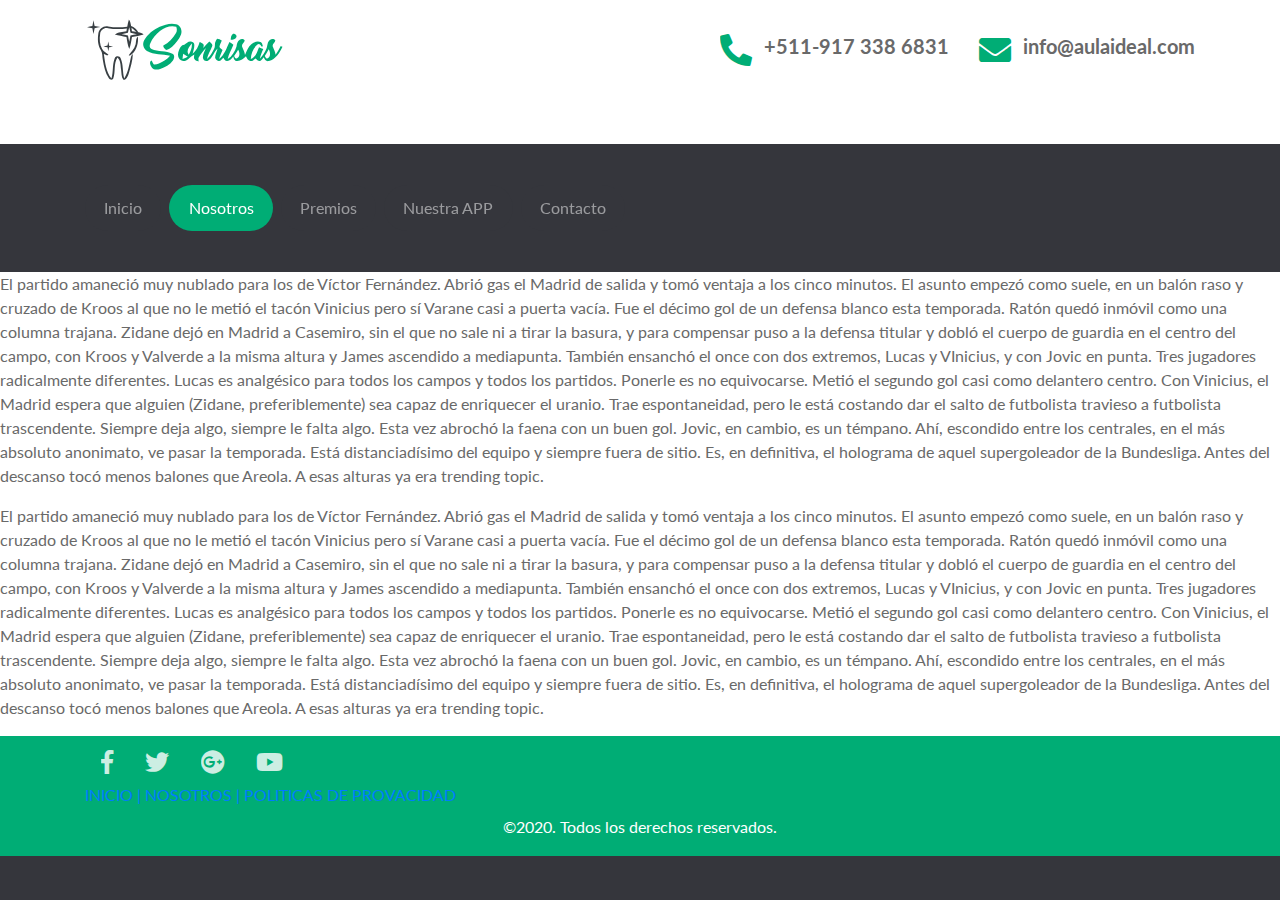
==== bienvenidos.html @ 440c434b "Commit 20200201" ====
<!doctype html>
<html lang="es">

<head>
    <title>SONRISAS | Cuidamos tus dientes.</title>
    <meta charset="utf-8">
    <meta name="viewport" content="width=device-width, initial-scale=1, shrink-to-fit=no">
    <link rel="shortcut icon" type="image/png" href="images/favicon.png">

    <!-- Carga del CSS de "Bootstrap" -->
    <link rel="stylesheet" href="css/bootstrap.min.css">

    <!-- Carga del CSS de "Font Awesome" -->
    <link rel="stylesheet" href="css/all.css">

    <!-- Carga del CSS de "Swiper" -->
    <link rel="stylesheet" href="css/swiper.min.css">

    <!-- Carga del CSS de "VenoBox" -->
    <link rel="stylesheet" href="css/venobox.css">

    <!-- Carga del CSS de "Jarallax" -->
    <link rel="stylesheet" href="css/jarallax.css">

    <!-- Carga del CSS de "Pickadate.js" -->
    <link rel="stylesheet" href="js/pickadate.js/themes/default.css">


    <!-- Carga del CSS de "Date Picker" -->
    <link rel="stylesheet" href="js/pickadate.js/themes/default.date.css">


    <!-- Carga del CSS de "Time Picker" -->
    <link rel="stylesheet" href="js/pickadate.js/themes/default.time.css">

    <!-- Carga de Fuentes de google-->
    <link href="https://fonts.googleapis.com/css?family=Lato:400,700" rel="stylesheet">


    <!-- Carga del CSS personalizado -->
    <link rel="stylesheet" href="css/estilos.css">
</head>

<body id="principal">
    <!-- Sección #detalles-encabezado -->
    <section id="detalles-encabezado" class="d-none d-md-block py-3">
        <div class="container">
            <div class="row justify-content-md-between align-items-md-center">
                <div class="col-auto">
                    <a href="#" class="logo">
                        <img src="images/logo.svg" alt="Logo del sitio" width="200" class="img-fluid">
                    </a>
                </div>

                <div class="col-auto ml-md-auto">
                    <i class="fas fa-phone fa-flip-horizontal fa-2x align-middle text-primary"></i>
                    <span class="font-weight-bold h5 ml-2"> +511-917 338 6831</span>
                </div>
                <div class="col-auto">
                    <i class="fas fa-envelope fa-2x align-middle text-primary"></i>
                    <span class="font-weight-bold h5 ml-2">info@aulaideal.com</span>
                </div>
            </div>
        </div>

    </section>

    <!-- Sección #menu-navegacion -->

    <nav id="menu-navegacion" class="navbar navbar-dark bg-secondary navbar-expand-md">
        <div class="container">
            <button type="button" id="ButtonMenu" class="navbar-toggler button_disable" data-toggle="collapse"
                data-target="#menu-principal" aria-expanded="false" aria-label="Botón Menú principal">
                <span class="boton-menu"></span>
            </button>

            <div class="collapse navbar-collapse" id="menu-principal">
                <ul class="navbar-nav mt-3 mt-md-0">
                    <li class="nav-item mb-1 mb-md-0 mr-md-2"><a href="index.html" class="nav-link inactive">Inicio</a>
                    </li>
                    <li class="nav-item mb-1 mb-md-0 mr-md-2"><a href="bienvenidos.html"
                            class="nav-link active">Nosotros</a></li>
                    <li class="nav-item mb-1 mb-md-0 mr-md-2"><a href="#premios" class="nav-link inactive">Premios</a>
                    </li>
                    <li class="nav-item mb-1 mb-md-0 mr-md-2"><a href="#nuestra-app" class="nav-link inactive">Nuestra
                            APP</a></li>
                    <li class="nav-item mb-1 mb-md-0 mr-md-0"><a href="#contacto" class="nav-link inactive">Contacto</a>
                    </li>
                </ul>
            </div>
        </div>
    </nav>

    <div id="fade">

        <p>
            El partido amaneció muy nublado para los de Víctor Fernández. Abrió gas el Madrid de salida y tomó ventaja a
            los cinco minutos. El asunto empezó como suele, en un balón raso y cruzado de Kroos al que no le metió el
            tacón Vinicius pero sí Varane casi a puerta vacía. Fue el décimo gol de un defensa blanco esta temporada.
            Ratón quedó inmóvil como una columna trajana.

            Zidane dejó en Madrid a Casemiro, sin el que no sale ni a tirar la basura, y para compensar puso a la
            defensa titular y dobló el cuerpo de guardia en el centro del campo, con Kroos y Valverde a la misma altura
            y James ascendido a mediapunta. También ensanchó el once con dos extremos, Lucas y VInicius, y con Jovic en
            punta. Tres jugadores radicalmente diferentes. Lucas es analgésico para todos los campos y todos los
            partidos. Ponerle es no equivocarse. Metió el segundo gol casi como delantero centro. Con Vinicius, el
            Madrid espera que alguien (Zidane, preferiblemente) sea capaz de enriquecer el uranio. Trae espontaneidad,
            pero le está costando dar el salto de futbolista travieso a futbolista trascendente. Siempre deja algo,
            siempre le falta algo. Esta vez abrochó la faena con un buen gol. Jovic, en cambio, es un témpano. Ahí,
            escondido entre los centrales, en el más absoluto anonimato, ve pasar la temporada. Está distanciadísimo del
            equipo y siempre fuera de sitio. Es, en definitiva, el holograma de aquel supergoleador de la Bundesliga.
            Antes del descanso tocó menos balones que Areola. A esas alturas ya era trending topic.
        </p>

        <p>
            El partido amaneció muy nublado para los de Víctor Fernández. Abrió gas el Madrid de salida y tomó ventaja a
            los cinco minutos. El asunto empezó como suele, en un balón raso y cruzado de Kroos al que no le metió el
            tacón Vinicius pero sí Varane casi a puerta vacía. Fue el décimo gol de un defensa blanco esta temporada.
            Ratón quedó inmóvil como una columna trajana.

            Zidane dejó en Madrid a Casemiro, sin el que no sale ni a tirar la basura, y para compensar puso a la
            defensa titular y dobló el cuerpo de guardia en el centro del campo, con Kroos y Valverde a la misma altura
            y James ascendido a mediapunta. También ensanchó el once con dos extremos, Lucas y VInicius, y con Jovic en
            punta. Tres jugadores radicalmente diferentes. Lucas es analgésico para todos los campos y todos los
            partidos. Ponerle es no equivocarse. Metió el segundo gol casi como delantero centro. Con Vinicius, el
            Madrid espera que alguien (Zidane, preferiblemente) sea capaz de enriquecer el uranio. Trae espontaneidad,
            pero le está costando dar el salto de futbolista travieso a futbolista trascendente. Siempre deja algo,
            siempre le falta algo. Esta vez abrochó la faena con un buen gol. Jovic, en cambio, es un témpano. Ahí,
            escondido entre los centrales, en el más absoluto anonimato, ve pasar la temporada. Está distanciadísimo del
            equipo y siempre fuera de sitio. Es, en definitiva, el holograma de aquel supergoleador de la Bundesliga.
            Antes del descanso tocó menos balones que Areola. A esas alturas ya era trending topic.
        </p>
        <!-- Seccion #barra-contacto -->
        <section id="barra-contacto_bienvenido" class="bg-primary text-white py-3 py-lg-1 text-center">
            <div class="container">
                <div class="row justify-content-sm-between align-items-sm-center">
                    <div class="col-12 col-sm-auto">
                        <ul class="redes-sociales list-unstyled d-inline-flex mb-0">
                            <li><a href="#"><i class="fab fa-facebook-f"></i></a></li>
                            <li><a href="#"><i class="fab fa-twitter"></i></a></li>
                            <li><a href="#"><i class="fab fa-google-plus"></i></a></li>
                            <li><a href="#"><i class="fab fa-youtube"></i></a></li>
                        </ul>
                    </div>
                </div>
                <div class="row justify-content-sm-between align-items-sm-center">
                    <div class="col-12 col-sm-auto">
                        <ul class="list-unstyled d-inline-flex mb-0">
                            <li><a href="#">INICIO | </a></li>
                            <li><a href="#">&nbsp;NOSOTROS | </a></li>
                            <li><a href="#">&nbsp;POLITICAS DE PROVACIDAD</a></li>
                        </ul>
                    </div>
                </div>
                <div style="margin-top: 0.5rem;">
                    &copy;2020. Todos los derechos reservados.
                </div>
            </div>
        </section>
    </div>

    <!-- Carga de "Jquery" -->
    <script src="js/jquery-3.3.1.min.js"></script>

    <!-- Carga de "Popper" -->
    <script src="js/popper.min.js"></script>

    <!-- Carga de "Bootstrap" -->
    <script src="js/bootstrap.min.js"></script>

    <!-- Carga de "Swiper" -->
    <script src="js/swiper.min.js"></script>

    <!-- Carga de "VenoBox" -->
    <script src="js/venobox.min.js"></script>

    <!-- Carga de "Jarallax" -->
    <script src="js/jarallax.min.js"></script>

    <!-- Carga de "PictureFill" -->
    <script src="js/picturefill.min.js"></script>

    <!-- Carga de "Waypoints" -->
    <script src="js/jquery.waypoints.min.js"></script>

    <!-- Carga de "jquery.counterup" -->
    <script src="js/jquery.counterup.min.js"></script>

    <!-- Carga de "Picker.js" | Crea el selector de fecha y de hora-->
    <script src="js/pickadate.js/picker.js"></script>

    <!-- Carga de "picker.date.js" | Crea el selector de fecha-->
    <script src="js/pickadate.js/picker.date.js"></script>

    <!-- Carga de "picker.time.js" | Crea el selector de fecha-->
    <script src="js/pickadate.js/picker.time.js"></script>

    <!-- Carga de "parsley.js" | Crea la validación de formularios-->
    <script src="js/parsley.min.js"></script>
    <script src="js/parsley.es.js"></script>

    <!-- Carga de "Jquery Stickit.js" | Crean un encabezado fijo en la parte superior de la página-->
    <script src="js/jquery.stickit.min.js"></script>


    <!-- Carga de "page-scroll-to-id" | Crean el efecto de scroll entre los enlaces-->
    <script src="js/jquery.malihu.PageScroll2id.min.js"></script>

    <!-- Carga de "css_browser_selector" | Crean clases para identificar un disp.-->
    <script src="js/css_browser_selector.js"></script>

    <!-- Archivo para configurar e iniciar las funciones de los scripts -->
    <script src="js/mis-scripts.js"></script>

</body>

</html>
---- css/all.css ----
.fa,
.fas,
.far,
.fal,
.fab {
    -moz-osx-font-smoothing: grayscale;
    -webkit-font-smoothing: antialiased;
    display: inline-block;
    font-style: normal;
    font-variant: normal;
    text-rendering: auto;
    line-height: 1;
}

.fa-lg {
    font-size: 1.33333em;
    line-height: 0.75em;
    vertical-align: -.0667em;
}

.fa-xs {
    font-size: .75em;
}

.fa-sm {
    font-size: .875em;
}

.fa-1x {
    font-size: 1em;
}

.fa-2x {
    font-size: 2em;
}

.fa-3x {
    font-size: 3em;
}

.fa-4x {
    font-size: 4em;
}

.fa-5x {
    font-size: 5em;
}

.fa-6x {
    font-size: 6em;
}

.fa-7x {
    font-size: 7em;
}

.fa-8x {
    font-size: 8em;
}

.fa-9x {
    font-size: 9em;
}

.fa-10x {
    font-size: 10em;
}

.fa-fw {
    text-align: center;
    width: 1.25em;
}

.fa-ul {
    list-style-type: none;
    margin-left: 2.5em;
    padding-left: 0;
}

.fa-ul>li {
    position: relative;
}

.fa-li {
    left: -2em;
    position: absolute;
    text-align: center;
    width: 2em;
    line-height: inherit;
}

.fa-border {
    border: solid 0.08em #eee;
    border-radius: .1em;
    padding: .2em .25em .15em;
}

.fa-pull-left {
    float: left;
}

.fa-pull-right {
    float: right;
}

.fa.fa-pull-left,
.fas.fa-pull-left,
.far.fa-pull-left,
.fal.fa-pull-left,
.fab.fa-pull-left {
    margin-right: .3em;
}

.fa.fa-pull-right,
.fas.fa-pull-right,
.far.fa-pull-right,
.fal.fa-pull-right,
.fab.fa-pull-right {
    margin-left: .3em;
}

.fa-spin {
    -webkit-animation: fa-spin 2s infinite linear;
    animation: fa-spin 2s infinite linear;
}

.fa-pulse {
    -webkit-animation: fa-spin 1s infinite steps(8);
    animation: fa-spin 1s infinite steps(8);
}

@-webkit-keyframes fa-spin {
    0% {
        -webkit-transform: rotate(0deg);
        transform: rotate(0deg);
    }
    100% {
        -webkit-transform: rotate(360deg);
        transform: rotate(360deg);
    }
}

@keyframes fa-spin {
    0% {
        -webkit-transform: rotate(0deg);
        transform: rotate(0deg);
    }
    100% {
        -webkit-transform: rotate(360deg);
        transform: rotate(360deg);
    }
}

.fa-rotate-90 {
    -ms-filter: "progid:DXImageTransform.Microsoft.BasicImage(rotation=1)";
    -webkit-transform: rotate(90deg);
    transform: rotate(90deg);
}

.fa-rotate-180 {
    -ms-filter: "progid:DXImageTransform.Microsoft.BasicImage(rotation=2)";
    -webkit-transform: rotate(180deg);
    transform: rotate(180deg);
}

.fa-rotate-270 {
    -ms-filter: "progid:DXImageTransform.Microsoft.BasicImage(rotation=3)";
    -webkit-transform: rotate(270deg);
    transform: rotate(270deg);
}

.fa-flip-horizontal {
    -ms-filter: "progid:DXImageTransform.Microsoft.BasicImage(rotation=0, mirror=1)";
    -webkit-transform: scale(-1, 1);
    transform: scale(-1, 1);
}

.fa-flip-vertical {
    -ms-filter: "progid:DXImageTransform.Microsoft.BasicImage(rotation=2, mirror=1)";
    -webkit-transform: scale(1, -1);
    transform: scale(1, -1);
}

.fa-flip-horizontal.fa-flip-vertical {
    -ms-filter: "progid:DXImageTransform.Microsoft.BasicImage(rotation=2, mirror=1)";
    -webkit-transform: scale(-1, -1);
    transform: scale(-1, -1);
}

:root .fa-rotate-90,
:root .fa-rotate-180,
:root .fa-rotate-270,
:root .fa-flip-horizontal,
:root .fa-flip-vertical {
    -webkit-filter: none;
    filter: none;
}

.fa-stack {
    display: inline-block;
    height: 2em;
    line-height: 2em;
    position: relative;
    vertical-align: middle;
    width: 2.5em;
}

.fa-stack-1x,
.fa-stack-2x {
    left: 0;
    position: absolute;
    text-align: center;
    width: 100%;
}

.fa-stack-1x {
    line-height: inherit;
}

.fa-stack-2x {
    font-size: 2em;
}

.fa-inverse {
    color: #fff;
}

/* Font Awesome uses the Unicode Private Use Area (PUA) to ensure screen
readers do not read off random characters that represent icons */

.fa-500px:before {
    content: "\f26e";
}

.fa-accessible-icon:before {
    content: "\f368";
}

.fa-accusoft:before {
    content: "\f369";
}

.fa-acquisitions-incorporated:before {
    content: "\f6af";
}

.fa-ad:before {
    content: "\f641";
}

.fa-address-book:before {
    content: "\f2b9";
}

.fa-address-card:before {
    content: "\f2bb";
}

.fa-adjust:before {
    content: "\f042";
}

.fa-adn:before {
    content: "\f170";
}

.fa-adobe:before {
    content: "\f778";
}

.fa-adversal:before {
    content: "\f36a";
}

.fa-affiliatetheme:before {
    content: "\f36b";
}

.fa-air-freshener:before {
    content: "\f5d0";
}

.fa-algolia:before {
    content: "\f36c";
}

.fa-align-center:before {
    content: "\f037";
}

.fa-align-justify:before {
    content: "\f039";
}

.fa-align-left:before {
    content: "\f036";
}

.fa-align-right:before {
    content: "\f038";
}

.fa-alipay:before {
    content: "\f642";
}

.fa-allergies:before {
    content: "\f461";
}

.fa-amazon:before {
    content: "\f270";
}

.fa-amazon-pay:before {
    content: "\f42c";
}

.fa-ambulance:before {
    content: "\f0f9";
}

.fa-american-sign-language-interpreting:before {
    content: "\f2a3";
}

.fa-amilia:before {
    content: "\f36d";
}

.fa-anchor:before {
    content: "\f13d";
}

.fa-android:before {
    content: "\f17b";
}

.fa-angellist:before {
    content: "\f209";
}

.fa-angle-double-down:before {
    content: "\f103";
}

.fa-angle-double-left:before {
    content: "\f100";
}

.fa-angle-double-right:before {
    content: "\f101";
}

.fa-angle-double-up:before {
    content: "\f102";
}

.fa-angle-down:before {
    content: "\f107";
}

.fa-angle-left:before {
    content: "\f104";
}

.fa-angle-right:before {
    content: "\f105";
}

.fa-angle-up:before {
    content: "\f106";
}

.fa-angry:before {
    content: "\f556";
}

.fa-angrycreative:before {
    content: "\f36e";
}

.fa-angular:before {
    content: "\f420";
}

.fa-ankh:before {
    content: "\f644";
}

.fa-app-store:before {
    content: "\f36f";
}

.fa-app-store-ios:before {
    content: "\f370";
}

.fa-apper:before {
    content: "\f371";
}

.fa-apple:before {
    content: "\f179";
}

.fa-apple-alt:before {
    content: "\f5d1";
}

.fa-apple-pay:before {
    content: "\f415";
}

.fa-archive:before {
    content: "\f187";
}

.fa-archway:before {
    content: "\f557";
}

.fa-arrow-alt-circle-down:before {
    content: "\f358";
}

.fa-arrow-alt-circle-left:before {
    content: "\f359";
}

.fa-arrow-alt-circle-right:before {
    content: "\f35a";
}

.fa-arrow-alt-circle-up:before {
    content: "\f35b";
}

.fa-arrow-circle-down:before {
    content: "\f0ab";
}

.fa-arrow-circle-left:before {
    content: "\f0a8";
}

.fa-arrow-circle-right:before {
    content: "\f0a9";
}

.fa-arrow-circle-up:before {
    content: "\f0aa";
}

.fa-arrow-down:before {
    content: "\f063";
}

.fa-arrow-left:before {
    content: "\f060";
}

.fa-arrow-right:before {
    content: "\f061";
}

.fa-arrow-up:before {
    content: "\f062";
}

.fa-arrows-alt:before {
    content: "\f0b2";
}

.fa-arrows-alt-h:before {
    content: "\f337";
}

.fa-arrows-alt-v:before {
    content: "\f338";
}

.fa-artstation:before {
    content: "\f77a";
}

.fa-assistive-listening-systems:before {
    content: "\f2a2";
}

.fa-asterisk:before {
    content: "\f069";
}

.fa-asymmetrik:before {
    content: "\f372";
}

.fa-at:before {
    content: "\f1fa";
}

.fa-atlas:before {
    content: "\f558";
}

.fa-atlassian:before {
    content: "\f77b";
}

.fa-atom:before {
    content: "\f5d2";
}

.fa-audible:before {
    content: "\f373";
}

.fa-audio-description:before {
    content: "\f29e";
}

.fa-autoprefixer:before {
    content: "\f41c";
}

.fa-avianex:before {
    content: "\f374";
}

.fa-aviato:before {
    content: "\f421";
}

.fa-award:before {
    content: "\f559";
}

.fa-aws:before {
    content: "\f375";
}

.fa-baby:before {
    content: "\f77c";
}

.fa-baby-carriage:before {
    content: "\f77d";
}

.fa-backspace:before {
    content: "\f55a";
}

.fa-backward:before {
    content: "\f04a";
}

.fa-balance-scale:before {
    content: "\f24e";
}

.fa-ban:before {
    content: "\f05e";
}

.fa-band-aid:before {
    content: "\f462";
}

.fa-bandcamp:before {
    content: "\f2d5";
}

.fa-barcode:before {
    content: "\f02a";
}

.fa-bars:before {
    content: "\f0c9";
}

.fa-baseball-ball:before {
    content: "\f433";
}

.fa-basketball-ball:before {
    content: "\f434";
}

.fa-bath:before {
    content: "\f2cd";
}

.fa-battery-empty:before {
    content: "\f244";
}

.fa-battery-full:before {
    content: "\f240";
}

.fa-battery-half:before {
    content: "\f242";
}

.fa-battery-quarter:before {
    content: "\f243";
}

.fa-battery-three-quarters:before {
    content: "\f241";
}

.fa-bed:before {
    content: "\f236";
}

.fa-beer:before {
    content: "\f0fc";
}

.fa-behance:before {
    content: "\f1b4";
}

.fa-behance-square:before {
    content: "\f1b5";
}

.fa-bell:before {
    content: "\f0f3";
}

.fa-bell-slash:before {
    content: "\f1f6";
}

.fa-bezier-curve:before {
    content: "\f55b";
}

.fa-bible:before {
    content: "\f647";
}

.fa-bicycle:before {
    content: "\f206";
}

.fa-bimobject:before {
    content: "\f378";
}

.fa-binoculars:before {
    content: "\f1e5";
}

.fa-biohazard:before {
    content: "\f780";
}

.fa-birthday-cake:before {
    content: "\f1fd";
}

.fa-bitbucket:before {
    content: "\f171";
}

.fa-bitcoin:before {
    content: "\f379";
}

.fa-bity:before {
    content: "\f37a";
}

.fa-black-tie:before {
    content: "\f27e";
}

.fa-blackberry:before {
    content: "\f37b";
}

.fa-blender:before {
    content: "\f517";
}

.fa-blender-phone:before {
    content: "\f6b6";
}

.fa-blind:before {
    content: "\f29d";
}

.fa-blog:before {
    content: "\f781";
}

.fa-blogger:before {
    content: "\f37c";
}

.fa-blogger-b:before {
    content: "\f37d";
}

.fa-bluetooth:before {
    content: "\f293";
}

.fa-bluetooth-b:before {
    content: "\f294";
}

.fa-bold:before {
    content: "\f032";
}

.fa-bolt:before {
    content: "\f0e7";
}

.fa-bomb:before {
    content: "\f1e2";
}

.fa-bone:before {
    content: "\f5d7";
}

.fa-bong:before {
    content: "\f55c";
}

.fa-book:before {
    content: "\f02d";
}

.fa-book-dead:before {
    content: "\f6b7";
}

.fa-book-open:before {
    content: "\f518";
}

.fa-book-reader:before {
    content: "\f5da";
}

.fa-bookmark:before {
    content: "\f02e";
}

.fa-bowling-ball:before {
    content: "\f436";
}

.fa-box:before {
    content: "\f466";
}

.fa-box-open:before {
    content: "\f49e";
}

.fa-boxes:before {
    content: "\f468";
}

.fa-braille:before {
    content: "\f2a1";
}

.fa-brain:before {
    content: "\f5dc";
}

.fa-briefcase:before {
    content: "\f0b1";
}

.fa-briefcase-medical:before {
    content: "\f469";
}

.fa-broadcast-tower:before {
    content: "\f519";
}

.fa-broom:before {
    content: "\f51a";
}

.fa-brush:before {
    content: "\f55d";
}

.fa-btc:before {
    content: "\f15a";
}

.fa-bug:before {
    content: "\f188";
}

.fa-building:before {
    content: "\f1ad";
}

.fa-bullhorn:before {
    content: "\f0a1";
}

.fa-bullseye:before {
    content: "\f140";
}

.fa-burn:before {
    content: "\f46a";
}

.fa-buromobelexperte:before {
    content: "\f37f";
}

.fa-bus:before {
    content: "\f207";
}

.fa-bus-alt:before {
    content: "\f55e";
}

.fa-business-time:before {
    content: "\f64a";
}

.fa-buysellads:before {
    content: "\f20d";
}

.fa-calculator:before {
    content: "\f1ec";
}

.fa-calendar:before {
    content: "\f133";
}

.fa-calendar-alt:before {
    content: "\f073";
}

.fa-calendar-check:before {
    content: "\f274";
}

.fa-calendar-day:before {
    content: "\f783";
}

.fa-calendar-minus:before {
    content: "\f272";
}

.fa-calendar-plus:before {
    content: "\f271";
}

.fa-calendar-times:before {
    content: "\f273";
}

.fa-calendar-week:before {
    content: "\f784";
}

.fa-camera:before {
    content: "\f030";
}

.fa-camera-retro:before {
    content: "\f083";
}

.fa-campground:before {
    content: "\f6bb";
}

.fa-canadian-maple-leaf:before {
    content: "\f785";
}

.fa-candy-cane:before {
    content: "\f786";
}

.fa-cannabis:before {
    content: "\f55f";
}

.fa-capsules:before {
    content: "\f46b";
}

.fa-car:before {
    content: "\f1b9";
}

.fa-car-alt:before {
    content: "\f5de";
}

.fa-car-battery:before {
    content: "\f5df";
}

.fa-car-crash:before {
    content: "\f5e1";
}

.fa-car-side:before {
    content: "\f5e4";
}

.fa-caret-down:before {
    content: "\f0d7";
}

.fa-caret-left:before {
    content: "\f0d9";
}

.fa-caret-right:before {
    content: "\f0da";
}

.fa-caret-square-down:before {
    content: "\f150";
}

.fa-caret-square-left:before {
    content: "\f191";
}

.fa-caret-square-right:before {
    content: "\f152";
}

.fa-caret-square-up:before {
    content: "\f151";
}

.fa-caret-up:before {
    content: "\f0d8";
}

.fa-carrot:before {
    content: "\f787";
}

.fa-cart-arrow-down:before {
    content: "\f218";
}

.fa-cart-plus:before {
    content: "\f217";
}

.fa-cash-register:before {
    content: "\f788";
}

.fa-cat:before {
    content: "\f6be";
}

.fa-cc-amazon-pay:before {
    content: "\f42d";
}

.fa-cc-amex:before {
    content: "\f1f3";
}

.fa-cc-apple-pay:before {
    content: "\f416";
}

.fa-cc-diners-club:before {
    content: "\f24c";
}

.fa-cc-discover:before {
    content: "\f1f2";
}

.fa-cc-jcb:before {
    content: "\f24b";
}

.fa-cc-mastercard:before {
    content: "\f1f1";
}

.fa-cc-paypal:before {
    content: "\f1f4";
}

.fa-cc-stripe:before {
    content: "\f1f5";
}

.fa-cc-visa:before {
    content: "\f1f0";
}

.fa-centercode:before {
    content: "\f380";
}

.fa-centos:before {
    content: "\f789";
}

.fa-certificate:before {
    content: "\f0a3";
}

.fa-chair:before {
    content: "\f6c0";
}

.fa-chalkboard:before {
    content: "\f51b";
}

.fa-chalkboard-teacher:before {
    content: "\f51c";
}

.fa-charging-station:before {
    content: "\f5e7";
}

.fa-chart-area:before {
    content: "\f1fe";
}

.fa-chart-bar:before {
    content: "\f080";
}

.fa-chart-line:before {
    content: "\f201";
}

.fa-chart-pie:before {
    content: "\f200";
}

.fa-check:before {
    content: "\f00c";
}

.fa-check-circle:before {
    content: "\f058";
}

.fa-check-double:before {
    content: "\f560";
}

.fa-check-square:before {
    content: "\f14a";
}

.fa-chess:before {
    content: "\f439";
}

.fa-chess-bishop:before {
    content: "\f43a";
}

.fa-chess-board:before {
    content: "\f43c";
}

.fa-chess-king:before {
    content: "\f43f";
}

.fa-chess-knight:before {
    content: "\f441";
}

.fa-chess-pawn:before {
    content: "\f443";
}

.fa-chess-queen:before {
    content: "\f445";
}

.fa-chess-rook:before {
    content: "\f447";
}

.fa-chevron-circle-down:before {
    content: "\f13a";
}

.fa-chevron-circle-left:before {
    content: "\f137";
}

.fa-chevron-circle-right:before {
    content: "\f138";
}

.fa-chevron-circle-up:before {
    content: "\f139";
}

.fa-chevron-down:before {
    content: "\f078";
}

.fa-chevron-left:before {
    content: "\f053";
}

.fa-chevron-right:before {
    content: "\f054";
}

.fa-chevron-up:before {
    content: "\f077";
}

.fa-child:before {
    content: "\f1ae";
}

.fa-chrome:before {
    content: "\f268";
}

.fa-church:before {
    content: "\f51d";
}

.fa-circle:before {
    content: "\f111";
}

.fa-circle-notch:before {
    content: "\f1ce";
}

.fa-city:before {
    content: "\f64f";
}

.fa-clipboard:before {
    content: "\f328";
}

.fa-clipboard-check:before {
    content: "\f46c";
}

.fa-clipboard-list:before {
    content: "\f46d";
}

.fa-clock:before {
    content: "\f017";
}

.fa-clone:before {
    content: "\f24d";
}

.fa-closed-captioning:before {
    content: "\f20a";
}

.fa-cloud:before {
    content: "\f0c2";
}

.fa-cloud-download-alt:before {
    content: "\f381";
}

.fa-cloud-meatball:before {
    content: "\f73b";
}

.fa-cloud-moon:before {
    content: "\f6c3";
}

.fa-cloud-moon-rain:before {
    content: "\f73c";
}

.fa-cloud-rain:before {
    content: "\f73d";
}

.fa-cloud-showers-heavy:before {
    content: "\f740";
}

.fa-cloud-sun:before {
    content: "\f6c4";
}

.fa-cloud-sun-rain:before {
    content: "\f743";
}

.fa-cloud-upload-alt:before {
    content: "\f382";
}

.fa-cloudscale:before {
    content: "\f383";
}

.fa-cloudsmith:before {
    content: "\f384";
}

.fa-cloudversify:before {
    content: "\f385";
}

.fa-cocktail:before {
    content: "\f561";
}

.fa-code:before {
    content: "\f121";
}

.fa-code-branch:before {
    content: "\f126";
}

.fa-codepen:before {
    content: "\f1cb";
}

.fa-codiepie:before {
    content: "\f284";
}

.fa-coffee:before {
    content: "\f0f4";
}

.fa-cog:before {
    content: "\f013";
}

.fa-cogs:before {
    content: "\f085";
}

.fa-coins:before {
    content: "\f51e";
}

.fa-columns:before {
    content: "\f0db";
}

.fa-comment:before {
    content: "\f075";
}

.fa-comment-alt:before {
    content: "\f27a";
}

.fa-comment-dollar:before {
    content: "\f651";
}

.fa-comment-dots:before {
    content: "\f4ad";
}

.fa-comment-slash:before {
    content: "\f4b3";
}

.fa-comments:before {
    content: "\f086";
}

.fa-comments-dollar:before {
    content: "\f653";
}

.fa-compact-disc:before {
    content: "\f51f";
}

.fa-compass:before {
    content: "\f14e";
}

.fa-compress:before {
    content: "\f066";
}

.fa-compress-arrows-alt:before {
    content: "\f78c";
}

.fa-concierge-bell:before {
    content: "\f562";
}

.fa-confluence:before {
    content: "\f78d";
}

.fa-connectdevelop:before {
    content: "\f20e";
}

.fa-contao:before {
    content: "\f26d";
}

.fa-cookie:before {
    content: "\f563";
}

.fa-cookie-bite:before {
    content: "\f564";
}

.fa-copy:before {
    content: "\f0c5";
}

.fa-copyright:before {
    content: "\f1f9";
}

.fa-couch:before {
    content: "\f4b8";
}

.fa-cpanel:before {
    content: "\f388";
}

.fa-creative-commons:before {
    content: "\f25e";
}

.fa-creative-commons-by:before {
    content: "\f4e7";
}

.fa-creative-commons-nc:before {
    content: "\f4e8";
}

.fa-creative-commons-nc-eu:before {
    content: "\f4e9";
}

.fa-creative-commons-nc-jp:before {
    content: "\f4ea";
}

.fa-creative-commons-nd:before {
    content: "\f4eb";
}

.fa-creative-commons-pd:before {
    content: "\f4ec";
}

.fa-creative-commons-pd-alt:before {
    content: "\f4ed";
}

.fa-creative-commons-remix:before {
    content: "\f4ee";
}

.fa-creative-commons-sa:before {
    content: "\f4ef";
}

.fa-creative-commons-sampling:before {
    content: "\f4f0";
}

.fa-creative-commons-sampling-plus:before {
    content: "\f4f1";
}

.fa-creative-commons-share:before {
    content: "\f4f2";
}

.fa-creative-commons-zero:before {
    content: "\f4f3";
}

.fa-credit-card:before {
    content: "\f09d";
}

.fa-critical-role:before {
    content: "\f6c9";
}

.fa-crop:before {
    content: "\f125";
}

.fa-crop-alt:before {
    content: "\f565";
}

.fa-cross:before {
    content: "\f654";
}

.fa-crosshairs:before {
    content: "\f05b";
}

.fa-crow:before {
    content: "\f520";
}

.fa-crown:before {
    content: "\f521";
}

.fa-css3:before {
    content: "\f13c";
}

.fa-css3-alt:before {
    content: "\f38b";
}

.fa-cube:before {
    content: "\f1b2";
}

.fa-cubes:before {
    content: "\f1b3";
}

.fa-cut:before {
    content: "\f0c4";
}

.fa-cuttlefish:before {
    content: "\f38c";
}

.fa-d-and-d:before {
    content: "\f38d";
}

.fa-d-and-d-beyond:before {
    content: "\f6ca";
}

.fa-dashcube:before {
    content: "\f210";
}

.fa-database:before {
    content: "\f1c0";
}

.fa-deaf:before {
    content: "\f2a4";
}

.fa-delicious:before {
    content: "\f1a5";
}

.fa-democrat:before {
    content: "\f747";
}

.fa-deploydog:before {
    content: "\f38e";
}

.fa-deskpro:before {
    content: "\f38f";
}

.fa-desktop:before {
    content: "\f108";
}

.fa-dev:before {
    content: "\f6cc";
}

.fa-deviantart:before {
    content: "\f1bd";
}

.fa-dharmachakra:before {
    content: "\f655";
}

.fa-dhl:before {
    content: "\f790";
}

.fa-diagnoses:before {
    content: "\f470";
}

.fa-diaspora:before {
    content: "\f791";
}

.fa-dice:before {
    content: "\f522";
}

.fa-dice-d20:before {
    content: "\f6cf";
}

.fa-dice-d6:before {
    content: "\f6d1";
}

.fa-dice-five:before {
    content: "\f523";
}

.fa-dice-four:before {
    content: "\f524";
}

.fa-dice-one:before {
    content: "\f525";
}

.fa-dice-six:before {
    content: "\f526";
}

.fa-dice-three:before {
    content: "\f527";
}

.fa-dice-two:before {
    content: "\f528";
}

.fa-digg:before {
    content: "\f1a6";
}

.fa-digital-ocean:before {
    content: "\f391";
}

.fa-digital-tachograph:before {
    content: "\f566";
}

.fa-directions:before {
    content: "\f5eb";
}

.fa-discord:before {
    content: "\f392";
}

.fa-discourse:before {
    content: "\f393";
}

.fa-divide:before {
    content: "\f529";
}

.fa-dizzy:before {
    content: "\f567";
}

.fa-dna:before {
    content: "\f471";
}

.fa-dochub:before {
    content: "\f394";
}

.fa-docker:before {
    content: "\f395";
}

.fa-dog:before {
    content: "\f6d3";
}

.fa-dollar-sign:before {
    content: "\f155";
}

.fa-dolly:before {
    content: "\f472";
}

.fa-dolly-flatbed:before {
    content: "\f474";
}

.fa-donate:before {
    content: "\f4b9";
}

.fa-door-closed:before {
    content: "\f52a";
}

.fa-door-open:before {
    content: "\f52b";
}

.fa-dot-circle:before {
    content: "\f192";
}

.fa-dove:before {
    content: "\f4ba";
}

.fa-download:before {
    content: "\f019";
}

.fa-draft2digital:before {
    content: "\f396";
}

.fa-drafting-compass:before {
    content: "\f568";
}

.fa-dragon:before {
    content: "\f6d5";
}

.fa-draw-polygon:before {
    content: "\f5ee";
}

.fa-dribbble:before {
    content: "\f17d";
}

.fa-dribbble-square:before {
    content: "\f397";
}

.fa-dropbox:before {
    content: "\f16b";
}

.fa-drum:before {
    content: "\f569";
}

.fa-drum-steelpan:before {
    content: "\f56a";
}

.fa-drumstick-bite:before {
    content: "\f6d7";
}

.fa-drupal:before {
    content: "\f1a9";
}

.fa-dumbbell:before {
    content: "\f44b";
}

.fa-dumpster:before {
    content: "\f793";
}

.fa-dumpster-fire:before {
    content: "\f794";
}

.fa-dungeon:before {
    content: "\f6d9";
}

.fa-dyalog:before {
    content: "\f399";
}

.fa-earlybirds:before {
    content: "\f39a";
}

.fa-ebay:before {
    content: "\f4f4";
}

.fa-edge:before {
    content: "\f282";
}

.fa-edit:before {
    content: "\f044";
}

.fa-eject:before {
    content: "\f052";
}

.fa-elementor:before {
    content: "\f430";
}

.fa-ellipsis-h:before {
    content: "\f141";
}

.fa-ellipsis-v:before {
    content: "\f142";
}

.fa-ello:before {
    content: "\f5f1";
}

.fa-ember:before {
    content: "\f423";
}

.fa-empire:before {
    content: "\f1d1";
}

.fa-envelope:before {
    content: "\f0e0";
}

.fa-envelope-open:before {
    content: "\f2b6";
}

.fa-envelope-open-text:before {
    content: "\f658";
}

.fa-envelope-square:before {
    content: "\f199";
}

.fa-envira:before {
    content: "\f299";
}

.fa-equals:before {
    content: "\f52c";
}

.fa-eraser:before {
    content: "\f12d";
}

.fa-erlang:before {
    content: "\f39d";
}

.fa-ethereum:before {
    content: "\f42e";
}

.fa-ethernet:before {
    content: "\f796";
}

.fa-etsy:before {
    content: "\f2d7";
}

.fa-euro-sign:before {
    content: "\f153";
}

.fa-exchange-alt:before {
    content: "\f362";
}

.fa-exclamation:before {
    content: "\f12a";
}

.fa-exclamation-circle:before {
    content: "\f06a";
}

.fa-exclamation-triangle:before {
    content: "\f071";
}

.fa-expand:before {
    content: "\f065";
}

.fa-expand-arrows-alt:before {
    content: "\f31e";
}

.fa-expeditedssl:before {
    content: "\f23e";
}

.fa-external-link-alt:before {
    content: "\f35d";
}

.fa-external-link-square-alt:before {
    content: "\f360";
}

.fa-eye:before {
    content: "\f06e";
}

.fa-eye-dropper:before {
    content: "\f1fb";
}

.fa-eye-slash:before {
    content: "\f070";
}

.fa-facebook:before {
    content: "\f09a";
}

.fa-facebook-f:before {
    content: "\f39e";
}

.fa-facebook-messenger:before {
    content: "\f39f";
}

.fa-facebook-square:before {
    content: "\f082";
}

.fa-fantasy-flight-games:before {
    content: "\f6dc";
}

.fa-fast-backward:before {
    content: "\f049";
}

.fa-fast-forward:before {
    content: "\f050";
}

.fa-fax:before {
    content: "\f1ac";
}

.fa-feather:before {
    content: "\f52d";
}

.fa-feather-alt:before {
    content: "\f56b";
}

.fa-fedex:before {
    content: "\f797";
}

.fa-fedora:before {
    content: "\f798";
}

.fa-female:before {
    content: "\f182";
}

.fa-fighter-jet:before {
    content: "\f0fb";
}

.fa-figma:before {
    content: "\f799";
}

.fa-file:before {
    content: "\f15b";
}

.fa-file-alt:before {
    content: "\f15c";
}

.fa-file-archive:before {
    content: "\f1c6";
}

.fa-file-audio:before {
    content: "\f1c7";
}

.fa-file-code:before {
    content: "\f1c9";
}

.fa-file-contract:before {
    content: "\f56c";
}

.fa-file-csv:before {
    content: "\f6dd";
}

.fa-file-download:before {
    content: "\f56d";
}

.fa-file-excel:before {
    content: "\f1c3";
}

.fa-file-export:before {
    content: "\f56e";
}

.fa-file-image:before {
    content: "\f1c5";
}

.fa-file-import:before {
    content: "\f56f";
}

.fa-file-invoice:before {
    content: "\f570";
}

.fa-file-invoice-dollar:before {
    content: "\f571";
}

.fa-file-medical:before {
    content: "\f477";
}

.fa-file-medical-alt:before {
    content: "\f478";
}

.fa-file-pdf:before {
    content: "\f1c1";
}

.fa-file-powerpoint:before {
    content: "\f1c4";
}

.fa-file-prescription:before {
    content: "\f572";
}

.fa-file-signature:before {
    content: "\f573";
}

.fa-file-upload:before {
    content: "\f574";
}

.fa-file-video:before {
    content: "\f1c8";
}

.fa-file-word:before {
    content: "\f1c2";
}

.fa-fill:before {
    content: "\f575";
}

.fa-fill-drip:before {
    content: "\f576";
}

.fa-film:before {
    content: "\f008";
}

.fa-filter:before {
    content: "\f0b0";
}

.fa-fingerprint:before {
    content: "\f577";
}

.fa-fire:before {
    content: "\f06d";
}

.fa-fire-alt:before {
    content: "\f7e4";
}

.fa-fire-extinguisher:before {
    content: "\f134";
}

.fa-firefox:before {
    content: "\f269";
}

.fa-first-aid:before {
    content: "\f479";
}

.fa-first-order:before {
    content: "\f2b0";
}

.fa-first-order-alt:before {
    content: "\f50a";
}

.fa-firstdraft:before {
    content: "\f3a1";
}

.fa-fish:before {
    content: "\f578";
}

.fa-fist-raised:before {
    content: "\f6de";
}

.fa-flag:before {
    content: "\f024";
}

.fa-flag-checkered:before {
    content: "\f11e";
}

.fa-flag-usa:before {
    content: "\f74d";
}

.fa-flask:before {
    content: "\f0c3";
}

.fa-flickr:before {
    content: "\f16e";
}

.fa-flipboard:before {
    content: "\f44d";
}

.fa-flushed:before {
    content: "\f579";
}

.fa-fly:before {
    content: "\f417";
}

.fa-folder:before {
    content: "\f07b";
}

.fa-folder-minus:before {
    content: "\f65d";
}

.fa-folder-open:before {
    content: "\f07c";
}

.fa-folder-plus:before {
    content: "\f65e";
}

.fa-font:before {
    content: "\f031";
}

.fa-font-awesome:before {
    content: "\f2b4";
}

.fa-font-awesome-alt:before {
    content: "\f35c";
}

.fa-font-awesome-flag:before {
    content: "\f425";
}

.fa-font-awesome-logo-full:before {
    content: "\f4e6";
}

.fa-fonticons:before {
    content: "\f280";
}

.fa-fonticons-fi:before {
    content: "\f3a2";
}

.fa-football-ball:before {
    content: "\f44e";
}

.fa-fort-awesome:before {
    content: "\f286";
}

.fa-fort-awesome-alt:before {
    content: "\f3a3";
}

.fa-forumbee:before {
    content: "\f211";
}

.fa-forward:before {
    content: "\f04e";
}

.fa-foursquare:before {
    content: "\f180";
}

.fa-free-code-camp:before {
    content: "\f2c5";
}

.fa-freebsd:before {
    content: "\f3a4";
}

.fa-frog:before {
    content: "\f52e";
}

.fa-frown:before {
    content: "\f119";
}

.fa-frown-open:before {
    content: "\f57a";
}

.fa-fulcrum:before {
    content: "\f50b";
}

.fa-funnel-dollar:before {
    content: "\f662";
}

.fa-futbol:before {
    content: "\f1e3";
}

.fa-galactic-republic:before {
    content: "\f50c";
}

.fa-galactic-senate:before {
    content: "\f50d";
}

.fa-gamepad:before {
    content: "\f11b";
}

.fa-gas-pump:before {
    content: "\f52f";
}

.fa-gavel:before {
    content: "\f0e3";
}

.fa-gem:before {
    content: "\f3a5";
}

.fa-genderless:before {
    content: "\f22d";
}

.fa-get-pocket:before {
    content: "\f265";
}

.fa-gg:before {
    content: "\f260";
}

.fa-gg-circle:before {
    content: "\f261";
}

.fa-ghost:before {
    content: "\f6e2";
}

.fa-gift:before {
    content: "\f06b";
}

.fa-gifts:before {
    content: "\f79c";
}

.fa-git:before {
    content: "\f1d3";
}

.fa-git-square:before {
    content: "\f1d2";
}

.fa-github:before {
    content: "\f09b";
}

.fa-github-alt:before {
    content: "\f113";
}

.fa-github-square:before {
    content: "\f092";
}

.fa-gitkraken:before {
    content: "\f3a6";
}

.fa-gitlab:before {
    content: "\f296";
}

.fa-gitter:before {
    content: "\f426";
}

.fa-glass-cheers:before {
    content: "\f79f";
}

.fa-glass-martini:before {
    content: "\f000";
}

.fa-glass-martini-alt:before {
    content: "\f57b";
}

.fa-glass-whiskey:before {
    content: "\f7a0";
}

.fa-glasses:before {
    content: "\f530";
}

.fa-glide:before {
    content: "\f2a5";
}

.fa-glide-g:before {
    content: "\f2a6";
}

.fa-globe:before {
    content: "\f0ac";
}

.fa-globe-africa:before {
    content: "\f57c";
}

.fa-globe-americas:before {
    content: "\f57d";
}

.fa-globe-asia:before {
    content: "\f57e";
}

.fa-globe-europe:before {
    content: "\f7a2";
}

.fa-gofore:before {
    content: "\f3a7";
}

.fa-golf-ball:before {
    content: "\f450";
}

.fa-goodreads:before {
    content: "\f3a8";
}

.fa-goodreads-g:before {
    content: "\f3a9";
}

.fa-google:before {
    content: "\f1a0";
}

.fa-google-drive:before {
    content: "\f3aa";
}

.fa-google-play:before {
    content: "\f3ab";
}

.fa-google-plus:before {
    content: "\f2b3";
}

.fa-google-plus-g:before {
    content: "\f0d5";
}

.fa-google-plus-square:before {
    content: "\f0d4";
}

.fa-google-wallet:before {
    content: "\f1ee";
}

.fa-gopuram:before {
    content: "\f664";
}

.fa-graduation-cap:before {
    content: "\f19d";
}

.fa-gratipay:before {
    content: "\f184";
}

.fa-grav:before {
    content: "\f2d6";
}

.fa-greater-than:before {
    content: "\f531";
}

.fa-greater-than-equal:before {
    content: "\f532";
}

.fa-grimace:before {
    content: "\f57f";
}

.fa-grin:before {
    content: "\f580";
}

.fa-grin-alt:before {
    content: "\f581";
}

.fa-grin-beam:before {
    content: "\f582";
}

.fa-grin-beam-sweat:before {
    content: "\f583";
}

.fa-grin-hearts:before {
    content: "\f584";
}

.fa-grin-squint:before {
    content: "\f585";
}

.fa-grin-squint-tears:before {
    content: "\f586";
}

.fa-grin-stars:before {
    content: "\f587";
}

.fa-grin-tears:before {
    content: "\f588";
}

.fa-grin-tongue:before {
    content: "\f589";
}

.fa-grin-tongue-squint:before {
    content: "\f58a";
}

.fa-grin-tongue-wink:before {
    content: "\f58b";
}

.fa-grin-wink:before {
    content: "\f58c";
}

.fa-grip-horizontal:before {
    content: "\f58d";
}

.fa-grip-lines:before {
    content: "\f7a4";
}

.fa-grip-lines-vertical:before {
    content: "\f7a5";
}

.fa-grip-vertical:before {
    content: "\f58e";
}

.fa-gripfire:before {
    content: "\f3ac";
}

.fa-grunt:before {
    content: "\f3ad";
}

.fa-guitar:before {
    content: "\f7a6";
}

.fa-gulp:before {
    content: "\f3ae";
}

.fa-h-square:before {
    content: "\f0fd";
}

.fa-hacker-news:before {
    content: "\f1d4";
}

.fa-hacker-news-square:before {
    content: "\f3af";
}

.fa-hackerrank:before {
    content: "\f5f7";
}

.fa-hammer:before {
    content: "\f6e3";
}

.fa-hamsa:before {
    content: "\f665";
}

.fa-hand-holding:before {
    content: "\f4bd";
}

.fa-hand-holding-heart:before {
    content: "\f4be";
}

.fa-hand-holding-usd:before {
    content: "\f4c0";
}

.fa-hand-lizard:before {
    content: "\f258";
}

.fa-hand-paper:before {
    content: "\f256";
}

.fa-hand-peace:before {
    content: "\f25b";
}

.fa-hand-point-down:before {
    content: "\f0a7";
}

.fa-hand-point-left:before {
    content: "\f0a5";
}

.fa-hand-point-right:before {
    content: "\f0a4";
}

.fa-hand-point-up:before {
    content: "\f0a6";
}

.fa-hand-pointer:before {
    content: "\f25a";
}

.fa-hand-rock:before {
    content: "\f255";
}

.fa-hand-scissors:before {
    content: "\f257";
}

.fa-hand-spock:before {
    content: "\f259";
}

.fa-hands:before {
    content: "\f4c2";
}

.fa-hands-helping:before {
    content: "\f4c4";
}

.fa-handshake:before {
    content: "\f2b5";
}

.fa-hanukiah:before {
    content: "\f6e6";
}

.fa-hashtag:before {
    content: "\f292";
}

.fa-hat-wizard:before {
    content: "\f6e8";
}

.fa-haykal:before {
    content: "\f666";
}

.fa-hdd:before {
    content: "\f0a0";
}

.fa-heading:before {
    content: "\f1dc";
}

.fa-headphones:before {
    content: "\f025";
}

.fa-headphones-alt:before {
    content: "\f58f";
}

.fa-headset:before {
    content: "\f590";
}

.fa-heart:before {
    content: "\f004";
}

.fa-heart-broken:before {
    content: "\f7a9";
}

.fa-heartbeat:before {
    content: "\f21e";
}

.fa-helicopter:before {
    content: "\f533";
}

.fa-highlighter:before {
    content: "\f591";
}

.fa-hiking:before {
    content: "\f6ec";
}

.fa-hippo:before {
    content: "\f6ed";
}

.fa-hips:before {
    content: "\f452";
}

.fa-hire-a-helper:before {
    content: "\f3b0";
}

.fa-history:before {
    content: "\f1da";
}

.fa-hockey-puck:before {
    content: "\f453";
}

.fa-holly-berry:before {
    content: "\f7aa";
}

.fa-home:before {
    content: "\f015";
}

.fa-hooli:before {
    content: "\f427";
}

.fa-hornbill:before {
    content: "\f592";
}

.fa-horse:before {
    content: "\f6f0";
}

.fa-horse-head:before {
    content: "\f7ab";
}

.fa-hospital:before {
    content: "\f0f8";
}

.fa-hospital-alt:before {
    content: "\f47d";
}

.fa-hospital-symbol:before {
    content: "\f47e";
}

.fa-hot-tub:before {
    content: "\f593";
}

.fa-hotel:before {
    content: "\f594";
}

.fa-hotjar:before {
    content: "\f3b1";
}

.fa-hourglass:before {
    content: "\f254";
}

.fa-hourglass-end:before {
    content: "\f253";
}

.fa-hourglass-half:before {
    content: "\f252";
}

.fa-hourglass-start:before {
    content: "\f251";
}

.fa-house-damage:before {
    content: "\f6f1";
}

.fa-houzz:before {
    content: "\f27c";
}

.fa-hryvnia:before {
    content: "\f6f2";
}

.fa-html5:before {
    content: "\f13b";
}

.fa-hubspot:before {
    content: "\f3b2";
}

.fa-i-cursor:before {
    content: "\f246";
}

.fa-icicles:before {
    content: "\f7ad";
}

.fa-id-badge:before {
    content: "\f2c1";
}

.fa-id-card:before {
    content: "\f2c2";
}

.fa-id-card-alt:before {
    content: "\f47f";
}

.fa-igloo:before {
    content: "\f7ae";
}

.fa-image:before {
    content: "\f03e";
}

.fa-images:before {
    content: "\f302";
}

.fa-imdb:before {
    content: "\f2d8";
}

.fa-inbox:before {
    content: "\f01c";
}

.fa-indent:before {
    content: "\f03c";
}

.fa-industry:before {
    content: "\f275";
}

.fa-infinity:before {
    content: "\f534";
}

.fa-info:before {
    content: "\f129";
}

.fa-info-circle:before {
    content: "\f05a";
}

.fa-instagram:before {
    content: "\f16d";
}

.fa-intercom:before {
    content: "\f7af";
}

.fa-internet-explorer:before {
    content: "\f26b";
}

.fa-invision:before {
    content: "\f7b0";
}

.fa-ioxhost:before {
    content: "\f208";
}

.fa-italic:before {
    content: "\f033";
}

.fa-itunes:before {
    content: "\f3b4";
}

.fa-itunes-note:before {
    content: "\f3b5";
}

.fa-java:before {
    content: "\f4e4";
}

.fa-jedi:before {
    content: "\f669";
}

.fa-jedi-order:before {
    content: "\f50e";
}

.fa-jenkins:before {
    content: "\f3b6";
}

.fa-jira:before {
    content: "\f7b1";
}

.fa-joget:before {
    content: "\f3b7";
}

.fa-joint:before {
    content: "\f595";
}

.fa-joomla:before {
    content: "\f1aa";
}

.fa-journal-whills:before {
    content: "\f66a";
}

.fa-js:before {
    content: "\f3b8";
}

.fa-js-square:before {
    content: "\f3b9";
}

.fa-jsfiddle:before {
    content: "\f1cc";
}

.fa-kaaba:before {
    content: "\f66b";
}

.fa-kaggle:before {
    content: "\f5fa";
}

.fa-key:before {
    content: "\f084";
}

.fa-keybase:before {
    content: "\f4f5";
}

.fa-keyboard:before {
    content: "\f11c";
}

.fa-keycdn:before {
    content: "\f3ba";
}

.fa-khanda:before {
    content: "\f66d";
}

.fa-kickstarter:before {
    content: "\f3bb";
}

.fa-kickstarter-k:before {
    content: "\f3bc";
}

.fa-kiss:before {
    content: "\f596";
}

.fa-kiss-beam:before {
    content: "\f597";
}

.fa-kiss-wink-heart:before {
    content: "\f598";
}

.fa-kiwi-bird:before {
    content: "\f535";
}

.fa-korvue:before {
    content: "\f42f";
}

.fa-landmark:before {
    content: "\f66f";
}

.fa-language:before {
    content: "\f1ab";
}

.fa-laptop:before {
    content: "\f109";
}

.fa-laptop-code:before {
    content: "\f5fc";
}

.fa-laravel:before {
    content: "\f3bd";
}

.fa-lastfm:before {
    content: "\f202";
}

.fa-lastfm-square:before {
    content: "\f203";
}

.fa-laugh:before {
    content: "\f599";
}

.fa-laugh-beam:before {
    content: "\f59a";
}

.fa-laugh-squint:before {
    content: "\f59b";
}

.fa-laugh-wink:before {
    content: "\f59c";
}

.fa-layer-group:before {
    content: "\f5fd";
}

.fa-leaf:before {
    content: "\f06c";
}

.fa-leanpub:before {
    content: "\f212";
}

.fa-lemon:before {
    content: "\f094";
}

.fa-less:before {
    content: "\f41d";
}

.fa-less-than:before {
    content: "\f536";
}

.fa-less-than-equal:before {
    content: "\f537";
}

.fa-level-down-alt:before {
    content: "\f3be";
}

.fa-level-up-alt:before {
    content: "\f3bf";
}

.fa-life-ring:before {
    content: "\f1cd";
}

.fa-lightbulb:before {
    content: "\f0eb";
}

.fa-line:before {
    content: "\f3c0";
}

.fa-link:before {
    content: "\f0c1";
}

.fa-linkedin:before {
    content: "\f08c";
}

.fa-linkedin-in:before {
    content: "\f0e1";
}

.fa-linode:before {
    content: "\f2b8";
}

.fa-linux:before {
    content: "\f17c";
}

.fa-lira-sign:before {
    content: "\f195";
}

.fa-list:before {
    content: "\f03a";
}

.fa-list-alt:before {
    content: "\f022";
}

.fa-list-ol:before {
    content: "\f0cb";
}

.fa-list-ul:before {
    content: "\f0ca";
}

.fa-location-arrow:before {
    content: "\f124";
}

.fa-lock:before {
    content: "\f023";
}

.fa-lock-open:before {
    content: "\f3c1";
}

.fa-long-arrow-alt-down:before {
    content: "\f309";
}

.fa-long-arrow-alt-left:before {
    content: "\f30a";
}

.fa-long-arrow-alt-right:before {
    content: "\f30b";
}

.fa-long-arrow-alt-up:before {
    content: "\f30c";
}

.fa-low-vision:before {
    content: "\f2a8";
}

.fa-luggage-cart:before {
    content: "\f59d";
}

.fa-lyft:before {
    content: "\f3c3";
}

.fa-magento:before {
    content: "\f3c4";
}

.fa-magic:before {
    content: "\f0d0";
}

.fa-magnet:before {
    content: "\f076";
}

.fa-mail-bulk:before {
    content: "\f674";
}

.fa-mailchimp:before {
    content: "\f59e";
}

.fa-male:before {
    content: "\f183";
}

.fa-mandalorian:before {
    content: "\f50f";
}

.fa-map:before {
    content: "\f279";
}

.fa-map-marked:before {
    content: "\f59f";
}

.fa-map-marked-alt:before {
    content: "\f5a0";
}

.fa-map-marker:before {
    content: "\f041";
}

.fa-map-marker-alt:before {
    content: "\f3c5";
}

.fa-map-pin:before {
    content: "\f276";
}

.fa-map-signs:before {
    content: "\f277";
}

.fa-markdown:before {
    content: "\f60f";
}

.fa-marker:before {
    content: "\f5a1";
}

.fa-mars:before {
    content: "\f222";
}

.fa-mars-double:before {
    content: "\f227";
}

.fa-mars-stroke:before {
    content: "\f229";
}

.fa-mars-stroke-h:before {
    content: "\f22b";
}

.fa-mars-stroke-v:before {
    content: "\f22a";
}

.fa-mask:before {
    content: "\f6fa";
}

.fa-mastodon:before {
    content: "\f4f6";
}

.fa-maxcdn:before {
    content: "\f136";
}

.fa-medal:before {
    content: "\f5a2";
}

.fa-medapps:before {
    content: "\f3c6";
}

.fa-medium:before {
    content: "\f23a";
}

.fa-medium-m:before {
    content: "\f3c7";
}

.fa-medkit:before {
    content: "\f0fa";
}

.fa-medrt:before {
    content: "\f3c8";
}

.fa-meetup:before {
    content: "\f2e0";
}

.fa-megaport:before {
    content: "\f5a3";
}

.fa-meh:before {
    content: "\f11a";
}

.fa-meh-blank:before {
    content: "\f5a4";
}

.fa-meh-rolling-eyes:before {
    content: "\f5a5";
}

.fa-memory:before {
    content: "\f538";
}

.fa-mendeley:before {
    content: "\f7b3";
}

.fa-menorah:before {
    content: "\f676";
}

.fa-mercury:before {
    content: "\f223";
}

.fa-meteor:before {
    content: "\f753";
}

.fa-microchip:before {
    content: "\f2db";
}

.fa-microphone:before {
    content: "\f130";
}

.fa-microphone-alt:before {
    content: "\f3c9";
}

.fa-microphone-alt-slash:before {
    content: "\f539";
}

.fa-microphone-slash:before {
    content: "\f131";
}

.fa-microscope:before {
    content: "\f610";
}

.fa-microsoft:before {
    content: "\f3ca";
}

.fa-minus:before {
    content: "\f068";
}

.fa-minus-circle:before {
    content: "\f056";
}

.fa-minus-square:before {
    content: "\f146";
}

.fa-mitten:before {
    content: "\f7b5";
}

.fa-mix:before {
    content: "\f3cb";
}

.fa-mixcloud:before {
    content: "\f289";
}

.fa-mizuni:before {
    content: "\f3cc";
}

.fa-mobile:before {
    content: "\f10b";
}

.fa-mobile-alt:before {
    content: "\f3cd";
}

.fa-modx:before {
    content: "\f285";
}

.fa-monero:before {
    content: "\f3d0";
}

.fa-money-bill:before {
    content: "\f0d6";
}

.fa-money-bill-alt:before {
    content: "\f3d1";
}

.fa-money-bill-wave:before {
    content: "\f53a";
}

.fa-money-bill-wave-alt:before {
    content: "\f53b";
}

.fa-money-check:before {
    content: "\f53c";
}

.fa-money-check-alt:before {
    content: "\f53d";
}

.fa-monument:before {
    content: "\f5a6";
}

.fa-moon:before {
    content: "\f186";
}

.fa-mortar-pestle:before {
    content: "\f5a7";
}

.fa-mosque:before {
    content: "\f678";
}

.fa-motorcycle:before {
    content: "\f21c";
}

.fa-mountain:before {
    content: "\f6fc";
}

.fa-mouse-pointer:before {
    content: "\f245";
}

.fa-mug-hot:before {
    content: "\f7b6";
}

.fa-music:before {
    content: "\f001";
}

.fa-napster:before {
    content: "\f3d2";
}

.fa-neos:before {
    content: "\f612";
}

.fa-network-wired:before {
    content: "\f6ff";
}

.fa-neuter:before {
    content: "\f22c";
}

.fa-newspaper:before {
    content: "\f1ea";
}

.fa-nimblr:before {
    content: "\f5a8";
}

.fa-nintendo-switch:before {
    content: "\f418";
}

.fa-node:before {
    content: "\f419";
}

.fa-node-js:before {
    content: "\f3d3";
}

.fa-not-equal:before {
    content: "\f53e";
}

.fa-notes-medical:before {
    content: "\f481";
}

.fa-npm:before {
    content: "\f3d4";
}

.fa-ns8:before {
    content: "\f3d5";
}

.fa-nutritionix:before {
    content: "\f3d6";
}

.fa-object-group:before {
    content: "\f247";
}

.fa-object-ungroup:before {
    content: "\f248";
}

.fa-odnoklassniki:before {
    content: "\f263";
}

.fa-odnoklassniki-square:before {
    content: "\f264";
}

.fa-oil-can:before {
    content: "\f613";
}

.fa-old-republic:before {
    content: "\f510";
}

.fa-om:before {
    content: "\f679";
}

.fa-opencart:before {
    content: "\f23d";
}

.fa-openid:before {
    content: "\f19b";
}

.fa-opera:before {
    content: "\f26a";
}

.fa-optin-monster:before {
    content: "\f23c";
}

.fa-osi:before {
    content: "\f41a";
}

.fa-otter:before {
    content: "\f700";
}

.fa-outdent:before {
    content: "\f03b";
}

.fa-page4:before {
    content: "\f3d7";
}

.fa-pagelines:before {
    content: "\f18c";
}

.fa-paint-brush:before {
    content: "\f1fc";
}

.fa-paint-roller:before {
    content: "\f5aa";
}

.fa-palette:before {
    content: "\f53f";
}

.fa-palfed:before {
    content: "\f3d8";
}

.fa-pallet:before {
    content: "\f482";
}

.fa-paper-plane:before {
    content: "\f1d8";
}

.fa-paperclip:before {
    content: "\f0c6";
}

.fa-parachute-box:before {
    content: "\f4cd";
}

.fa-paragraph:before {
    content: "\f1dd";
}

.fa-parking:before {
    content: "\f540";
}

.fa-passport:before {
    content: "\f5ab";
}

.fa-pastafarianism:before {
    content: "\f67b";
}

.fa-paste:before {
    content: "\f0ea";
}

.fa-patreon:before {
    content: "\f3d9";
}

.fa-pause:before {
    content: "\f04c";
}

.fa-pause-circle:before {
    content: "\f28b";
}

.fa-paw:before {
    content: "\f1b0";
}

.fa-paypal:before {
    content: "\f1ed";
}

.fa-peace:before {
    content: "\f67c";
}

.fa-pen:before {
    content: "\f304";
}

.fa-pen-alt:before {
    content: "\f305";
}

.fa-pen-fancy:before {
    content: "\f5ac";
}

.fa-pen-nib:before {
    content: "\f5ad";
}

.fa-pen-square:before {
    content: "\f14b";
}

.fa-pencil-alt:before {
    content: "\f303";
}

.fa-pencil-ruler:before {
    content: "\f5ae";
}

.fa-penny-arcade:before {
    content: "\f704";
}

.fa-people-carry:before {
    content: "\f4ce";
}

.fa-percent:before {
    content: "\f295";
}

.fa-percentage:before {
    content: "\f541";
}

.fa-periscope:before {
    content: "\f3da";
}

.fa-person-booth:before {
    content: "\f756";
}

.fa-phabricator:before {
    content: "\f3db";
}

.fa-phoenix-framework:before {
    content: "\f3dc";
}

.fa-phoenix-squadron:before {
    content: "\f511";
}

.fa-phone:before {
    content: "\f095";
}

.fa-phone-slash:before {
    content: "\f3dd";
}

.fa-phone-square:before {
    content: "\f098";
}

.fa-phone-volume:before {
    content: "\f2a0";
}

.fa-php:before {
    content: "\f457";
}

.fa-pied-piper:before {
    content: "\f2ae";
}

.fa-pied-piper-alt:before {
    content: "\f1a8";
}

.fa-pied-piper-hat:before {
    content: "\f4e5";
}

.fa-pied-piper-pp:before {
    content: "\f1a7";
}

.fa-piggy-bank:before {
    content: "\f4d3";
}

.fa-pills:before {
    content: "\f484";
}

.fa-pinterest:before {
    content: "\f0d2";
}

.fa-pinterest-p:before {
    content: "\f231";
}

.fa-pinterest-square:before {
    content: "\f0d3";
}

.fa-place-of-worship:before {
    content: "\f67f";
}

.fa-plane:before {
    content: "\f072";
}

.fa-plane-arrival:before {
    content: "\f5af";
}

.fa-plane-departure:before {
    content: "\f5b0";
}

.fa-play:before {
    content: "\f04b";
}

.fa-play-circle:before {
    content: "\f144";
}

.fa-playstation:before {
    content: "\f3df";
}

.fa-plug:before {
    content: "\f1e6";
}

.fa-plus:before {
    content: "\f067";
}

.fa-plus-circle:before {
    content: "\f055";
}

.fa-plus-square:before {
    content: "\f0fe";
}

.fa-podcast:before {
    content: "\f2ce";
}

.fa-poll:before {
    content: "\f681";
}

.fa-poll-h:before {
    content: "\f682";
}

.fa-poo:before {
    content: "\f2fe";
}

.fa-poo-storm:before {
    content: "\f75a";
}

.fa-poop:before {
    content: "\f619";
}

.fa-portrait:before {
    content: "\f3e0";
}

.fa-pound-sign:before {
    content: "\f154";
}

.fa-power-off:before {
    content: "\f011";
}

.fa-pray:before {
    content: "\f683";
}

.fa-praying-hands:before {
    content: "\f684";
}

.fa-prescription:before {
    content: "\f5b1";
}

.fa-prescription-bottle:before {
    content: "\f485";
}

.fa-prescription-bottle-alt:before {
    content: "\f486";
}

.fa-print:before {
    content: "\f02f";
}

.fa-procedures:before {
    content: "\f487";
}

.fa-product-hunt:before {
    content: "\f288";
}

.fa-project-diagram:before {
    content: "\f542";
}

.fa-pushed:before {
    content: "\f3e1";
}

.fa-puzzle-piece:before {
    content: "\f12e";
}

.fa-python:before {
    content: "\f3e2";
}

.fa-qq:before {
    content: "\f1d6";
}

.fa-qrcode:before {
    content: "\f029";
}

.fa-question:before {
    content: "\f128";
}

.fa-question-circle:before {
    content: "\f059";
}

.fa-quidditch:before {
    content: "\f458";
}

.fa-quinscape:before {
    content: "\f459";
}

.fa-quora:before {
    content: "\f2c4";
}

.fa-quote-left:before {
    content: "\f10d";
}

.fa-quote-right:before {
    content: "\f10e";
}

.fa-quran:before {
    content: "\f687";
}

.fa-r-project:before {
    content: "\f4f7";
}

.fa-radiation:before {
    content: "\f7b9";
}

.fa-radiation-alt:before {
    content: "\f7ba";
}

.fa-rainbow:before {
    content: "\f75b";
}

.fa-random:before {
    content: "\f074";
}

.fa-raspberry-pi:before {
    content: "\f7bb";
}

.fa-ravelry:before {
    content: "\f2d9";
}

.fa-react:before {
    content: "\f41b";
}

.fa-reacteurope:before {
    content: "\f75d";
}

.fa-readme:before {
    content: "\f4d5";
}

.fa-rebel:before {
    content: "\f1d0";
}

.fa-receipt:before {
    content: "\f543";
}

.fa-recycle:before {
    content: "\f1b8";
}

.fa-red-river:before {
    content: "\f3e3";
}

.fa-reddit:before {
    content: "\f1a1";
}

.fa-reddit-alien:before {
    content: "\f281";
}

.fa-reddit-square:before {
    content: "\f1a2";
}

.fa-redhat:before {
    content: "\f7bc";
}

.fa-redo:before {
    content: "\f01e";
}

.fa-redo-alt:before {
    content: "\f2f9";
}

.fa-registered:before {
    content: "\f25d";
}

.fa-renren:before {
    content: "\f18b";
}

.fa-reply:before {
    content: "\f3e5";
}

.fa-reply-all:before {
    content: "\f122";
}

.fa-replyd:before {
    content: "\f3e6";
}

.fa-republican:before {
    content: "\f75e";
}

.fa-researchgate:before {
    content: "\f4f8";
}

.fa-resolving:before {
    content: "\f3e7";
}

.fa-restroom:before {
    content: "\f7bd";
}

.fa-retweet:before {
    content: "\f079";
}

.fa-rev:before {
    content: "\f5b2";
}

.fa-ribbon:before {
    content: "\f4d6";
}

.fa-ring:before {
    content: "\f70b";
}

.fa-road:before {
    content: "\f018";
}

.fa-robot:before {
    content: "\f544";
}

.fa-rocket:before {
    content: "\f135";
}

.fa-rocketchat:before {
    content: "\f3e8";
}

.fa-rockrms:before {
    content: "\f3e9";
}

.fa-route:before {
    content: "\f4d7";
}

.fa-rss:before {
    content: "\f09e";
}

.fa-rss-square:before {
    content: "\f143";
}

.fa-ruble-sign:before {
    content: "\f158";
}

.fa-ruler:before {
    content: "\f545";
}

.fa-ruler-combined:before {
    content: "\f546";
}

.fa-ruler-horizontal:before {
    content: "\f547";
}

.fa-ruler-vertical:before {
    content: "\f548";
}

.fa-running:before {
    content: "\f70c";
}

.fa-rupee-sign:before {
    content: "\f156";
}

.fa-sad-cry:before {
    content: "\f5b3";
}

.fa-sad-tear:before {
    content: "\f5b4";
}

.fa-safari:before {
    content: "\f267";
}

.fa-sass:before {
    content: "\f41e";
}

.fa-satellite:before {
    content: "\f7bf";
}

.fa-satellite-dish:before {
    content: "\f7c0";
}

.fa-save:before {
    content: "\f0c7";
}

.fa-schlix:before {
    content: "\f3ea";
}

.fa-school:before {
    content: "\f549";
}

.fa-screwdriver:before {
    content: "\f54a";
}

.fa-scribd:before {
    content: "\f28a";
}

.fa-scroll:before {
    content: "\f70e";
}

.fa-sd-card:before {
    content: "\f7c2";
}

.fa-search:before {
    content: "\f002";
}

.fa-search-dollar:before {
    content: "\f688";
}

.fa-search-location:before {
    content: "\f689";
}

.fa-search-minus:before {
    content: "\f010";
}

.fa-search-plus:before {
    content: "\f00e";
}

.fa-searchengin:before {
    content: "\f3eb";
}

.fa-seedling:before {
    content: "\f4d8";
}

.fa-sellcast:before {
    content: "\f2da";
}

.fa-sellsy:before {
    content: "\f213";
}

.fa-server:before {
    content: "\f233";
}

.fa-servicestack:before {
    content: "\f3ec";
}

.fa-shapes:before {
    content: "\f61f";
}

.fa-share:before {
    content: "\f064";
}

.fa-share-alt:before {
    content: "\f1e0";
}

.fa-share-alt-square:before {
    content: "\f1e1";
}

.fa-share-square:before {
    content: "\f14d";
}

.fa-shekel-sign:before {
    content: "\f20b";
}

.fa-shield-alt:before {
    content: "\f3ed";
}

.fa-ship:before {
    content: "\f21a";
}

.fa-shipping-fast:before {
    content: "\f48b";
}

.fa-shirtsinbulk:before {
    content: "\f214";
}

.fa-shoe-prints:before {
    content: "\f54b";
}

.fa-shopping-bag:before {
    content: "\f290";
}

.fa-shopping-basket:before {
    content: "\f291";
}

.fa-shopping-cart:before {
    content: "\f07a";
}

.fa-shopware:before {
    content: "\f5b5";
}

.fa-shower:before {
    content: "\f2cc";
}

.fa-shuttle-van:before {
    content: "\f5b6";
}

.fa-sign:before {
    content: "\f4d9";
}

.fa-sign-in-alt:before {
    content: "\f2f6";
}

.fa-sign-language:before {
    content: "\f2a7";
}

.fa-sign-out-alt:before {
    content: "\f2f5";
}

.fa-signal:before {
    content: "\f012";
}

.fa-signature:before {
    content: "\f5b7";
}

.fa-sim-card:before {
    content: "\f7c4";
}

.fa-simplybuilt:before {
    content: "\f215";
}

.fa-sistrix:before {
    content: "\f3ee";
}

.fa-sitemap:before {
    content: "\f0e8";
}

.fa-sith:before {
    content: "\f512";
}

.fa-skating:before {
    content: "\f7c5";
}

.fa-sketch:before {
    content: "\f7c6";
}

.fa-skiing:before {
    content: "\f7c9";
}

.fa-skiing-nordic:before {
    content: "\f7ca";
}

.fa-skull:before {
    content: "\f54c";
}

.fa-skull-crossbones:before {
    content: "\f714";
}

.fa-skyatlas:before {
    content: "\f216";
}

.fa-skype:before {
    content: "\f17e";
}

.fa-slack:before {
    content: "\f198";
}

.fa-slack-hash:before {
    content: "\f3ef";
}

.fa-slash:before {
    content: "\f715";
}

.fa-sleigh:before {
    content: "\f7cc";
}

.fa-sliders-h:before {
    content: "\f1de";
}

.fa-slideshare:before {
    content: "\f1e7";
}

.fa-smile:before {
    content: "\f118";
}

.fa-smile-beam:before {
    content: "\f5b8";
}

.fa-smile-wink:before {
    content: "\f4da";
}

.fa-smog:before {
    content: "\f75f";
}

.fa-smoking:before {
    content: "\f48d";
}

.fa-smoking-ban:before {
    content: "\f54d";
}

.fa-sms:before {
    content: "\f7cd";
}

.fa-snapchat:before {
    content: "\f2ab";
}

.fa-snapchat-ghost:before {
    content: "\f2ac";
}

.fa-snapchat-square:before {
    content: "\f2ad";
}

.fa-snowboarding:before {
    content: "\f7ce";
}

.fa-snowflake:before {
    content: "\f2dc";
}

.fa-snowman:before {
    content: "\f7d0";
}

.fa-snowplow:before {
    content: "\f7d2";
}

.fa-socks:before {
    content: "\f696";
}

.fa-solar-panel:before {
    content: "\f5ba";
}

.fa-sort:before {
    content: "\f0dc";
}

.fa-sort-alpha-down:before {
    content: "\f15d";
}

.fa-sort-alpha-up:before {
    content: "\f15e";
}

.fa-sort-amount-down:before {
    content: "\f160";
}

.fa-sort-amount-up:before {
    content: "\f161";
}

.fa-sort-down:before {
    content: "\f0dd";
}

.fa-sort-numeric-down:before {
    content: "\f162";
}

.fa-sort-numeric-up:before {
    content: "\f163";
}

.fa-sort-up:before {
    content: "\f0de";
}

.fa-soundcloud:before {
    content: "\f1be";
}

.fa-sourcetree:before {
    content: "\f7d3";
}

.fa-spa:before {
    content: "\f5bb";
}

.fa-space-shuttle:before {
    content: "\f197";
}

.fa-speakap:before {
    content: "\f3f3";
}

.fa-spider:before {
    content: "\f717";
}

.fa-spinner:before {
    content: "\f110";
}

.fa-splotch:before {
    content: "\f5bc";
}

.fa-spotify:before {
    content: "\f1bc";
}

.fa-spray-can:before {
    content: "\f5bd";
}

.fa-square:before {
    content: "\f0c8";
}

.fa-square-full:before {
    content: "\f45c";
}

.fa-square-root-alt:before {
    content: "\f698";
}

.fa-squarespace:before {
    content: "\f5be";
}

.fa-stack-exchange:before {
    content: "\f18d";
}

.fa-stack-overflow:before {
    content: "\f16c";
}

.fa-stamp:before {
    content: "\f5bf";
}

.fa-star:before {
    content: "\f005";
}

.fa-star-and-crescent:before {
    content: "\f699";
}

.fa-star-half:before {
    content: "\f089";
}

.fa-star-half-alt:before {
    content: "\f5c0";
}

.fa-star-of-david:before {
    content: "\f69a";
}

.fa-star-of-life:before {
    content: "\f621";
}

.fa-staylinked:before {
    content: "\f3f5";
}

.fa-steam:before {
    content: "\f1b6";
}

.fa-steam-square:before {
    content: "\f1b7";
}

.fa-steam-symbol:before {
    content: "\f3f6";
}

.fa-step-backward:before {
    content: "\f048";
}

.fa-step-forward:before {
    content: "\f051";
}

.fa-stethoscope:before {
    content: "\f0f1";
}

.fa-sticker-mule:before {
    content: "\f3f7";
}

.fa-sticky-note:before {
    content: "\f249";
}

.fa-stop:before {
    content: "\f04d";
}

.fa-stop-circle:before {
    content: "\f28d";
}

.fa-stopwatch:before {
    content: "\f2f2";
}

.fa-store:before {
    content: "\f54e";
}

.fa-store-alt:before {
    content: "\f54f";
}

.fa-strava:before {
    content: "\f428";
}

.fa-stream:before {
    content: "\f550";
}

.fa-street-view:before {
    content: "\f21d";
}

.fa-strikethrough:before {
    content: "\f0cc";
}

.fa-stripe:before {
    content: "\f429";
}

.fa-stripe-s:before {
    content: "\f42a";
}

.fa-stroopwafel:before {
    content: "\f551";
}

.fa-studiovinari:before {
    content: "\f3f8";
}

.fa-stumbleupon:before {
    content: "\f1a4";
}

.fa-stumbleupon-circle:before {
    content: "\f1a3";
}

.fa-subscript:before {
    content: "\f12c";
}

.fa-subway:before {
    content: "\f239";
}

.fa-suitcase:before {
    content: "\f0f2";
}

.fa-suitcase-rolling:before {
    content: "\f5c1";
}

.fa-sun:before {
    content: "\f185";
}

.fa-superpowers:before {
    content: "\f2dd";
}

.fa-superscript:before {
    content: "\f12b";
}

.fa-supple:before {
    content: "\f3f9";
}

.fa-surprise:before {
    content: "\f5c2";
}

.fa-suse:before {
    content: "\f7d6";
}

.fa-swatchbook:before {
    content: "\f5c3";
}

.fa-swimmer:before {
    content: "\f5c4";
}

.fa-swimming-pool:before {
    content: "\f5c5";
}

.fa-synagogue:before {
    content: "\f69b";
}

.fa-sync:before {
    content: "\f021";
}

.fa-sync-alt:before {
    content: "\f2f1";
}

.fa-syringe:before {
    content: "\f48e";
}

.fa-table:before {
    content: "\f0ce";
}

.fa-table-tennis:before {
    content: "\f45d";
}

.fa-tablet:before {
    content: "\f10a";
}

.fa-tablet-alt:before {
    content: "\f3fa";
}

.fa-tablets:before {
    content: "\f490";
}

.fa-tachometer-alt:before {
    content: "\f3fd";
}

.fa-tag:before {
    content: "\f02b";
}

.fa-tags:before {
    content: "\f02c";
}

.fa-tape:before {
    content: "\f4db";
}

.fa-tasks:before {
    content: "\f0ae";
}

.fa-taxi:before {
    content: "\f1ba";
}

.fa-teamspeak:before {
    content: "\f4f9";
}

.fa-teeth:before {
    content: "\f62e";
}

.fa-teeth-open:before {
    content: "\f62f";
}

.fa-telegram:before {
    content: "\f2c6";
}

.fa-telegram-plane:before {
    content: "\f3fe";
}

.fa-temperature-high:before {
    content: "\f769";
}

.fa-temperature-low:before {
    content: "\f76b";
}

.fa-tencent-weibo:before {
    content: "\f1d5";
}

.fa-tenge:before {
    content: "\f7d7";
}

.fa-terminal:before {
    content: "\f120";
}

.fa-text-height:before {
    content: "\f034";
}

.fa-text-width:before {
    content: "\f035";
}

.fa-th:before {
    content: "\f00a";
}

.fa-th-large:before {
    content: "\f009";
}

.fa-th-list:before {
    content: "\f00b";
}

.fa-the-red-yeti:before {
    content: "\f69d";
}

.fa-theater-masks:before {
    content: "\f630";
}

.fa-themeco:before {
    content: "\f5c6";
}

.fa-themeisle:before {
    content: "\f2b2";
}

.fa-thermometer:before {
    content: "\f491";
}

.fa-thermometer-empty:before {
    content: "\f2cb";
}

.fa-thermometer-full:before {
    content: "\f2c7";
}

.fa-thermometer-half:before {
    content: "\f2c9";
}

.fa-thermometer-quarter:before {
    content: "\f2ca";
}

.fa-thermometer-three-quarters:before {
    content: "\f2c8";
}

.fa-think-peaks:before {
    content: "\f731";
}

.fa-thumbs-down:before {
    content: "\f165";
}

.fa-thumbs-up:before {
    content: "\f164";
}

.fa-thumbtack:before {
    content: "\f08d";
}

.fa-ticket-alt:before {
    content: "\f3ff";
}

.fa-times:before {
    content: "\f00d";
}

.fa-times-circle:before {
    content: "\f057";
}

.fa-tint:before {
    content: "\f043";
}

.fa-tint-slash:before {
    content: "\f5c7";
}

.fa-tired:before {
    content: "\f5c8";
}

.fa-toggle-off:before {
    content: "\f204";
}

.fa-toggle-on:before {
    content: "\f205";
}

.fa-toilet:before {
    content: "\f7d8";
}

.fa-toilet-paper:before {
    content: "\f71e";
}

.fa-toolbox:before {
    content: "\f552";
}

.fa-tools:before {
    content: "\f7d9";
}

.fa-tooth:before {
    content: "\f5c9";
}

.fa-torah:before {
    content: "\f6a0";
}

.fa-torii-gate:before {
    content: "\f6a1";
}

.fa-tractor:before {
    content: "\f722";
}

.fa-trade-federation:before {
    content: "\f513";
}

.fa-trademark:before {
    content: "\f25c";
}

.fa-traffic-light:before {
    content: "\f637";
}

.fa-train:before {
    content: "\f238";
}

.fa-tram:before {
    content: "\f7da";
}

.fa-transgender:before {
    content: "\f224";
}

.fa-transgender-alt:before {
    content: "\f225";
}

.fa-trash:before {
    content: "\f1f8";
}

.fa-trash-alt:before {
    content: "\f2ed";
}

.fa-tree:before {
    content: "\f1bb";
}

.fa-trello:before {
    content: "\f181";
}

.fa-tripadvisor:before {
    content: "\f262";
}

.fa-trophy:before {
    content: "\f091";
}

.fa-truck:before {
    content: "\f0d1";
}

.fa-truck-loading:before {
    content: "\f4de";
}

.fa-truck-monster:before {
    content: "\f63b";
}

.fa-truck-moving:before {
    content: "\f4df";
}

.fa-truck-pickup:before {
    content: "\f63c";
}

.fa-tshirt:before {
    content: "\f553";
}

.fa-tty:before {
    content: "\f1e4";
}

.fa-tumblr:before {
    content: "\f173";
}

.fa-tumblr-square:before {
    content: "\f174";
}

.fa-tv:before {
    content: "\f26c";
}

.fa-twitch:before {
    content: "\f1e8";
}

.fa-twitter:before {
    content: "\f099";
}

.fa-twitter-square:before {
    content: "\f081";
}

.fa-typo3:before {
    content: "\f42b";
}

.fa-uber:before {
    content: "\f402";
}

.fa-ubuntu:before {
    content: "\f7df";
}

.fa-uikit:before {
    content: "\f403";
}

.fa-umbrella:before {
    content: "\f0e9";
}

.fa-umbrella-beach:before {
    content: "\f5ca";
}

.fa-underline:before {
    content: "\f0cd";
}

.fa-undo:before {
    content: "\f0e2";
}

.fa-undo-alt:before {
    content: "\f2ea";
}

.fa-uniregistry:before {
    content: "\f404";
}

.fa-universal-access:before {
    content: "\f29a";
}

.fa-university:before {
    content: "\f19c";
}

.fa-unlink:before {
    content: "\f127";
}

.fa-unlock:before {
    content: "\f09c";
}

.fa-unlock-alt:before {
    content: "\f13e";
}

.fa-untappd:before {
    content: "\f405";
}

.fa-upload:before {
    content: "\f093";
}

.fa-ups:before {
    content: "\f7e0";
}

.fa-usb:before {
    content: "\f287";
}

.fa-user:before {
    content: "\f007";
}

.fa-user-alt:before {
    content: "\f406";
}

.fa-user-alt-slash:before {
    content: "\f4fa";
}

.fa-user-astronaut:before {
    content: "\f4fb";
}

.fa-user-check:before {
    content: "\f4fc";
}

.fa-user-circle:before {
    content: "\f2bd";
}

.fa-user-clock:before {
    content: "\f4fd";
}

.fa-user-cog:before {
    content: "\f4fe";
}

.fa-user-edit:before {
    content: "\f4ff";
}

.fa-user-friends:before {
    content: "\f500";
}

.fa-user-graduate:before {
    content: "\f501";
}

.fa-user-injured:before {
    content: "\f728";
}

.fa-user-lock:before {
    content: "\f502";
}

.fa-user-md:before {
    content: "\f0f0";
}

.fa-user-minus:before {
    content: "\f503";
}

.fa-user-ninja:before {
    content: "\f504";
}

.fa-user-plus:before {
    content: "\f234";
}

.fa-user-secret:before {
    content: "\f21b";
}

.fa-user-shield:before {
    content: "\f505";
}

.fa-user-slash:before {
    content: "\f506";
}

.fa-user-tag:before {
    content: "\f507";
}

.fa-user-tie:before {
    content: "\f508";
}

.fa-user-times:before {
    content: "\f235";
}

.fa-users:before {
    content: "\f0c0";
}

.fa-users-cog:before {
    content: "\f509";
}

.fa-usps:before {
    content: "\f7e1";
}

.fa-ussunnah:before {
    content: "\f407";
}

.fa-utensil-spoon:before {
    content: "\f2e5";
}

.fa-utensils:before {
    content: "\f2e7";
}

.fa-vaadin:before {
    content: "\f408";
}

.fa-vector-square:before {
    content: "\f5cb";
}

.fa-venus:before {
    content: "\f221";
}

.fa-venus-double:before {
    content: "\f226";
}

.fa-venus-mars:before {
    content: "\f228";
}

.fa-viacoin:before {
    content: "\f237";
}

.fa-viadeo:before {
    content: "\f2a9";
}

.fa-viadeo-square:before {
    content: "\f2aa";
}

.fa-vial:before {
    content: "\f492";
}

.fa-vials:before {
    content: "\f493";
}

.fa-viber:before {
    content: "\f409";
}

.fa-video:before {
    content: "\f03d";
}

.fa-video-slash:before {
    content: "\f4e2";
}

.fa-vihara:before {
    content: "\f6a7";
}

.fa-vimeo:before {
    content: "\f40a";
}

.fa-vimeo-square:before {
    content: "\f194";
}

.fa-vimeo-v:before {
    content: "\f27d";
}

.fa-vine:before {
    content: "\f1ca";
}

.fa-vk:before {
    content: "\f189";
}

.fa-vnv:before {
    content: "\f40b";
}

.fa-volleyball-ball:before {
    content: "\f45f";
}

.fa-volume-down:before {
    content: "\f027";
}

.fa-volume-mute:before {
    content: "\f6a9";
}

.fa-volume-off:before {
    content: "\f026";
}

.fa-volume-up:before {
    content: "\f028";
}

.fa-vote-yea:before {
    content: "\f772";
}

.fa-vr-cardboard:before {
    content: "\f729";
}

.fa-vuejs:before {
    content: "\f41f";
}

.fa-walking:before {
    content: "\f554";
}

.fa-wallet:before {
    content: "\f555";
}

.fa-warehouse:before {
    content: "\f494";
}

.fa-water:before {
    content: "\f773";
}

.fa-weebly:before {
    content: "\f5cc";
}

.fa-weibo:before {
    content: "\f18a";
}

.fa-weight:before {
    content: "\f496";
}

.fa-weight-hanging:before {
    content: "\f5cd";
}

.fa-weixin:before {
    content: "\f1d7";
}

.fa-whatsapp:before {
    content: "\f232";
}

.fa-whatsapp-square:before {
    content: "\f40c";
}

.fa-wheelchair:before {
    content: "\f193";
}

.fa-whmcs:before {
    content: "\f40d";
}

.fa-wifi:before {
    content: "\f1eb";
}

.fa-wikipedia-w:before {
    content: "\f266";
}

.fa-wind:before {
    content: "\f72e";
}

.fa-window-close:before {
    content: "\f410";
}

.fa-window-maximize:before {
    content: "\f2d0";
}

.fa-window-minimize:before {
    content: "\f2d1";
}

.fa-window-restore:before {
    content: "\f2d2";
}

.fa-windows:before {
    content: "\f17a";
}

.fa-wine-bottle:before {
    content: "\f72f";
}

.fa-wine-glass:before {
    content: "\f4e3";
}

.fa-wine-glass-alt:before {
    content: "\f5ce";
}

.fa-wix:before {
    content: "\f5cf";
}

.fa-wizards-of-the-coast:before {
    content: "\f730";
}

.fa-wolf-pack-battalion:before {
    content: "\f514";
}

.fa-won-sign:before {
    content: "\f159";
}

.fa-wordpress:before {
    content: "\f19a";
}

.fa-wordpress-simple:before {
    content: "\f411";
}

.fa-wpbeginner:before {
    content: "\f297";
}

.fa-wpexplorer:before {
    content: "\f2de";
}

.fa-wpforms:before {
    content: "\f298";
}

.fa-wpressr:before {
    content: "\f3e4";
}

.fa-wrench:before {
    content: "\f0ad";
}

.fa-x-ray:before {
    content: "\f497";
}

.fa-xbox:before {
    content: "\f412";
}

.fa-xing:before {
    content: "\f168";
}

.fa-xing-square:before {
    content: "\f169";
}

.fa-y-combinator:before {
    content: "\f23b";
}

.fa-yahoo:before {
    content: "\f19e";
}

.fa-yandex:before {
    content: "\f413";
}

.fa-yandex-international:before {
    content: "\f414";
}

.fa-yarn:before {
    content: "\f7e3";
}

.fa-yelp:before {
    content: "\f1e9";
}

.fa-yen-sign:before {
    content: "\f157";
}

.fa-yin-yang:before {
    content: "\f6ad";
}

.fa-yoast:before {
    content: "\f2b1";
}

.fa-youtube:before {
    content: "\f167";
}

.fa-youtube-square:before {
    content: "\f431";
}

.fa-zhihu:before {
    content: "\f63f";
}

.sr-only {
    border: 0;
    clip: rect(0, 0, 0, 0);
    height: 1px;
    margin: -1px;
    overflow: hidden;
    padding: 0;
    position: absolute;
    width: 1px;
}

.sr-only-focusable:active,
.sr-only-focusable:focus {
    clip: auto;
    height: auto;
    margin: 0;
    overflow: visible;
    position: static;
    width: auto;
}

@font-face {
    font-family: 'Font Awesome 5 Brands';
    font-style: normal;
    font-weight: normal;
    src: url("../fonts/fa-brands-400.eot");
    src: url("../fonts/fa-brands-400.eot?#iefix") format("embedded-opentype"), url("../fonts/fa-brands-400.woff2") format("woff2"), url("../fonts/fa-brands-400.woff") format("woff"), url("../fonts/fa-brands-400.ttf") format("truetype"), url("../fonts/fa-brands-400.svg#fontawesome") format("svg");
}

.fab {
    font-family: 'Font Awesome 5 Brands';
}

@font-face {
    font-family: 'Font Awesome 5 Free';
    font-style: normal;
    font-weight: 400;
    src: url("../fonts/fa-regular-400.eot");
    src: url("../fonts/fa-regular-400.eot?#iefix") format("embedded-opentype"), url("../fonts/fa-regular-400.woff2") format("woff2"), url("../fonts/fa-regular-400.woff") format("woff"), url("../fonts/fa-regular-400.ttf") format("truetype"), url("../fonts/fa-regular-400.svg#fontawesome") format("svg");
}

.far {
    font-family: 'Font Awesome 5 Free';
    font-weight: 400;
}

@font-face {
    font-family: 'Font Awesome 5 Free';
    font-style: normal;
    font-weight: 900;
    src: url("../fonts/fa-solid-900.eot");
    src: url("../fonts/fa-solid-900.eot?#iefix") format("embedded-opentype"), url("../fonts/fa-solid-900.woff2") format("woff2"), url("../fonts/fa-solid-900.woff") format("woff"), url("../fonts/fa-solid-900.ttf") format("truetype"), url("../fonts/fa-solid-900.svg#fontawesome") format("svg");
}

.fa,
.fas {
    font-family: 'Font Awesome 5 Free';
    font-weight: 900;
}
---- css/venobox.css ----
/* ------ venobox.css --------*/
.vbox-overlay *, .vbox-overlay *:before, .vbox-overlay *:after{
    -webkit-backface-visibility: hidden;
    -webkit-box-sizing:border-box;
    -moz-box-sizing:border-box;
    box-sizing:border-box;
}
.vbox-overlay * { 
    -webkit-backface-visibility: visible;
    backface-visibility: visible;
}
.vbox-overlay{
    display: -webkit-flex;
    display: flex;
    -webkit-flex-direction: column;
    flex-direction: column;
    -webkit-justify-content: center;
    justify-content: center;
    -webkit-align-items: center;
    align-items: center;
    position: fixed;
    left: 0;
    top: 0;
    bottom: 0;
    right: 0;
    z-index: 1040;
    -webkit-transform:translateZ(1000px);
    transform: translateZ(1000px);
    transform-style: preserve-3d;
}

/* ----- navigation ----- */
.vbox-title{
    width: 100%;
    height: 40px;
    float: left;
    text-align: center;
    line-height: 28px;
    font-size: 12px;
    padding: 6px 40px;
    overflow: hidden;
    position: fixed;
    display: none;
    left: 0;
    z-index: 1050;
}
.vbox-close{
    cursor: pointer;
    position: fixed;
    top: -1px;
    right: 0;
    width: 50px;
    height: 40px;
    padding: 6px;
    display: block;
    background-position:10px center;
    overflow: hidden;
    font-size: 24px;
    line-height: 1;
    text-align: center;
    z-index: 1050;
}
.vbox-num{
    cursor: pointer;
    position: fixed;
    left: 0;
    height: 40px;
    display: block;
    overflow: hidden;
    line-height: 28px;
    font-size: 12px;
    padding: 6px 10px;
    display: none;
    z-index: 1050;
}
/* ----- navigation ARROWS ----- */
.vbox-next, .vbox-prev{
    position: fixed;
    top: 50%;
    margin-top: -15px;
    overflow: hidden;
    cursor: pointer;
    display: block;
    width: 45px;
    height: 45px;
    z-index: 1050;
}
.vbox-next span, .vbox-prev span{
    position: relative;
    width: 20px;
    height: 20px;
    border: 2px solid transparent;
    border-top-color: #B6B6B6;
    border-right-color: #B6B6B6;
    text-indent: -100px;
    position: absolute;
    top: 8px;
    display: block;
}
.vbox-prev{
    left: 15px;
}
.vbox-next{
    right: 15px;
}
.vbox-prev span{
    left: 10px;
    -ms-transform: rotate(-135deg);
    -webkit-transform: rotate(-135deg);
    transform: rotate(-135deg);
}
.vbox-next span{
    -ms-transform: rotate(45deg);
    -webkit-transform: rotate(45deg);
    transform: rotate(45deg);
    right: 10px;
}
/* ------- inline window ------ */
.vbox-inline{
    width: 420px;
    height: 315px;
    height: 70vh;
    padding: 10px;
    background: #fff;
    margin: 0 auto;
    overflow: auto;
    text-align: left;
}
/* ------- Video & iFrames window ------ */
.venoframe{
    max-width: 100%;
    width: 100%;
    border: none;
    width: 100%;
    height: 260px;
    height: 70vh;
}
.venoframe.vbvid{
    height: 260px;
}
@media (min-width: 768px) {
    .venoframe, .vbox-inline{
        width: 90%;
        height: 360px;
        height: 70vh;
    }
    .venoframe.vbvid{
        width: 640px;
        height: 360px;
    }
}
@media (min-width: 992px) {
    .venoframe, .vbox-inline{
        max-width: 1200px;
        width: 80%;
        height: 540px;
        height: 70vh;
    }
    .venoframe.vbvid{
        width: 960px;
        height: 540px;
    }
}
/* 
Please do NOT edit this part! 
or at least read this note: http://i.imgur.com/7C0ws9e.gif
*/
.vbox-open{
    overflow: hidden;
}
.vbox-container{
    position: absolute;
    left: 0;
    right: 0;
    top: 0;
    bottom: 0;
    overflow-x: hidden;
    overflow-y: scroll;
    overflow-scrolling: touch;
    -webkit-overflow-scrolling: touch;
    z-index: 20;
    max-height: 100%;

}

.vbox-content{
    text-align: center;
    float: left;
    width: 100%;
    position: relative;
    overflow: hidden;
    padding: 20px 10px;
}
.vbox-container img{
    max-width: 100%;
    height: auto;
}
.figlio{
    box-shadow: 0 0 12px rgba(0,0,0,0.19), 0 6px 6px rgba(0,0,0,0.23);
    max-width: 100%;
    text-align: initial;
}
img.figlio{
    -webkit-user-select: none;
-khtml-user-select: none;
-moz-user-select: none;
-o-user-select: none;
user-select: none;
}
.vbox-content.swipe-left{
    margin-left: -200px !important;
}
.vbox-content.swipe-right{
    margin-left: 200px !important;
}
.animated{
    webkit-transition: margin 300ms ease-out;
    transition: margin 300ms ease-out;
}
.animate-in{
    opacity: 1;
}
.animate-out{
    opacity: 0;
}
/* ---------- preloader ----------
 * SPINKIT 
 * http://tobiasahlin.com/spinkit/
-------------------------------- */
.sk-double-bounce,.sk-rotating-plane{width:40px;height:40px;margin:40px auto}.sk-rotating-plane{background-color:#333;-webkit-animation:sk-rotatePlane 1.2s infinite ease-in-out;animation:sk-rotatePlane 1.2s infinite ease-in-out}@-webkit-keyframes sk-rotatePlane{0%{-webkit-transform:perspective(120px) rotateX(0) rotateY(0);transform:perspective(120px) rotateX(0) rotateY(0)}50%{-webkit-transform:perspective(120px) rotateX(-180.1deg) rotateY(0);transform:perspective(120px) rotateX(-180.1deg) rotateY(0)}100%{-webkit-transform:perspective(120px) rotateX(-180deg) rotateY(-179.9deg);transform:perspective(120px) rotateX(-180deg) rotateY(-179.9deg)}}@keyframes sk-rotatePlane{0%{-webkit-transform:perspective(120px) rotateX(0) rotateY(0);transform:perspective(120px) rotateX(0) rotateY(0)}50%{-webkit-transform:perspective(120px) rotateX(-180.1deg) rotateY(0);transform:perspective(120px) rotateX(-180.1deg) rotateY(0)}100%{-webkit-transform:perspective(120px) rotateX(-180deg) rotateY(-179.9deg);transform:perspective(120px) rotateX(-180deg) rotateY(-179.9deg)}}.sk-double-bounce{position:relative}.sk-double-bounce .sk-child{width:100%;height:100%;border-radius:50%;background-color:#333;opacity:.6;position:absolute;top:0;left:0;-webkit-animation:sk-doubleBounce 2s infinite ease-in-out;animation:sk-doubleBounce 2s infinite ease-in-out}.sk-chasing-dots .sk-child,.sk-spinner-pulse,.sk-three-bounce .sk-child{background-color:#333;border-radius:100%}.sk-double-bounce .sk-double-bounce2{-webkit-animation-delay:-1s;animation-delay:-1s}@-webkit-keyframes sk-doubleBounce{0%,100%{-webkit-transform:scale(0);transform:scale(0)}50%{-webkit-transform:scale(1);transform:scale(1)}}@keyframes sk-doubleBounce{0%,100%{-webkit-transform:scale(0);transform:scale(0)}50%{-webkit-transform:scale(1);transform:scale(1)}}.sk-wave{margin:40px auto;width:50px;height:40px;text-align:center;font-size:10px}.sk-wave .sk-rect{background-color:#333;height:100%;width:6px;display:inline-block;-webkit-animation:sk-waveStretchDelay 1.2s infinite ease-in-out;animation:sk-waveStretchDelay 1.2s infinite ease-in-out}.sk-wave .sk-rect1{-webkit-animation-delay:-1.2s;animation-delay:-1.2s}.sk-wave .sk-rect2{-webkit-animation-delay:-1.1s;animation-delay:-1.1s}.sk-wave .sk-rect3{-webkit-animation-delay:-1s;animation-delay:-1s}.sk-wave .sk-rect4{-webkit-animation-delay:-.9s;animation-delay:-.9s}.sk-wave .sk-rect5{-webkit-animation-delay:-.8s;animation-delay:-.8s}@-webkit-keyframes sk-waveStretchDelay{0%,100%,40%{-webkit-transform:scaleY(.4);transform:scaleY(.4)}20%{-webkit-transform:scaleY(1);transform:scaleY(1)}}@keyframes sk-waveStretchDelay{0%,100%,40%{-webkit-transform:scaleY(.4);transform:scaleY(.4)}20%{-webkit-transform:scaleY(1);transform:scaleY(1)}}.sk-wandering-cubes{margin:40px auto;width:40px;height:40px;position:relative}.sk-wandering-cubes .sk-cube{background-color:#333;width:10px;height:10px;position:absolute;top:0;left:0;-webkit-animation:sk-wanderingCube 1.8s ease-in-out -1.8s infinite both;animation:sk-wanderingCube 1.8s ease-in-out -1.8s infinite both}.sk-chasing-dots,.sk-spinner-pulse{width:40px;height:40px;margin:40px auto}.sk-wandering-cubes .sk-cube2{-webkit-animation-delay:-.9s;animation-delay:-.9s}@-webkit-keyframes sk-wanderingCube{0%{-webkit-transform:rotate(0);transform:rotate(0)}25%{-webkit-transform:translateX(30px) rotate(-90deg) scale(.5);transform:translateX(30px) rotate(-90deg) scale(.5)}50%{-webkit-transform:translateX(30px) translateY(30px) rotate(-179deg);transform:translateX(30px) translateY(30px) rotate(-179deg)}50.1%{-webkit-transform:translateX(30px) translateY(30px) rotate(-180deg);transform:translateX(30px) translateY(30px) rotate(-180deg)}75%{-webkit-transform:translateX(0) translateY(30px) rotate(-270deg) scale(.5);transform:translateX(0) translateY(30px) rotate(-270deg) scale(.5)}100%{-webkit-transform:rotate(-360deg);transform:rotate(-360deg)}}@keyframes sk-wanderingCube{0%{-webkit-transform:rotate(0);transform:rotate(0)}25%{-webkit-transform:translateX(30px) rotate(-90deg) scale(.5);transform:translateX(30px) rotate(-90deg) scale(.5)}50%{-webkit-transform:translateX(30px) translateY(30px) rotate(-179deg);transform:translateX(30px) translateY(30px) rotate(-179deg)}50.1%{-webkit-transform:translateX(30px) translateY(30px) rotate(-180deg);transform:translateX(30px) translateY(30px) rotate(-180deg)}75%{-webkit-transform:translateX(0) translateY(30px) rotate(-270deg) scale(.5);transform:translateX(0) translateY(30px) rotate(-270deg) scale(.5)}100%{-webkit-transform:rotate(-360deg);transform:rotate(-360deg)}}.sk-spinner-pulse{-webkit-animation:sk-pulseScaleOut 1s infinite ease-in-out;animation:sk-pulseScaleOut 1s infinite ease-in-out}@-webkit-keyframes sk-pulseScaleOut{0%{-webkit-transform:scale(0);transform:scale(0)}100%{-webkit-transform:scale(1);transform:scale(1);opacity:0}}@keyframes sk-pulseScaleOut{0%{-webkit-transform:scale(0);transform:scale(0)}100%{-webkit-transform:scale(1);transform:scale(1);opacity:0}}.sk-chasing-dots{position:relative;text-align:center;-webkit-animation:sk-chasingDotsRotate 2s infinite linear;animation:sk-chasingDotsRotate 2s infinite linear}.sk-chasing-dots .sk-child{width:60%;height:60%;display:inline-block;position:absolute;top:0;-webkit-animation:sk-chasingDotsBounce 2s infinite ease-in-out;animation:sk-chasingDotsBounce 2s infinite ease-in-out}.sk-chasing-dots .sk-dot2{top:auto;bottom:0;-webkit-animation-delay:-1s;animation-delay:-1s}@-webkit-keyframes sk-chasingDotsRotate{100%{-webkit-transform:rotate(360deg);transform:rotate(360deg)}}@keyframes sk-chasingDotsRotate{100%{-webkit-transform:rotate(360deg);transform:rotate(360deg)}}@-webkit-keyframes sk-chasingDotsBounce{0%,100%{-webkit-transform:scale(0);transform:scale(0)}50%{-webkit-transform:scale(1);transform:scale(1)}}@keyframes sk-chasingDotsBounce{0%,100%{-webkit-transform:scale(0);transform:scale(0)}50%{-webkit-transform:scale(1);transform:scale(1)}}.sk-three-bounce{margin:40px auto;width:80px;text-align:center}.sk-three-bounce .sk-child{width:20px;height:20px;display:inline-block;-webkit-animation:sk-three-bounce 1.4s ease-in-out 0s infinite both;animation:sk-three-bounce 1.4s ease-in-out 0s infinite both}.sk-circle .sk-child:before,.sk-fading-circle .sk-circle:before{display:block;border-radius:100%;content:'';background-color:#333}.sk-three-bounce .sk-bounce1{-webkit-animation-delay:-.32s;animation-delay:-.32s}.sk-three-bounce .sk-bounce2{-webkit-animation-delay:-.16s;animation-delay:-.16s}@-webkit-keyframes sk-three-bounce{0%,100%,80%{-webkit-transform:scale(0);transform:scale(0)}40%{-webkit-transform:scale(1);transform:scale(1)}}@keyframes sk-three-bounce{0%,100%,80%{-webkit-transform:scale(0);transform:scale(0)}40%{-webkit-transform:scale(1);transform:scale(1)}}.sk-circle{margin:40px auto;width:40px;height:40px;position:relative}.sk-circle .sk-child{width:100%;height:100%;position:absolute;left:0;top:0}.sk-circle .sk-child:before{margin:0 auto;width:15%;height:15%;-webkit-animation:sk-circleBounceDelay 1.2s infinite ease-in-out both;animation:sk-circleBounceDelay 1.2s infinite ease-in-out both}.sk-circle .sk-circle2{-webkit-transform:rotate(30deg);-ms-transform:rotate(30deg);transform:rotate(30deg)}.sk-circle .sk-circle3{-webkit-transform:rotate(60deg);-ms-transform:rotate(60deg);transform:rotate(60deg)}.sk-circle .sk-circle4{-webkit-transform:rotate(90deg);-ms-transform:rotate(90deg);transform:rotate(90deg)}.sk-circle .sk-circle5{-webkit-transform:rotate(120deg);-ms-transform:rotate(120deg);transform:rotate(120deg)}.sk-circle .sk-circle6{-webkit-transform:rotate(150deg);-ms-transform:rotate(150deg);transform:rotate(150deg)}.sk-circle .sk-circle7{-webkit-transform:rotate(180deg);-ms-transform:rotate(180deg);transform:rotate(180deg)}.sk-circle .sk-circle8{-webkit-transform:rotate(210deg);-ms-transform:rotate(210deg);transform:rotate(210deg)}.sk-circle .sk-circle9{-webkit-transform:rotate(240deg);-ms-transform:rotate(240deg);transform:rotate(240deg)}.sk-circle .sk-circle10{-webkit-transform:rotate(270deg);-ms-transform:rotate(270deg);transform:rotate(270deg)}.sk-circle .sk-circle11{-webkit-transform:rotate(300deg);-ms-transform:rotate(300deg);transform:rotate(300deg)}.sk-circle .sk-circle12{-webkit-transform:rotate(330deg);-ms-transform:rotate(330deg);transform:rotate(330deg)}.sk-circle .sk-circle2:before{-webkit-animation-delay:-1.1s;animation-delay:-1.1s}.sk-circle .sk-circle3:before{-webkit-animation-delay:-1s;animation-delay:-1s}.sk-circle .sk-circle4:before{-webkit-animation-delay:-.9s;animation-delay:-.9s}.sk-circle .sk-circle5:before{-webkit-animation-delay:-.8s;animation-delay:-.8s}.sk-circle .sk-circle6:before{-webkit-animation-delay:-.7s;animation-delay:-.7s}.sk-circle .sk-circle7:before{-webkit-animation-delay:-.6s;animation-delay:-.6s}.sk-circle .sk-circle8:before{-webkit-animation-delay:-.5s;animation-delay:-.5s}.sk-circle .sk-circle9:before{-webkit-animation-delay:-.4s;animation-delay:-.4s}.sk-circle .sk-circle10:before{-webkit-animation-delay:-.3s;animation-delay:-.3s}.sk-circle .sk-circle11:before{-webkit-animation-delay:-.2s;animation-delay:-.2s}.sk-circle .sk-circle12:before{-webkit-animation-delay:-.1s;animation-delay:-.1s}@-webkit-keyframes sk-circleBounceDelay{0%,100%,80%{-webkit-transform:scale(0);transform:scale(0)}40%{-webkit-transform:scale(1);transform:scale(1)}}@keyframes sk-circleBounceDelay{0%,100%,80%{-webkit-transform:scale(0);transform:scale(0)}40%{-webkit-transform:scale(1);transform:scale(1)}}.sk-cube-grid{width:40px;height:40px;margin:40px auto}.sk-cube-grid .sk-cube{width:33.33%;height:33.33%;background-color:#333;float:left;-webkit-animation:sk-cubeGridScaleDelay 1.3s infinite ease-in-out;animation:sk-cubeGridScaleDelay 1.3s infinite ease-in-out}.sk-cube-grid .sk-cube1{-webkit-animation-delay:.2s;animation-delay:.2s}.sk-cube-grid .sk-cube2{-webkit-animation-delay:.3s;animation-delay:.3s}.sk-cube-grid .sk-cube3{-webkit-animation-delay:.4s;animation-delay:.4s}.sk-cube-grid .sk-cube4{-webkit-animation-delay:.1s;animation-delay:.1s}.sk-cube-grid .sk-cube5{-webkit-animation-delay:.2s;animation-delay:.2s}.sk-cube-grid .sk-cube6{-webkit-animation-delay:.3s;animation-delay:.3s}.sk-cube-grid .sk-cube7{-webkit-animation-delay:0ms;animation-delay:0ms}.sk-cube-grid .sk-cube8{-webkit-animation-delay:.1s;animation-delay:.1s}.sk-cube-grid .sk-cube9{-webkit-animation-delay:.2s;animation-delay:.2s}@-webkit-keyframes sk-cubeGridScaleDelay{0%,100%,70%{-webkit-transform:scale3D(1,1,1);transform:scale3D(1,1,1)}35%{-webkit-transform:scale3D(0,0,1);transform:scale3D(0,0,1)}}@keyframes sk-cubeGridScaleDelay{0%,100%,70%{-webkit-transform:scale3D(1,1,1);transform:scale3D(1,1,1)}35%{-webkit-transform:scale3D(0,0,1);transform:scale3D(0,0,1)}}.sk-fading-circle{margin:40px auto;width:40px;height:40px;position:relative}.sk-fading-circle .sk-circle{width:100%;height:100%;position:absolute;left:0;top:0}.sk-fading-circle .sk-circle:before{margin:0 auto;width:15%;height:15%;-webkit-animation:sk-circleFadeDelay 1.2s infinite ease-in-out both;animation:sk-circleFadeDelay 1.2s infinite ease-in-out both}.sk-fading-circle .sk-circle2{-webkit-transform:rotate(30deg);-ms-transform:rotate(30deg);transform:rotate(30deg)}.sk-fading-circle .sk-circle3{-webkit-transform:rotate(60deg);-ms-transform:rotate(60deg);transform:rotate(60deg)}.sk-fading-circle .sk-circle4{-webkit-transform:rotate(90deg);-ms-transform:rotate(90deg);transform:rotate(90deg)}.sk-fading-circle .sk-circle5{-webkit-transform:rotate(120deg);-ms-transform:rotate(120deg);transform:rotate(120deg)}.sk-fading-circle .sk-circle6{-webkit-transform:rotate(150deg);-ms-transform:rotate(150deg);transform:rotate(150deg)}.sk-fading-circle .sk-circle7{-webkit-transform:rotate(180deg);-ms-transform:rotate(180deg);transform:rotate(180deg)}.sk-fading-circle .sk-circle8{-webkit-transform:rotate(210deg);-ms-transform:rotate(210deg);transform:rotate(210deg)}.sk-fading-circle .sk-circle9{-webkit-transform:rotate(240deg);-ms-transform:rotate(240deg);transform:rotate(240deg)}.sk-fading-circle .sk-circle10{-webkit-transform:rotate(270deg);-ms-transform:rotate(270deg);transform:rotate(270deg)}.sk-fading-circle .sk-circle11{-webkit-transform:rotate(300deg);-ms-transform:rotate(300deg);transform:rotate(300deg)}.sk-fading-circle .sk-circle12{-webkit-transform:rotate(330deg);-ms-transform:rotate(330deg);transform:rotate(330deg)}.sk-fading-circle .sk-circle2:before{-webkit-animation-delay:-1.1s;animation-delay:-1.1s}.sk-fading-circle .sk-circle3:before{-webkit-animation-delay:-1s;animation-delay:-1s}.sk-fading-circle .sk-circle4:before{-webkit-animation-delay:-.9s;animation-delay:-.9s}.sk-fading-circle .sk-circle5:before{-webkit-animation-delay:-.8s;animation-delay:-.8s}.sk-fading-circle .sk-circle6:before{-webkit-animation-delay:-.7s;animation-delay:-.7s}.sk-fading-circle .sk-circle7:before{-webkit-animation-delay:-.6s;animation-delay:-.6s}.sk-fading-circle .sk-circle8:before{-webkit-animation-delay:-.5s;animation-delay:-.5s}.sk-fading-circle .sk-circle9:before{-webkit-animation-delay:-.4s;animation-delay:-.4s}.sk-fading-circle .sk-circle10:before{-webkit-animation-delay:-.3s;animation-delay:-.3s}.sk-fading-circle .sk-circle11:before{-webkit-animation-delay:-.2s;animation-delay:-.2s}.sk-fading-circle .sk-circle12:before{-webkit-animation-delay:-.1s;animation-delay:-.1s}@-webkit-keyframes sk-circleFadeDelay{0%,100%,39%{opacity:0}40%{opacity:1}}@keyframes sk-circleFadeDelay{0%,100%,39%{opacity:0}40%{opacity:1}}.sk-folding-cube{margin:40px auto;width:40px;height:40px;position:relative;-webkit-transform:rotateZ(45deg);transform:rotateZ(45deg)}.sk-folding-cube .sk-cube{float:left;width:50%;height:50%;position:relative;-webkit-transform:scale(1.1);-ms-transform:scale(1.1);transform:scale(1.1)}.sk-folding-cube .sk-cube:before{content:'';position:absolute;top:0;left:0;width:100%;height:100%;background-color:#333;-webkit-animation:sk-foldCubeAngle 2.4s infinite linear both;animation:sk-foldCubeAngle 2.4s infinite linear both;-webkit-transform-origin:100% 100%;-ms-transform-origin:100% 100%;transform-origin:100% 100%}.sk-folding-cube .sk-cube2{-webkit-transform:scale(1.1) rotateZ(90deg);transform:scale(1.1) rotateZ(90deg)}.sk-folding-cube .sk-cube3{-webkit-transform:scale(1.1) rotateZ(180deg);transform:scale(1.1) rotateZ(180deg)}.sk-folding-cube .sk-cube4{-webkit-transform:scale(1.1) rotateZ(270deg);transform:scale(1.1) rotateZ(270deg)}.sk-folding-cube .sk-cube2:before{-webkit-animation-delay:.3s;animation-delay:.3s}.sk-folding-cube .sk-cube3:before{-webkit-animation-delay:.6s;animation-delay:.6s}.sk-folding-cube .sk-cube4:before{-webkit-animation-delay:.9s;animation-delay:.9s}@-webkit-keyframes sk-foldCubeAngle{0%,10%{-webkit-transform:perspective(140px) rotateX(-180deg);transform:perspective(140px) rotateX(-180deg);opacity:0}25%,75%{-webkit-transform:perspective(140px) rotateX(0);transform:perspective(140px) rotateX(0);opacity:1}100%,90%{-webkit-transform:perspective(140px) rotateY(180deg);transform:perspective(140px) rotateY(180deg);opacity:0}}@keyframes sk-foldCubeAngle{0%,10%{-webkit-transform:perspective(140px) rotateX(-180deg);transform:perspective(140px) rotateX(-180deg);opacity:0}25%,75%{-webkit-transform:perspective(140px) rotateX(0);transform:perspective(140px) rotateX(0);opacity:1}100%,90%{-webkit-transform:perspective(140px) rotateY(180deg);transform:perspective(140px) rotateY(180deg);opacity:0}}
---- css/jarallax.css ----
.jarallax {
    position: relative;
    z-index: 0;
}
.jarallax > .jarallax-img {
    position: absolute;
    object-fit: cover;
    /* support for plugin https://github.com/bfred-it/object-fit-images */
    font-family: 'object-fit: cover;';
    top: 0;
    left: 0;
    width: 100%;
    height: 100%;
    z-index: -1;
}
---- js/pickadate.js/themes/default.css ----
.picker{font-size:16px;text-align:left;line-height:1.2;color:#000;position:absolute;z-index:10000;-webkit-user-select:none;-moz-user-select:none;-ms-user-select:none;user-select:none}.picker__input{cursor:default}.picker__input.picker__input--active{border-color:#0089ec}.picker__holder{width:100%;overflow-y:auto;-webkit-overflow-scrolling:touch;position:fixed;transition:background .15s ease-out,-webkit-transform 0s .15s;transition:background .15s ease-out,transform 0s .15s;-webkit-backface-visibility:hidden}/*!
 * Default mobile-first, responsive styling for pickadate.js
 * Demo: http://amsul.github.io/pickadate.js
 */.picker__frame,.picker__holder{top:0;bottom:0;left:0;right:0;-webkit-transform:translateY(100%);-ms-transform:translateY(100%);transform:translateY(100%)}.picker__frame{position:absolute;margin:0 auto;min-width:256px;max-width:666px;width:100%;-ms-filter:"progid:DXImageTransform.Microsoft.Alpha(Opacity=0)";filter:alpha(opacity=0);-moz-opacity:0;opacity:0;transition:all .15s ease-out}.picker__wrap{display:table;width:100%;height:100%}@media (min-height:33.875em){.picker__frame{overflow:visible;top:auto;bottom:-100%;max-height:80%}.picker__wrap{display:block}}.picker__box{background:#fff;display:table-cell;vertical-align:middle}@media (min-height:26.5em){.picker__box{font-size:1.25em}}@media (min-height:33.875em){.picker__box{display:block;font-size:1.33em;border:1px solid #777;border-top-color:#898989;border-bottom-width:0;border-radius:5px 5px 0 0;box-shadow:0 12px 36px 16px rgba(0,0,0,.24)}}@media (min-height:40.125em){.picker__frame{margin-bottom:7.5%}.picker__box{font-size:1.5em;border-bottom-width:1px;border-radius:5px}}.picker--opened .picker__holder{-webkit-transform:translateY(0);-ms-transform:translateY(0);transform:translateY(0);zoom:1;background:rgba(0,0,0,.32);transition:background .15s ease-out}.picker--opened .picker__frame{-webkit-transform:translateY(0);-ms-transform:translateY(0);transform:translateY(0);-ms-filter:"progid:DXImageTransform.Microsoft.Alpha(Opacity=100)";filter:alpha(opacity=100);-moz-opacity:1;opacity:1}@media (min-height:33.875em){.picker--opened .picker__frame{top:auto;bottom:0}}
---- js/pickadate.js/themes/default.date.css ----
.picker__footer,.picker__header,.picker__table{text-align:center}.picker__day--highlighted,.picker__select--month:focus,.picker__select--year:focus{border-color:#0089ec}.picker__box{padding:0 1em}.picker__header{position:relative;margin-top:.75em}.picker__month,.picker__year{font-weight:500;display:inline-block;margin-left:.25em;margin-right:.25em}.picker__year{color:#999;font-size:.8em;font-style:italic}.picker__select--month,.picker__select--year{border:1px solid #b7b7b7;height:2em;padding:.5em;margin-left:.25em;margin-right:.25em}.picker__select--month{width:35%}.picker__select--year{width:22.5%}.picker__nav--next,.picker__nav--prev{position:absolute;padding:.5em 1.25em;width:1em;height:1em;box-sizing:content-box;top:-.25em}.picker__nav--prev{left:-1em;padding-right:1.25em}.picker__nav--next{right:-1em;padding-left:1.25em}@media (min-width:24.5em){.picker__select--month,.picker__select--year{margin-top:-.5em}.picker__nav--next,.picker__nav--prev{top:-.33em}.picker__nav--prev{padding-right:1.5em}.picker__nav--next{padding-left:1.5em}}.picker__nav--next:before,.picker__nav--prev:before{content:" ";border-top:.5em solid transparent;border-bottom:.5em solid transparent;border-right:.75em solid #000;width:0;height:0;display:block;margin:0 auto}.picker__nav--next:before{border-right:0;border-left:.75em solid #000}.picker__nav--next:hover,.picker__nav--prev:hover{cursor:pointer;color:#000;background:#b1dcfb}.picker__nav--disabled,.picker__nav--disabled:before,.picker__nav--disabled:before:hover,.picker__nav--disabled:hover{cursor:default;background:0 0;border-right-color:#f5f5f5;border-left-color:#f5f5f5}.picker--focused .picker__day--highlighted,.picker__day--highlighted:hover,.picker__day--infocus:hover,.picker__day--outfocus:hover{color:#000;cursor:pointer;background:#b1dcfb}.picker__table{border-collapse:collapse;border-spacing:0;table-layout:fixed;font-size:inherit;width:100%;margin-top:.75em;margin-bottom:.5em}@media (min-height:33.875em){.picker__table{margin-bottom:.75em}}.picker__table td{margin:0;padding:0}.picker__weekday{width:14.285714286%;font-size:.75em;padding-bottom:.25em;color:#999;font-weight:500}@media (min-height:33.875em){.picker__weekday{padding-bottom:.5em}}.picker__day{padding:.3125em 0;font-weight:200;border:1px solid transparent}.picker__day--today{position:relative}.picker__day--today:before{content:" ";position:absolute;top:2px;right:2px;width:0;height:0;border-top:.5em solid #0059bc;border-left:.5em solid transparent}.picker__day--disabled:before{border-top-color:#aaa}.picker__day--outfocus{color:#ddd}.picker--focused .picker__day--selected,.picker__day--selected,.picker__day--selected:hover{background:#0089ec;color:#fff}.picker--focused .picker__day--disabled,.picker__day--disabled,.picker__day--disabled:hover{background:#f5f5f5;border-color:#f5f5f5;color:#ddd;cursor:default}.picker__day--highlighted.picker__day--disabled,.picker__day--highlighted.picker__day--disabled:hover{background:#bbb}.picker__button--clear,.picker__button--close,.picker__button--today{border:1px solid #fff;background:#fff;font-size:.8em;padding:.66em 0;font-weight:700;width:33%;display:inline-block;vertical-align:bottom}.picker__button--clear:hover,.picker__button--close:hover,.picker__button--today:hover{cursor:pointer;color:#000;background:#b1dcfb;border-bottom-color:#b1dcfb}.picker__button--clear:focus,.picker__button--close:focus,.picker__button--today:focus{background:#b1dcfb;border-color:#0089ec;outline:0}.picker__button--clear:before,.picker__button--close:before,.picker__button--today:before{position:relative;display:inline-block;height:0}.picker__button--clear:before,.picker__button--today:before{content:" ";margin-right:.45em}.picker__button--today:before{top:-.05em;width:0;border-top:.66em solid #0059bc;border-left:.66em solid transparent}.picker__button--clear:before{top:-.25em;width:.66em;border-top:3px solid #e20}.picker__button--close:before{content:"\D7";top:-.1em;vertical-align:top;font-size:1.1em;margin-right:.35em;color:#777}.picker__button--today[disabled],.picker__button--today[disabled]:hover{background:#f5f5f5;border-color:#f5f5f5;color:#ddd;cursor:default}.picker__button--today[disabled]:before{border-top-color:#aaa}
---- js/pickadate.js/themes/default.time.css ----
.picker--focused .picker__list-item--highlighted,.picker__list-item--highlighted:hover,.picker__list-item:hover{background:#b1dcfb;cursor:pointer;color:#000}.picker__list{list-style:none;padding:.75em 0 4.2em;margin:0}.picker__list-item{border-bottom:1px solid #ddd;border-top:1px solid #ddd;margin-bottom:-1px;position:relative;background:#fff;padding:.75em 1.25em}@media (min-height:46.75em){.picker__list-item{padding:.5em 1em}}.picker__list-item--highlighted,.picker__list-item:hover{border-color:#0089ec;z-index:10}.picker--focused .picker__list-item--selected,.picker__list-item--selected,.picker__list-item--selected:hover{background:#0089ec;color:#fff;z-index:10}.picker--focused .picker__list-item--disabled,.picker__list-item--disabled,.picker__list-item--disabled:hover{background:#f5f5f5;color:#ddd;cursor:default;border-color:#ddd;z-index:auto}.picker--time .picker__button--clear{display:block;width:80%;margin:1em auto 0;padding:1em 1.25em;background:0 0;border:0;font-weight:500;font-size:.67em;text-align:center;text-transform:uppercase;color:#666}.picker--time .picker__button--clear:focus,.picker--time .picker__button--clear:hover{background:#e20;border-color:#e20;cursor:pointer;color:#fff;outline:0}.picker--time .picker__button--clear:before{top:-.25em;color:#666;font-size:1.25em;font-weight:700}.picker--time .picker__button--clear:focus:before,.picker--time .picker__button--clear:hover:before{color:#fff;border-color:#fff}.picker--time .picker__frame{min-width:256px;max-width:320px}.picker--time .picker__box{font-size:1em;background:#f2f2f2;padding:0}@media (min-height:40.125em){.picker--time .picker__box{margin-bottom:5em}}
---- css/estilos.css ----
@charset "UTF-8";

/*----------------------------------------
1. TIPOGRAFIA DEL SITIO
-----------------------------------------*/
html {
  font-size: 13px;
  background-color: #35363c;
}

#principal {
  opacity: 0;
  transition: 1s opacity;
}

body {
  font-family: 'Lato', sans-serif;
  color: #696969;
}

/*-----------------------------------------
2. ESTILOS GENERALES DE BOTONES
-------------------------------------------*/
.btn {
  border-radius: 2rem;
  padding: .6rem 2rem;
  font-weight: bold;
}

/*-----------------------------------------
3. ESTILOS COLOR PRINCIPAL
------------------------------------------*/
.bg-primary {
  background-color: #00ad75 !important;
}

.text-primary {
  color: #00ad75 !important;
}

/*Estilos btn-primary*/
.btn-primary {
  color: #fff;
  background-color: #00ad75;
  border-color: #00ad75;
  position: relative;
  overflow: hidden;
  z-index: 1;
  -webkit-transition: all .3s ease;
  transition: all .3s ease;
}

.btn-primary:hover {
  color: #35363c;
  background-color: #fff;
  border-color: #00ad75;
}

.btn-primary:active {
  color: #35363c !important;
  background-color: #00c786 !important;
  border-color: #00e097 !important;
}

.btn-primary:focus {
  color: #35363c !important;
  -webkit-box-shadow: 0 0 0 0.2rem rgba(0, 173, 117, 0.5) !important;
  box-shadow: 0 0 0 0.2rem rgba(0, 173, 117, 0.5) !important;
}

/*Insertamos la fecha del boton principal*/
.btn-primary:after {
  font-family: 'Font Awesome 5 Free';
  font-weight: 900;
  content: "\f138";
  position: relative;
  left: .6rem;
  top: .1rem;
  -webkit-transition: left .3s ease;
  transition: left .3s ease;
}

.btn-primary:hover:after,
.btn-primary:focus:after,
.btn-primary:active:after {
  left: .25rem;
}

/*Insertamos la caja blanca del boton principal*/
.btn-primary:before {
  content: "";
  z-index: -1;
  width: 0;
  height: 100%;
  background: #fff;
  position: absolute;
  left: 50%;
  top: 0;
  -webkit-transform: skew(45deg, 0);
  transform: skew(45deg, 0);
  -webkit-transition: all .4s ease;
  transition: all .4s ease;
}

.btn-primary:hover:before,
.btn-primary:focus:before,
.btn-primary:active:before {
  width: 130%;
  left: -15%;
}

/*-----------------------------------------
4. ESTILOS COLOR SECUNDARIO
------------------------------------------*/
.bg-secondary {
  background-color: #35363c !important;
}

.text-secondary {
  color: #35363c !important;
}

/*-----------------------------------------
5. ESTILOS PARA ".redes-sociales"
------------------------------------------*/
.redes-sociales li a i {
  color: #fff;
  font-size: 1.5rem;
  padding: .6rem 1rem;
  opacity: .8;
  -webkit-transition: all .3s ease-in-out;
  transition: all .3s ease-in-out;
}

.redes-sociales li a i:hover {
  opacity: 1;
  -webkit-transform: scale(1.3) rotate(360deg);
  transform: scale(1.3) rotate(360deg);
}

#barra-contacto {
  position: fixed;
  left: 0rem;
  right: 0rem;
  bottom: 0rem;
  height: 10%;
  z-index: 0;
}

#barra-contacto_bienvenido {
  position: relative;
  left: 0rem;
  right: 0rem;
  bottom: 0rem;
  height: 10%;
}

.comment_servicios{
  margin: 2rem 0.25rem;
  width: 100%;
  background-color: whitesmoke;
}

.comment{
  padding: 1.5rem 2rem;
  text-align: justify;
}


/*-----------------------------------------
6. ESTILOS PARA "#menu-navegacion"
------------------------------------------*/
.container {
  height: 7rem;
}

.container_contacto{
  height: auto !important;
  z-index: 0;
  background-color: transparent;
}

.header_contacto{
  z-index: 0;
}

.menu-navegacion_contacto{
  z-index: 1;
}

.container_proyectos{
  height: auto !important;
  z-index: 0;
  background-color: transparent;
}

.header_proyectos{
  z-index: 0;
}

.menu-navegacion_proyecto{
  z-index: 1;
}


/*Quitamos estilos al boton por defecto*/
#menu-navegacion .navbar-toggler {
  padding-top: 0.8rem;
  font-size: 1rem;
  line-height: 1;
  background-color: transparent;
  border: none;
  border-radius: 0;
  outline: 0;
}

/*Estilos boton del menu personalizado*/
#menu-navegacion .boton-menu:before {
  font-family: 'Font Awesome 5 Free';
  content: "\f0c9";
  font-weight: 900;
  color: #fff;
  font-size: 2rem;
}

#menu-navegacion .icono-cerrar:before {
  content: "\f00d";
  position: relative;
  left: .2rem;
}

/*Estilos de los enlace del #menu-navegacion*/
.navbar-dark .navbar-nav .nav-link {
  padding: 1rem 1.5rem;
  background-color: #35363c;
  display: -webkit-box;
  display: -ms-flexbox;
  display: flex;
  -webkit-box-pack: justify;
  -ms-flex-pack: justify;
  justify-content: space-between;
  border-radius: .5rem;
  -webkit-transition: all .3s ease;
  transition: all .3s ease;
}

.navbar-dark .navbar-nav .nav-link:after {
  font-family: 'Font Awesome 5 Free';
  content: "\f105";
  font-weight: 900;
  -webkit-transition: all .3s ease;
  transition: all .3s ease;
}

/*Estilos estado hover de enlace*/
.navbar-dark .navbar-nav .nav-link:hover {
  background-color: #4d4e57;
}

.navbar-dark .navbar-nav .nav-link:hover:after {
  -webkit-transform: rotateZ(180deg);
  transform: rotateZ(180deg);
}

/*Estilos para el enlace activo*/
.navbar-dark .navbar-nav .nav-link.active {
  background-color: #00ad75;
}

.navbar-dark .navbar-nav .inactive {
  background-color: #35363c !important;
}

/*Clase cuando  la barra de navegación se fija a la parte superior*/
.menu-fijo {
  -webkit-transition: all .5s ease;
  transition: all .5s ease;
  background-color: #1d1e21 !important;
  width: 100% !important;
}

/*-----------------------------------------
7. ESTILOS PARA "#animacion"
------------------------------------------*/

#animacion {
  background-color: #ffffff !important;
  height: 77.5%;
  width: 100%;
  position: fixed;
  z-index: -1;
}

.hidden {
  display: none;
  opacity: 0;
}

.button_disable {
  opacity: 0.65;
  cursor: not-allowed;
  pointer-events: none;
}


.fade-in {
  display: block;
  animation: fadeIn ease-in 5s;
  -webkit-animation: fadeIn ease-in 5s;
  -moz-animation: fadeIn ease-in 5s;
  -o-animation: fadeIn ease-in 5s;
  -ms-animation: fadeIn ease-in 5s;
  opacity: 1;
  z-index: -9999;
}

.mySlides {
  display: none;
}

.texto_descripcion {
  margin-top: -10%;
}

.swiper-wrapper {
  width: 10%;
}

.swiper-slide {
  /*height: 34rem;*/
  /*450px*/
  text-align: center;
  color: #fff;
  background-size: cover;
  background-position: center center;
}

.swiper-slide::before {
  content: "";
  position: absolute;
  background: black;
  left: 0;
  top: 0;
  right: 0;
  bottom: 0;
  opacity: .4;
}

.swiper-button-prev,
.swiper-button-next {
  background-image: none;
  background-color: rgba(0, 0, 0, 0.29);
  width: 3rem;
  height: 3rem;
  display: -webkit-box;
  display: -ms-flexbox;
  display: flex;
  -webkit-box-pack: center;
  -ms-flex-pack: center;
  justify-content: center;
  -webkit-box-align: center;
  -ms-flex-align: center;
  align-items: center;
  color: #fff;
  border-radius: 50%;
  -webkit-transition: all .5s ease;
  transition: all .5s ease;
}

.swiper-button-prev::before,
.swiper-button-next::before {
  font-family: 'Font Awesome 5 Free';
  font-weight: 900;
  content: "\f060";
}

.swiper-button-next::before {
  -webkit-transform: rotate(180deg);
  transform: rotate(180deg);
}

/*Estado Hover de los botones*/
.swiper-button-prev:hover,
.swiper-button-next:hover {
  background-color: rgba(0, 0, 0, 0.46);
  color: #00ad75;
}

/*Estilos para el paginador*/

.swiper-pagination-bullet {
  width: 1rem;
  height: 1rem;
  margin: 0 .4rem !important;
}

.swiper-pagination-bullet-active {
  background-color: #00ad75;
}

/*-----------------------------------------
8. ESTILOS PARA "#bienvenidos"
------------------------------------------*/
.contenedor-video a {
  background-color: rgba(255, 255, 255, 0.79);
  width: 7rem;
  height: 7rem;
  display: -webkit-box;
  display: -ms-flexbox;
  display: flex;
  border-radius: 50%;
  color: #00ad75;
  font-size: 2rem;
  -webkit-box-pack: center;
  -ms-flex-pack: center;
  justify-content: center;
  -webkit-box-align: center;
  -ms-flex-align: center;
  align-items: center;
  text-decoration: none;
  position: absolute;
  left: 50%;
  top: 50%;
  -webkit-transform: translate(-50%, -50%);
  transform: translate(-50%, -50%);
  background-clip: padding-box;
  border: 0 solid transparent;
  -webkit-transition: all .5s ease;
  transition: all .5s ease;
}

.contenedor-video a:hover {
  background-color: #00ad75;
  color: #fff;
  border: 10px solid rgba(255, 255, 255, 0.5);
}

.contenedor-video img {
  -webkit-transition: all .5s ease;
  transition: all .5s ease;
}

.contenedor-video:hover img {
  -webkit-transform: scale(1.2);
  transform: scale(1.2);
}

/*-----------------------------------------
9. ESTILOS PARA "#te-ayudamos"
------------------------------------------*/
#te-ayudamos {
  position: relative;
  -webkit-transform: skew(0, 6deg);
  transform: skew(0, 6deg);
}

#te-ayudamos::before {
  content: "";
  position: absolute;
  background: rgba(0, 0, 0, 0.52);
  left: 0;
  top: 0;
  right: 0;
  bottom: 0;
}

#te-ayudamos .container {
  -webkit-transform: skew(0, -6deg);
  transform: skew(0, -6deg);
}

/*-----------------------------------------
10. ESTILOS PARA "#premios"
------------------------------------------*/
.contador-linea {
  background-color: #00ad75;
  width: 4rem;
  height: .4rem;
  position: absolute;
  bottom: 0;
  left: 50%;
  -webkit-transform: translateX(-50%);
  transform: translateX(-50%);
  -webkit-transition: all .5s ease;
  transition: all .5s ease;
}

#premios .col-6:hover .contador-linea {
  bottom: 1rem;
  -webkit-transform: translateX(-50%) rotate(180deg);
  transform: translateX(-50%) rotate(180deg);
  background-color: #35363c;
}

/*-----------------------------------------
15. ESTILOS PARA "#nuestra-app"
------------------------------------------*/
#nuestra-app::before {
  content: "";
  position: absolute;
  background: rgba(0, 0, 0, 0.5);
  left: 0;
  top: 0;
  right: 0;
  bottom: 0;
}

/*-----------------------------------------
16. ESTILOS PARA "#contacto"
------------------------------------------*/
#contacto .detalle-rectangulo {
  position: absolute;
  width: 2.5rem;
  height: 2.5rem;
  background: #00ad75;
  left: 50%;
  bottom: 0;
  -webkit-transform: translateX(-50%) translateY(50%) rotate(45deg);
  transform: translateX(-50%) translateY(50%) rotate(45deg);
}

.input-group-cita {
  margin-bottom: 0;
  cursor: pointer;
}

/*Personalizando el selector de fechas*/
.picker__box {
  border: 5px solid #00ad75;
}

.picker--focused .picker__day--selected,
.picker__day--selected,
.picker__day--selected:hover {
  background: #00ad75;
  color: #fff;
}

.picker__day--today:before {
  border-top: .5em solid #ffffff;
}

.picker__select--month,
.picker__select--year {
  margin-top: -.5em;
  padding: 0 .5rem;
  border-radius: .5rem;
}

/*personalizando el selector de hora*/
.picker--focused .picker__list-item--selected,
.picker__list-item--selected,
.picker__list-item--selected:hover {
  background: #00ad75;
}

.picker__list-item--highlighted,
.picker__list-item:hover {
  border-color: #007a53;
}

.picker__list {
  padding: .5rem 0;
}

.picker--time .picker__button--clear {
  color: #fff;
  background: #ff520d;
  border-radius: .5rem;
  -webkit-transition: all .5s ease;
  transition: all .5s ease;
}

.picker__button--clear:before {
  width: 0;
  border-top: 0px solid #e20;
  display: none;
}

/*-----------------------------------------
17. ESTILOS PARA "#pie-de-pagina"
------------------------------------------*/

#pie-de-pagina {
  position: absolute;
  bottom: 0;
}

.columna-inclinada::before {
  content: "";
  position: absolute;
  background: #00ad75;
  top: 0;
  bottom: 0;
  left: -100%;
  right: -100%;
}

.enlaces-secundario {
  border-bottom: 1px solid #5d666f;
  -webkit-box-shadow: 0 1px #212529;
  box-shadow: 0 1px #212529;
}

.enlaces-secundario a {
  padding: 1rem;
  color: white;
  text-decoration: none;
  display: block;
}

/*Estilos para IE11*/
.ie11 #bienvenidos .contenedor-video img {
  width: 100%;
}

.ie11 .navbar-dark .navbar-nav .nav-link::after {
  display: block;
}

/*---------------------------------------------------
X .EMPEZAN EL SHOW DE LAS MEDIAS QUERIES
---------------------------------------------------*/
@media (min-width: 768px) {
  .navbar-dark .navbar-nav .nav-link {
    padding: .7rem 1.2rem;
    border-radius: 1.5rem;
  }

  .navbar-dark .navbar-nav .nav-link:after {
    content: "";
  }

  #te-ayudamos {
    -webkit-transform: skew(0, 3deg);
    transform: skew(0, 3deg);
  }

  #te-ayudamos .container {
    -webkit-transform: skew(0, -3deg);
    transform: skew(0, -3deg);
  }

  .columna-inclinada::before {
    left: -300%;
    right: 0;
    -webkit-transform: skewX(20deg);
    transform: skewX(20deg);
  }
}

@media (min-width: 990px) {
  html {
    font-size: 16px;
  }

  .swiper-slide {
    height: 37.5rem;
    /*600px*/
  }
}

@media (min-width: 1200px) {
  .swiper-slide {
    height: 44rem;
    /*700px*/
  }
}
@media(min-width: 768px){
  .size_lg{
    height: 90% !important;
  }
}

@media (max-width: 320px) {
  .fuente_movil {
    font-size: 15px;
    font-family: Perpetua;
  }
}

@media (max-width: 360px) {
  .fuente_movil {
    font-size: 20px;
    font-family: Perpetua;
  }
}

@media (max-width: 375px) {
  .fuente_movil {
    font-size: 25px;
    font-family: Perpetua;
  }

  .swiper-pagination {
    padding-bottom: 10%;
  }
}

@media (max-width: 414px) {
  .fuente_movil {
    font-size: 35px;
    font-family: Perpetua;
  }

  .swiper-pagination {
    padding-bottom: 10%;
  }
}


@keyframes fadeIn {
  0% {
    opacity: 0;
  }

  100% {
    opacity: 1;
  }
}

@-moz-keyframes fadeIn {
  0% {
    opacity: 0;
  }

  100% {
    opacity: 1;
  }
}

@-webkit-keyframes fadeIn {
  0% {
    opacity: 0;
  }

  100% {
    opacity: 1;
  }
}

@-o-keyframes fadeIn {
  0% {
    opacity: 0;
  }

  100% {
    opacity: 1;
  }
}

@-ms-keyframes fadeIn {
  0% {
    opacity: 0;
  }

  100% {
    opacity: 1;
  }
}

.centrado{
  margin-left: auto;
    margin-right: auto;
    display: block;
}

#menu_vertical{
  width: 20%;
  float: left;
  height: 100%;
  z-index: 1;
}

@media(min-width: 768px){
  .size_lg{
    height: 90% !important;
  }

  .fade_menu_vertical{
    float: left;
  }
  .barra_contacto_menu_vertical{
    margin-left: 20%;
    width: 80%;
  }  
  .animacion_menu_vertical{
    width: 80% !important;
  }
  .display-4{
    width: 60% !important;
    padding-top: 10% !important;
    margin-left: auto !important;
    margin-right: auto !important;
  }
  .swiper-slide {
    height: 100%;
  }
}

  /*# sourceMappingURL=estilos.css.map */
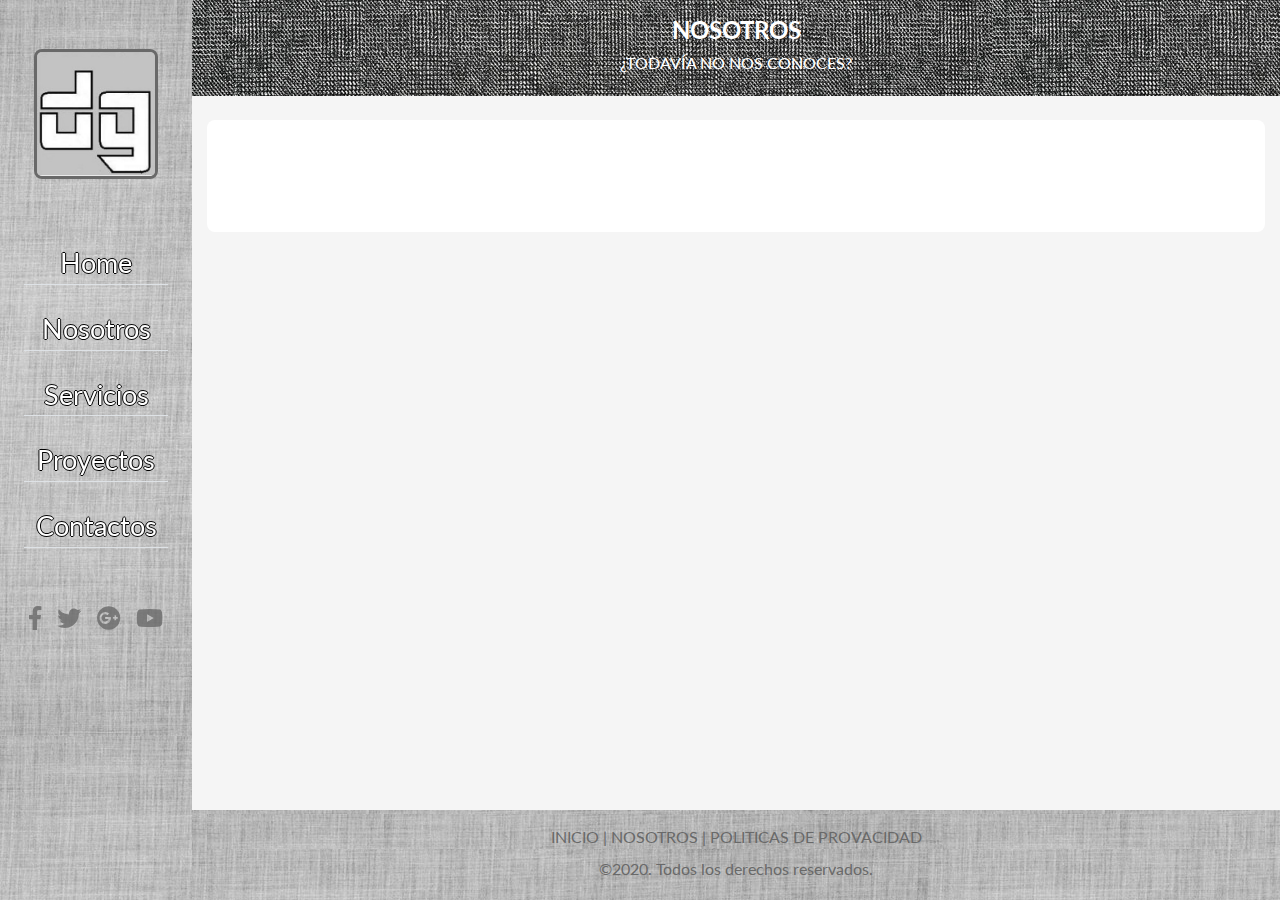
==== commit ee32b63a: "version 3.0" ====
--- a/bienvenidos.html
+++ b/bienvenidos.html
@@ -22,6 +22,9 @@
     <!-- Carga del CSS de "Jarallax" -->
     <link rel="stylesheet" href="css/jarallax.css">
 
+    <!-- Carga del CSS de "Lightbox" -->
+    <link rel="stylesheet" href="css/lightbox.min.css">
+
     <!-- Carga del CSS de "Pickadate.js" -->
     <link rel="stylesheet" href="js/pickadate.js/themes/default.css">
 
@@ -39,125 +42,113 @@
 
     <!-- Carga del CSS personalizado -->
     <link rel="stylesheet" href="css/estilos.css">
+
+    <link href="https://fonts.googleapis.com/css?family=Droid+Sans:400,700" rel="stylesheet">
+    <link rel="stylesheet" href="css/thumbnail-gallery.css">
+    <link rel="stylesheet" href="css/imagehover.min.css">
 </head>
 
 <body id="principal">
-    <!-- Sección #detalles-encabezado -->
-    <section id="detalles-encabezado" class="d-none d-md-block py-3">
+
+    <!-- Sección #menu-navegacion -->
+
+    <nav id="menu-navegacion"
+        class="d-block d-md-none menu-navegacion_contacto navbar_fijo navbar navbar-dark bg-secondary navbar-expand-md">
         <div class="container">
-            <div class="row justify-content-md-between align-items-md-center">
-                <div class="col-auto">
-                    <a href="#" class="logo">
-                        <img src="images/logo.svg" alt="Logo del sitio" width="200" class="img-fluid">
-                    </a>
-                </div>
-
-                <div class="col-auto ml-md-auto">
-                    <i class="fas fa-phone fa-flip-horizontal fa-2x align-middle text-primary"></i>
-                    <span class="font-weight-bold h5 ml-2"> +511-917 338 6831</span>
-                </div>
-                <div class="col-auto">
-                    <i class="fas fa-envelope fa-2x align-middle text-primary"></i>
-                    <span class="font-weight-bold h5 ml-2">info@aulaideal.com</span>
-                </div>
-            </div>
-        </div>
-
-    </section>
-
-    <!-- Sección #menu-navegacion -->
-
-    <nav id="menu-navegacion" class="navbar navbar-dark bg-secondary navbar-expand-md">
-        <div class="container">
-            <button type="button" id="ButtonMenu" class="navbar-toggler button_disable" data-toggle="collapse"
-                data-target="#menu-principal" aria-expanded="false" aria-label="Botón Menú principal">
-                <span class="boton-menu"></span>
-            </button>
+            <div class="logo_movil_div">
+                <button type="button" id="ButtonMenu" class="navbar-toggler button_disable" data-toggle="collapse"
+                    data-target="#menu-principal" aria-expanded="false" aria-label="Botón Menú principal">
+                    <span class="boton-menu"></span>
+                </button>
+                <img class="logo_movil" src="images/D_Gomez.png" />
+            </div>
 
             <div class="collapse navbar-collapse" id="menu-principal">
                 <ul class="navbar-nav mt-3 mt-md-0">
                     <li class="nav-item mb-1 mb-md-0 mr-md-2"><a href="index.html" class="nav-link inactive">Inicio</a>
                     </li>
                     <li class="nav-item mb-1 mb-md-0 mr-md-2"><a href="bienvenidos.html"
-                            class="nav-link active">Nosotros</a></li>
-                    <li class="nav-item mb-1 mb-md-0 mr-md-2"><a href="#premios" class="nav-link inactive">Premios</a>
+                            class="nav-link inactive">Nosotros</a></li>
+                    <li class="nav-item mb-1 mb-md-0 mr-md-2"><a href="servicios.html"
+                            class="nav-link inactive">Servicios</a>
                     </li>
-                    <li class="nav-item mb-1 mb-md-0 mr-md-2"><a href="#nuestra-app" class="nav-link inactive">Nuestra
-                            APP</a></li>
-                    <li class="nav-item mb-1 mb-md-0 mr-md-0"><a href="#contacto" class="nav-link inactive">Contacto</a>
+                    <li class="nav-item mb-1 mb-md-0 mr-md-2"><a href="proyectos.html"
+                            class="nav-link active">Proyectos</a></li>
+                    <li class="nav-item mb-1 mb-md-0 mr-md-0"><a href="contacto.html"
+                            class="nav-link inactive">Contacto</a>
                     </li>
                 </ul>
             </div>
         </div>
     </nav>
 
+    <div id="menu_vertical" class="d-none d-md-block">
+        <div class="menu_fijo">
+            <section class="sidenav">
+                <img class="logo" src="images/D_Gomez.png" />
+                <div class="menu_vertical">
+                    <a class="bordes_menu border-bottom_menu-vertical" href="index.html">Home</a>
+                    <a class="bordes_menu border-bottom_menu-vertical" href="bienvenidos.html">Nosotros</a>
+                    <a class="bordes_menu border-bottom_menu-vertical" href="servicios.html">Servicios</a>
+                    <a class="bordes_menu border-bottom_menu-vertical" href="proyectos.html">Proyectos</a>
+                    <a class="bordes_menu border-bottom_menu-vertical" href="contacto.html">Contactos</a>
+                </div>
+                <ul class="redes-sociales redes-sociales-menu-vertical list-unstyled d-inline-flex mb-0">
+                    <li><a href="#"><i class="fab fa-facebook-f"></i></a></li>
+                    <li><a href="#"><i class="fab fa-twitter"></i></a></li>
+                    <li><a href="#"><i class="fab fa-google-plus"></i></a></li>
+                    <li><a href="#"><i class="fab fa-youtube"></i></a></li>
+                </ul>
+            </section>
+        </div>
+    </div>
+
     <div id="fade">
-
-        <p>
-            El partido amaneció muy nublado para los de Víctor Fernández. Abrió gas el Madrid de salida y tomó ventaja a
-            los cinco minutos. El asunto empezó como suele, en un balón raso y cruzado de Kroos al que no le metió el
-            tacón Vinicius pero sí Varane casi a puerta vacía. Fue el décimo gol de un defensa blanco esta temporada.
-            Ratón quedó inmóvil como una columna trajana.
-
-            Zidane dejó en Madrid a Casemiro, sin el que no sale ni a tirar la basura, y para compensar puso a la
-            defensa titular y dobló el cuerpo de guardia en el centro del campo, con Kroos y Valverde a la misma altura
-            y James ascendido a mediapunta. También ensanchó el once con dos extremos, Lucas y VInicius, y con Jovic en
-            punta. Tres jugadores radicalmente diferentes. Lucas es analgésico para todos los campos y todos los
-            partidos. Ponerle es no equivocarse. Metió el segundo gol casi como delantero centro. Con Vinicius, el
-            Madrid espera que alguien (Zidane, preferiblemente) sea capaz de enriquecer el uranio. Trae espontaneidad,
-            pero le está costando dar el salto de futbolista travieso a futbolista trascendente. Siempre deja algo,
-            siempre le falta algo. Esta vez abrochó la faena con un buen gol. Jovic, en cambio, es un témpano. Ahí,
-            escondido entre los centrales, en el más absoluto anonimato, ve pasar la temporada. Está distanciadísimo del
-            equipo y siempre fuera de sitio. Es, en definitiva, el holograma de aquel supergoleador de la Bundesliga.
-            Antes del descanso tocó menos balones que Areola. A esas alturas ya era trending topic.
-        </p>
-
-        <p>
-            El partido amaneció muy nublado para los de Víctor Fernández. Abrió gas el Madrid de salida y tomó ventaja a
-            los cinco minutos. El asunto empezó como suele, en un balón raso y cruzado de Kroos al que no le metió el
-            tacón Vinicius pero sí Varane casi a puerta vacía. Fue el décimo gol de un defensa blanco esta temporada.
-            Ratón quedó inmóvil como una columna trajana.
-
-            Zidane dejó en Madrid a Casemiro, sin el que no sale ni a tirar la basura, y para compensar puso a la
-            defensa titular y dobló el cuerpo de guardia en el centro del campo, con Kroos y Valverde a la misma altura
-            y James ascendido a mediapunta. También ensanchó el once con dos extremos, Lucas y VInicius, y con Jovic en
-            punta. Tres jugadores radicalmente diferentes. Lucas es analgésico para todos los campos y todos los
-            partidos. Ponerle es no equivocarse. Metió el segundo gol casi como delantero centro. Con Vinicius, el
-            Madrid espera que alguien (Zidane, preferiblemente) sea capaz de enriquecer el uranio. Trae espontaneidad,
-            pero le está costando dar el salto de futbolista travieso a futbolista trascendente. Siempre deja algo,
-            siempre le falta algo. Esta vez abrochó la faena con un buen gol. Jovic, en cambio, es un témpano. Ahí,
-            escondido entre los centrales, en el más absoluto anonimato, ve pasar la temporada. Está distanciadísimo del
-            equipo y siempre fuera de sitio. Es, en definitiva, el holograma de aquel supergoleador de la Bundesliga.
-            Antes del descanso tocó menos balones que Areola. A esas alturas ya era trending topic.
-        </p>
-        <!-- Seccion #barra-contacto -->
-        <section id="barra-contacto_bienvenido" class="bg-primary text-white py-3 py-lg-1 text-center">
-            <div class="container">
-                <div class="row justify-content-sm-between align-items-sm-center">
-                    <div class="col-12 col-sm-auto">
-                        <ul class="redes-sociales list-unstyled d-inline-flex mb-0">
-                            <li><a href="#"><i class="fab fa-facebook-f"></i></a></li>
-                            <li><a href="#"><i class="fab fa-twitter"></i></a></li>
-                            <li><a href="#"><i class="fab fa-google-plus"></i></a></li>
-                            <li><a href="#"><i class="fab fa-youtube"></i></a></li>
-                        </ul>
-                    </div>
-                </div>
-                <div class="row justify-content-sm-between align-items-sm-center">
-                    <div class="col-12 col-sm-auto">
-                        <ul class="list-unstyled d-inline-flex mb-0">
-                            <li><a href="#">INICIO | </a></li>
-                            <li><a href="#">&nbsp;NOSOTROS | </a></li>
-                            <li><a href="#">&nbsp;POLITICAS DE PROVACIDAD</a></li>
-                        </ul>
-                    </div>
-                </div>
-                <div style="margin-top: 0.5rem;">
-                    &copy;2020. Todos los derechos reservados.
-                </div>
+        <!-- Sección #contacto -->
+        <section id="contacto" class="contacto_menu_vertical">
+            <header class="header_contacto py-3 bg-primary text-white text-center position-relative">
+                <h5 class="display-1 title_page font-weight-bold">NOSOTROS</h5>
+                <h6 class="text-white">¿TODAVÍA NO NOS CONOCES?</h6>
+            </header>
+            <div class="container container_nosotros gallery-container">
+
+                <div class="nosotros">
+
+                </div>
+                
             </div>
         </section>
     </div>
+
+    <!-- Seccion #barra-contacto -->
+    <section id="barra-contacto"
+        class="barra_contacto_menu_vertical pie_pagina_contacto_movil  bg-primary text-white py-3 py-lg-1 text-center">
+        <div class="container">
+            <div class="row justify-content-sm-between align-items-sm-center">
+                <div class="centrado col-sm-auto">
+                    <ul class="redes-sociales d-block d-md-none list-unstyled d-inline-flex mb-0">
+                        <li><a href="#"><i class="fab fa-facebook-f"></i></a></li>
+                        <li><a href="#"><i class="fab fa-twitter"></i></a></li>
+                        <li><a href="#"><i class="fab fa-google-plus"></i></a></li>
+                        <li><a href="#"><i class="fab fa-youtube"></i></a></li>
+                    </ul>
+                </div>
+            </div>
+            <div
+                class="pie-pagina_menu_vertical pie-pagina_menu_vertical_movil row d-md-block justify-content-sm-between align-items-sm-center">
+                <div class="col-12 col-sm-auto">
+                    <ul class="list-unstyled d-inline-flex mb-0">
+                        <li><a href="#">INICIO | </a></li>
+                        <li><a href="#">&nbsp;NOSOTROS | </a></li>
+                        <li><a href="#">&nbsp;POLITICAS DE PROVACIDAD</a></li>
+                    </ul>
+                </div>
+            </div>
+            <div class="d-md-block copyright" style="margin-top: 0.5rem;">
+                &copy;2020. Todos los derechos reservados.
+            </div>
+        </div>
+    </section>
 
     <!-- Carga de "Jquery" -->
     <script src="js/jquery-3.3.1.min.js"></script>
@@ -212,6 +203,8 @@
     <!-- Archivo para configurar e iniciar las funciones de los scripts -->
     <script src="js/mis-scripts.js"></script>
 
+    <script src="js/lightbox-plus-jquery.min.js"></script>
+
 </body>
 
 </html>--- a/css/estilos.css
+++ b/css/estilos.css
@@ -5,25 +5,30 @@
 -----------------------------------------*/
 html {
   font-size: 13px;
-  background-color: #35363c;
+  background-color: whitesmoke;
+  width: 100%;
+  height: 100%;
+  position: relative;
 }
 
 #principal {
   opacity: 0;
   transition: 1s opacity;
+
 }
 
 body {
   font-family: 'Lato', sans-serif;
   color: #696969;
 }
+
 
 /*-----------------------------------------
 2. ESTILOS GENERALES DE BOTONES
 -------------------------------------------*/
 .btn {
   border-radius: 2rem;
-  padding: .6rem 2rem;
+  padding: .1rem 1rem;
   font-weight: bold;
 }
 
@@ -31,39 +36,41 @@
 3. ESTILOS COLOR PRINCIPAL
 ------------------------------------------*/
 .bg-primary {
-  background-color: #00ad75 !important;
+  background-image: url(../images/background-textil.jpg) !important;
+  background-repeat: repeat;
 }
 
 .text-primary {
-  color: #00ad75 !important;
+  color: #c3c3c3 !important;
 }
 
 /*Estilos btn-primary*/
 .btn-primary {
   color: #fff;
-  background-color: #00ad75;
-  border-color: #00ad75;
+  background-color: #000000;
+  border-color: #000000;
   position: relative;
   overflow: hidden;
   z-index: 1;
   -webkit-transition: all .3s ease;
   transition: all .3s ease;
+  opacity: 0.8;
 }
 
 .btn-primary:hover {
-  color: #35363c;
+  color: #c3c3c3;
   background-color: #fff;
-  border-color: #00ad75;
+  border-color: #c3c3c3;
 }
 
 .btn-primary:active {
-  color: #35363c !important;
+  color: #c3c3c3 !important;
   background-color: #00c786 !important;
   border-color: #00e097 !important;
 }
 
 .btn-primary:focus {
-  color: #35363c !important;
+  color: #c3c3c3 !important;
   -webkit-box-shadow: 0 0 0 0.2rem rgba(0, 173, 117, 0.5) !important;
   box-shadow: 0 0 0 0.2rem rgba(0, 173, 117, 0.5) !important;
 }
@@ -113,18 +120,19 @@
 4. ESTILOS COLOR SECUNDARIO
 ------------------------------------------*/
 .bg-secondary {
-  background-color: #35363c !important;
+  background-image: url(../images/background-textil.jpg) !important;
+  background-repeat: repeat;
 }
 
 .text-secondary {
-  color: #35363c !important;
+  color: #c3c3c3 !important;
 }
 
 /*-----------------------------------------
 5. ESTILOS PARA ".redes-sociales"
 ------------------------------------------*/
 .redes-sociales li a i {
-  color: #fff;
+  color: #696969;
   font-size: 1.5rem;
   padding: .6rem 1rem;
   opacity: .8;
@@ -144,7 +152,7 @@
   right: 0rem;
   bottom: 0rem;
   height: 10%;
-  z-index: 0;
+  z-index: 1;
 }
 
 #barra-contacto_bienvenido {
@@ -155,16 +163,25 @@
   height: 10%;
 }
 
-.comment_servicios{
+.comment_servicios {
   margin: 2rem 0.25rem;
   width: 100%;
   background-color: whitesmoke;
 }
 
-.comment{
+.comment_servicios_bottom {
+  margin: 0rem 0.25rem 5rem 0.25rem;
+  width: 100%;
+  background-color: whitesmoke;
+}
+
+.comment {
   padding: 1.5rem 2rem;
   text-align: justify;
-}
+  background-color: #c3c3c3;
+  border-radius: .5rem;
+}
+
 
 
 /*-----------------------------------------
@@ -174,38 +191,33 @@
   height: 7rem;
 }
 
-.container_contacto{
+
+
+.detalle-rectangulo {
+  background-image: url(../images/background_textil_2_adorno.png) !important;
+  background-repeat: repeat;
+  background-size: cover;
+}
+
+
+.container_proyectos {
   height: auto !important;
   z-index: 0;
   background-color: transparent;
 }
 
-.header_contacto{
+.header_proyectos {
   z-index: 0;
 }
 
-.menu-navegacion_contacto{
-  z-index: 1;
-}
-
-.container_proyectos{
-  height: auto !important;
-  z-index: 0;
-  background-color: transparent;
-}
-
-.header_proyectos{
-  z-index: 0;
-}
-
-.menu-navegacion_proyecto{
+.menu-navegacion_proyecto {
   z-index: 1;
 }
 
 
 /*Quitamos estilos al boton por defecto*/
 #menu-navegacion .navbar-toggler {
-  padding-top: 0.8rem;
+  margin-top: 1.7rem;
   font-size: 1rem;
   line-height: 1;
   background-color: transparent;
@@ -219,7 +231,7 @@
   font-family: 'Font Awesome 5 Free';
   content: "\f0c9";
   font-weight: 900;
-  color: #fff;
+  color: #696969;
   font-size: 2rem;
 }
 
@@ -232,7 +244,7 @@
 /*Estilos de los enlace del #menu-navegacion*/
 .navbar-dark .navbar-nav .nav-link {
   padding: 1rem 1.5rem;
-  background-color: #35363c;
+  background-color: #c3c3c3;
   display: -webkit-box;
   display: -ms-flexbox;
   display: flex;
@@ -264,18 +276,19 @@
 
 /*Estilos para el enlace activo*/
 .navbar-dark .navbar-nav .nav-link.active {
-  background-color: #00ad75;
+  background-color: #696969;
 }
 
 .navbar-dark .navbar-nav .inactive {
-  background-color: #35363c !important;
+  background-color: #c3c3c3 !important;
+  color: #696969 !important;
 }
 
 /*Clase cuando  la barra de navegación se fija a la parte superior*/
 .menu-fijo {
   -webkit-transition: all .5s ease;
   transition: all .5s ease;
-  background-color: #1d1e21 !important;
+  background-color: #c3c3c3 !important;
   width: 100% !important;
 }
 
@@ -312,6 +325,7 @@
   -ms-animation: fadeIn ease-in 5s;
   opacity: 1;
   z-index: -9999;
+  height: 100%;
 }
 
 .mySlides {
@@ -383,7 +397,7 @@
 .swiper-button-prev:hover,
 .swiper-button-next:hover {
   background-color: rgba(0, 0, 0, 0.46);
-  color: #00ad75;
+  color: #c3c3c3;
 }
 
 /*Estilos para el paginador*/
@@ -395,7 +409,7 @@
 }
 
 .swiper-pagination-bullet-active {
-  background-color: #00ad75;
+  background-color: #c3c3c3;
 }
 
 /*-----------------------------------------
@@ -409,7 +423,7 @@
   display: -ms-flexbox;
   display: flex;
   border-radius: 50%;
-  color: #00ad75;
+  color: #c3c3c3;
   font-size: 2rem;
   -webkit-box-pack: center;
   -ms-flex-pack: center;
@@ -430,7 +444,7 @@
 }
 
 .contenedor-video a:hover {
-  background-color: #00ad75;
+  background-color: #c3c3c3;
   color: #fff;
   border: 10px solid rgba(255, 255, 255, 0.5);
 }
@@ -473,7 +487,7 @@
 10. ESTILOS PARA "#premios"
 ------------------------------------------*/
 .contador-linea {
-  background-color: #00ad75;
+  background-color: #c3c3c3;
   width: 4rem;
   height: .4rem;
   position: absolute;
@@ -489,7 +503,7 @@
   bottom: 1rem;
   -webkit-transform: translateX(-50%) rotate(180deg);
   transform: translateX(-50%) rotate(180deg);
-  background-color: #35363c;
+  background-color: #c3c3c3;
 }
 
 /*-----------------------------------------
@@ -508,16 +522,6 @@
 /*-----------------------------------------
 16. ESTILOS PARA "#contacto"
 ------------------------------------------*/
-#contacto .detalle-rectangulo {
-  position: absolute;
-  width: 2.5rem;
-  height: 2.5rem;
-  background: #00ad75;
-  left: 50%;
-  bottom: 0;
-  -webkit-transform: translateX(-50%) translateY(50%) rotate(45deg);
-  transform: translateX(-50%) translateY(50%) rotate(45deg);
-}
 
 .input-group-cita {
   margin-bottom: 0;
@@ -526,13 +530,13 @@
 
 /*Personalizando el selector de fechas*/
 .picker__box {
-  border: 5px solid #00ad75;
+  border: 5px solid #c3c3c3;
 }
 
 .picker--focused .picker__day--selected,
 .picker__day--selected,
 .picker__day--selected:hover {
-  background: #00ad75;
+  background: #c3c3c3;
   color: #fff;
 }
 
@@ -551,7 +555,7 @@
 .picker--focused .picker__list-item--selected,
 .picker__list-item--selected,
 .picker__list-item--selected:hover {
-  background: #00ad75;
+  background: #c3c3c3;
 }
 
 .picker__list-item--highlighted,
@@ -589,7 +593,7 @@
 .columna-inclinada::before {
   content: "";
   position: absolute;
-  background: #00ad75;
+  background: #c3c3c3;
   top: 0;
   bottom: 0;
   left: -100%;
@@ -666,8 +670,9 @@
     /*700px*/
   }
 }
-@media(min-width: 768px){
-  .size_lg{
+
+@media(min-width: 768px) {
+  .size_lg {
     height: 90% !important;
   }
 }
@@ -677,13 +682,32 @@
     font-size: 15px;
     font-family: Perpetua;
   }
-}
+
+  .pie_pagina_contacto_movil_proyectos {
+    position: relative !important;
+  }
+
+  .pie_heigth {
+    height: 15% !important;
+  }
+}
+
 
 @media (max-width: 360px) {
   .fuente_movil {
     font-size: 20px;
     font-family: Perpetua;
   }
+
+
+
+  .pie_pagina_contacto_movil_proyectos {
+    position: relative !important;
+  }
+
+  .pie_heigth {
+    height: 15% !important;
+  }
 }
 
 @media (max-width: 375px) {
@@ -695,6 +719,15 @@
   .swiper-pagination {
     padding-bottom: 10%;
   }
+
+
+  .pie_pagina_contacto_movil_proyectos {
+    position: relative !important;
+  }
+
+  .pie_heigth {
+    height: 15% !important;
+  }
 }
 
 @media (max-width: 414px) {
@@ -706,6 +739,14 @@
   .swiper-pagination {
     padding-bottom: 10%;
   }
+
+  .pie_pagina_contacto_movil_proyectos {
+    position: relative !important;
+  }
+
+  .pie_heigth {
+    height: 15% !important;
+  }
 }
 
 
@@ -759,43 +800,508 @@
   }
 }
 
-.centrado{
+.centrado {
   margin-left: auto;
-    margin-right: auto;
-    display: block;
-}
-
-#menu_vertical{
+  margin-right: auto;
+  display: block;
+}
+
+#menu_vertical {
   width: 20%;
   float: left;
   height: 100%;
   z-index: 1;
 }
 
-@media(min-width: 768px){
-  .size_lg{
+@media(min-width: 1200px) {
+
+
+  .sidenav {
+    padding-top: 15px;
+  }
+
+  .sidenav a {
+    font-size: 18px;
+    padding-top: 1.5rem;
+  }
+
+  .sidenav {
+    height: 100%;
+    width: 15% !important;
+    position: fixed;
+    z-index: 1;
+    top: 0;
+    left: 0;
+    background-image: url(../images/background-textil.jpg);
+    background-repeat: repeat;
+  }
+
+  .barra_contacto_menu_vertical {
+    margin-left: 15% !important;
+    width: 85% !important;
+  }
+
+  .barra_contacto_menu_vertical_projects {
+    margin-left: 0rem !important;
+    width: 100% !important;
+  }
+
+  .animacion_menu_vertical {
+    width: 85% !important;
+    margin-left: 15% !important;
+  }
+
+  .logo {
+    margin-top: 15%;
+    width: 65%;
+    border: solid;
+    border-radius: .5rem;
+  }
+
+  .menu_vertical {
+    margin-top: 2.5rem;
+  }
+
+  .barra_contacto_menu_vertical_proyectos {
+    z-index: -1 !important;
+  }
+
+  .pie_pagina_contacto_movil_proyectos {
+    position: relative !important;
+  }
+}
+
+@media(min-width: 768px) {
+  .barra_contacto_menu_vertical_projects {
+    margin-left: 0rem !important;
+    width: 100% !important;
+  }
+
+  .pie_pagina_contacto_movil_proyectos {
+    position: relative !important;
+  }
+
+  .barra_contacto_menu_vertical_proyectos {
+    z-index: -1 !important;
+  }
+
+  .menu_vertical {
+    margin-top: 2.5rem;
+  }
+
+  .logo {
+    margin-top: 15%;
+    width: 65%;
+    border: solid;
+  }
+
+  .size_lg {
     height: 90% !important;
   }
 
-  .fade_menu_vertical{
+  .fade_menu_vertical {
     float: left;
   }
-  .barra_contacto_menu_vertical{
-    margin-left: 20%;
-    width: 80%;
-  }  
-  .animacion_menu_vertical{
-    width: 80% !important;
-  }
-  .display-4{
+
+  .barra_contacto_menu_vertical {
+    margin-left: 11.5rem;
+    width: 85%;
+  }
+
+  .animacion_menu_vertical {
+    width: 85% !important;
+    margin-left: 11.5rem;
+  }
+
+  .display-4 {
     width: 60% !important;
     padding-top: 10% !important;
     margin-left: auto !important;
     margin-right: auto !important;
   }
+
   .swiper-slide {
     height: 100%;
   }
-}
-
-  /*# sourceMappingURL=estilos.css.map */+
+  .sidenav {
+    padding-top: 15px;
+  }
+
+  .sidenav a {
+    font-size: 18px;
+    padding-top: 1.5rem;
+  }
+
+  .sidenav {
+    margin-left: auto;
+    margin-right: auto;
+    text-align: center;
+    height: 100%;
+    width: 11.5rem;
+    position: fixed;
+    z-index: 1;
+    top: 0;
+    left: 0;
+    background-image: url(../images/background-textil.jpg);
+    background-repeat: repeat;
+    padding-top: 20px;
+  }
+
+  .logo {
+    margin-top: 15%;
+    width: 65%;
+    border: solid;
+    border-radius: .5rem;
+  }
+}
+
+.sidenav .bordes_menu {
+  text-decoration: none;
+  font-size: 1.7rem;
+  color: #fff;
+  display: block;
+  text-shadow: -1px 0 black, 0 1px black, 1px 0 black, 0 -1px black;
+}
+
+.sidenav a:hover {
+  color: #f1f1f1;
+}
+
+.redes-sociales-menu-vertical li a i {
+  color: #696969;
+  font-size: 1.5rem;
+  padding: .6rem .5rem !important;
+  opacity: .8;
+  margin-top: 3rem;
+  -webkit-transition: all .3s ease-in-out;
+  transition: all .3s ease-in-out;
+}
+
+.pie-pagina_menu_vertical {
+  padding-top: 0.7rem !important;
+  background-image: url(../images/background-textil.jpg) !important;
+  background-repeat: repeat;
+  width: 130%;
+  margin-left: -15%;
+}
+
+.pie-pagina_menu_vertical_movil {
+  padding-top: 0.7rem !important;
+  background-image: url(../images/background-textil.jpg) !important;
+  background-repeat: repeat;
+  width: 100% !important;
+  margin-left: auto;
+  margin-right: auto;
+}
+
+.pie-pagina_menu_vertical ul li a {
+  color: #696969;
+}
+
+.copyright {
+  color: #696969;
+  margin-left: auto;
+  margin-right: auto;
+}
+
+.logo_movil {
+  width: 6rem;
+  margin-left: 30%;
+  border: solid;
+  border-radius: .5rem;
+}
+
+.logo_movil_div {
+  width: 100%;
+  z-index: 1;
+}
+
+.title_page {
+  font-size: 1.5rem;
+}
+
+.border-bottom_menu-vertical {
+  border-bottom: 1px solid #dee2e6 !important;
+  width: 75%;
+  margin-left: auto;
+  margin-right: auto;
+}
+
+.centrado_detalles_contacto {
+  width: 80%;
+  margin-left: auto;
+  margin-right: auto;
+}
+
+
+
+
+/* CONTCTS */
+
+.menu-navegacion_contacto {
+  z-index: 1;
+}
+
+#contacto .detalle-rectangulo {
+  position: absolute;
+  width: 2.5rem;
+  height: 2.5rem;
+  background: #c3c3c3;
+  left: 50%;
+  bottom: 0;
+  -webkit-transform: translateX(-50%) translateY(50%) rotate(45deg);
+  transform: translateX(-50%) translateY(50%) rotate(45deg);
+}
+
+.centrado_contacto {
+  margin-left: auto;
+  margin-right: auto;
+}
+
+.header_contacto {
+  background-image: url(../images/background_textil_2.jpg) !important;
+  background-repeat: repeat;
+  z-index: 0;
+  padding-top: auto;
+  padding-bottom: auto;
+}
+
+.container_contacto {
+  height: 80% !important;
+  z-index: 0;
+  background-color: transparent;
+  padding-top: 5%;
+  padding-bottom: 15%;
+}
+
+
+
+@media(min-width: 1200px) {
+  .menu_vertical_projects {
+    position: fixed !important;
+  }
+
+  .principal_projects {
+    width: 100% !important;
+    height: 100% !important;
+  }
+
+  .container_proyectos {
+    height: 95% !important;
+    max-width: 100% !important;
+    overflow: scroll;
+  }
+
+  .pie_pagina_contacto_movil {
+    position: fixed !important;
+  }
+
+  .contacto_menu_vertical {
+    width: 85% !important;
+    margin-left: 15% !important;
+    float: left !important;
+    position: absolute;
+  }
+
+  .contacto_menu_vertical_pojects {
+    height: 100% !important;
+  }
+}
+
+@media(min-width: 768px) {
+  .menu_vertical_projects {
+    position: fixed !important;
+  }
+
+  .principal_projects {
+    width: 100% !important;
+    height: 100% !important;
+  }
+
+  .container_proyectos {
+    height: 95% !important;
+    max-width: 100% !important;
+    overflow: scroll;
+  }
+
+  .pie_pagina_contacto_movil {
+    position: fixed !important;
+  }
+
+  .contacto_menu_vertical_pojects {
+    height: 100% !important;
+  }
+
+  .contacto_menu_vertical {
+    width: 85%;
+    float: left;
+    margin-left: 11.5rem;
+    height: 90%;
+  }
+
+}
+
+@media (max-width: 320px) {
+  .header_contacto {
+    padding-top: 30% !important;
+  }
+
+  .pie_pagina_contacto_movil {
+    position: relative !important;
+  }
+}
+
+@media (max-width: 360px) {
+  .header_contacto {
+    padding-top: 30% !important;
+  }
+
+  .pie_pagina_contacto_movil {
+    position: relative !important;
+  }
+}
+
+@media (max-width: 375px) {
+  .header_contacto {
+    padding-top: 30% !important;
+  }
+
+  .pie_pagina_contacto_movil {
+    position: relative !important;
+  }
+}
+
+@media (max-width: 414px) {
+  .header_contacto {
+    padding-top: 30% !important;
+  }
+
+  .pie_pagina_contacto_movil {
+    position: relative !important;
+  }
+}
+
+.footer_projects {
+  position: absolute;
+  width: 100%;
+  bottom: 0rem;
+}
+
+.navbar_fijo {
+  position: fixed !important;
+  width: 100% !important;
+}
+
+/*# sourceMappingURL=estilos.css.map */
+
+.row_centrado_servicios {
+  justify-content: center !important;
+}
+
+/*SERVICIOS*/
+
+[class*=" imghvr-"],
+[class^=imghvr-] {
+  background-color: #c3c3c3 !important;
+  border-radius: .5rem;
+}
+
+[class*=" imghvr-"],
+[class*=" imghvr-"] *,
+[class*=" imghvr-"]:after,
+[class*=" imghvr-"] :after,
+[class*=" imghvr-"]:before,
+[class*=" imghvr-"] :before,
+[class^=imghvr-],
+[class^=imghvr-] *,
+[class^=imghvr-]:after,
+[class^=imghvr-] :after,
+[class^=imghvr-]:before,
+[class^=imghvr-] :before {
+  transition: all 1s ease !important;
+  border-radius: .5rem;
+}
+
+[class*=" imghvr-shutter-out-"]:before,
+[class^=imghvr-shutter-out-]:before {
+  background-color: #c3c3c3 !important;
+  border-radius: .5rem;
+}
+
+[class*=" imghvr-"] figcaption,
+[class^=imghvr-] figcaption {
+  background-color: #c3c3c3 !important;
+  background-repeat: no-repeat !important;
+  background-size: 100% !important;
+  padding: 0rem !important;
+  border-radius: .5rem;
+}
+
+.services_thumbnail {
+  position: relative;
+  background-color: #c3c3c3;
+  opacity: 0.85;
+  width: 100%;
+  height: 100% !important;
+  color: #696969;
+  top: 0rem;
+  left: 0rem;
+  right: 0rem;
+  bottom: 0rem;
+  padding: 15% !important;
+  border-radius: .5rem;
+}
+
+@media(max-width: 1100px) {
+
+  [class*=" imghvr-"] figcaption .services_thumbnail h1,
+  [class*=" imghvr-"] figcaption .services_thumbnail h2,
+  [class*=" imghvr-"] figcaption .services_thumbnail h3,
+  [class*=" imghvr-"] figcaption .services_thumbnail h4,
+  [class*=" imghvr-"] figcaption .services_thumbnail h5,
+  [class*=" imghvr-"] figcaption .services_thumbnail h6,
+  [class^=imghvr-] figcaption .services_thumbnail h1,
+  [class^=imghvr-] figcaption .services_thumbnail h2,
+  [class^=imghvr-] figcaption .services_thumbnail h3,
+  [class^=imghvr-] figcaption .services_thumbnail h4,
+  [class^=imghvr-] figcaption .services_thumbnail h5,
+  [class^=imghvr-] figcaption .services_thumbnail h6 {
+    color: #696969;
+    font-size: 2rem !important;
+  }
+}
+
+@media(min-width: 1150px) {
+
+  [class*=" imghvr-"] figcaption .services_thumbnail h1,
+  [class*=" imghvr-"] figcaption .services_thumbnail h2,
+  [class*=" imghvr-"] figcaption .services_thumbnail h3,
+  [class*=" imghvr-"] figcaption .services_thumbnail h4,
+  [class*=" imghvr-"] figcaption .services_thumbnail h5,
+  [class*=" imghvr-"] figcaption .services_thumbnail h6,
+  [class^=imghvr-] figcaption .services_thumbnail h1,
+  [class^=imghvr-] figcaption .services_thumbnail h2,
+  [class^=imghvr-] figcaption .services_thumbnail h3,
+  [class^=imghvr-] figcaption .services_thumbnail h4,
+  [class^=imghvr-] figcaption .services_thumbnail h5,
+  [class^=imghvr-] figcaption .services_thumbnail h6 {
+    color: #696969;
+    font-size: 3rem !important;
+  }
+
+  [class*=" imghvr-"] figcaption .services_thumbnail p,
+  [class^=imghvr-] figcaption .services_thumbnail p {
+    font-size: 1.5rem !important;
+  }
+}
+
+.nosotros {
+  max-width: 100%;
+  height: 100%;
+  background-color: #fff;
+  margin-left: auto;
+  margin-right: auto;
+  margin-top: 1.5rem;
+  border-radius: .5rem;
+}--- a/css/thumbnail-gallery.css
+++ b/css/thumbnail-gallery.css
@@ -0,0 +1,104 @@
+
+.gallery-container h1 {
+    text-align: center;
+    margin-top: 70px;
+    font-family: 'Droid Sans', sans-serif;
+    font-weight: bold;
+    color: #58595a;
+}
+
+.gallery-container p.page-description {
+    text-align: center;
+    margin: 30px auto;
+    font-size: 18px;
+    color: #85878c;
+}
+
+.tz-gallery {
+    padding: 40px;
+}
+
+.tz-gallery .thumbnail {
+    padding: 0;
+    margin-bottom: 30px;
+    background-color: #fff;
+    border-radius: 4px;
+    border: none;
+    transition: 0.15s ease-in-out;
+    box-shadow: 0 8px 15px rgba(0, 0, 0, 0.06);
+}
+
+.tz-gallery .thumbnail:hover {
+    transform: translateY(-10px) scale(1.02);
+}
+
+.tz-gallery .lightbox_project img {
+    border-radius: 4px 4px 0 0;
+}
+
+.tz-gallery .caption{
+    padding: 26px 30px;
+    text-align: center;
+}
+
+.tz-gallery .caption h3 {
+    font-size: 14px;
+    font-weight: bold;
+    margin-top: 0;
+}
+
+.tz-gallery .caption p {
+    font-size: 12px;
+    color: #7b7d7d;
+    margin: 0;
+}
+
+.baguetteBox-button {
+    background-color: transparent !important;
+}
+
+
+.thumbnail {
+    display: block;
+    padding: 4px;
+    margin-bottom: 20px;
+    line-height: 1.42857143;
+    background-color: #fff;
+    border: 1px solid #ddd;
+    border-radius: 4px;
+    -webkit-transition: border .2s ease-in-out;
+    -o-transition: border .2s ease-in-out;
+    transition: border .2s ease-in-out;
+}
+
+.thumbnail a>img, .thumbnail>img {
+    margin-right: auto;
+    margin-left: auto;
+}
+
+.carousel-inner>.item>a>img, .carousel-inner>.item>img, .img-responsive, .thumbnail a>img, .thumbnail>img {
+    display: block;
+    max-width: 100%;
+    height: auto;
+}
+
+img {
+    vertical-align: middle;
+    border: 0;
+}
+
+.lb-loader, .lightbox {
+    position: fixed !important;
+}
+
+@media (min-width: 435px) {
+    .lb-loader, .lightbox {
+        top: 15% !important;
+    }
+}
+
+@media (max-width: 430px) {
+    .lb-loader, .lightbox {
+        top: 35% !important;
+    }
+  }--- a/css/imagehover.min.css
+++ b/css/imagehover.min.css
@@ -0,0 +1,10 @@
+@charset "UTF-8";
+/*!
+ * ImageHover.css - http://www.imagehover.io
+ * Version 1.0
+ * Author: Ciarán Walsh
+
+ * Made available under a MIT License:
+ * http://www.opensource.org/licenses/mit-license.php
+
+ */[class*=" imghvr-"],[class^=imghvr-]{position:relative;display:inline-block;margin:0;max-width:100%;background-color:#2266a5;color:#fff;overflow:hidden;-webkit-backface-visibility:hidden;backface-visibility:hidden;-moz-osx-font-smoothing:grayscale;transform:translateZ(0)}[class*=" imghvr-"]>img,[class^=imghvr-]>img{vertical-align:top;max-width:100%}[class*=" imghvr-"] figcaption,[class^=imghvr-] figcaption{background-color:#135796;padding:30px;position:absolute;top:0;bottom:0;left:0;right:0;color:#fff}[class*=" imghvr-"] figcaption h1,[class*=" imghvr-"] figcaption h2,[class*=" imghvr-"] figcaption h3,[class*=" imghvr-"] figcaption h4,[class*=" imghvr-"] figcaption h5,[class*=" imghvr-"] figcaption h6,[class^=imghvr-] figcaption h1,[class^=imghvr-] figcaption h2,[class^=imghvr-] figcaption h3,[class^=imghvr-] figcaption h4,[class^=imghvr-] figcaption h5,[class^=imghvr-] figcaption h6{color:#fff}[class*=" imghvr-"] a,[class^=imghvr-] a{position:absolute;top:0;bottom:0;left:0;right:0;z-index:1}[class*=" imghvr-"],[class*=" imghvr-"] *,[class*=" imghvr-"]:after,[class*=" imghvr-"] :after,[class*=" imghvr-"]:before,[class*=" imghvr-"] :before,[class^=imghvr-],[class^=imghvr-] *,[class^=imghvr-]:after,[class^=imghvr-] :after,[class^=imghvr-]:before,[class^=imghvr-] :before{box-sizing:border-box;transition:all .35s ease}[class*=" imghvr-fade"] figcaption,[class^=imghvr-fade] figcaption{opacity:0}[class*=" imghvr-fade"]:hover figcaption,[class^=imghvr-fade]:hover figcaption{opacity:1}[class*=" imghvr-fade"]:hover>img,[class*=" imghvr-fade"]:hover figcaption,[class^=imghvr-fade]:hover>img,[class^=imghvr-fade]:hover figcaption{transform:translate(0)}.imghvr-fade-in-up figcaption{transform:translateY(15%)}.imghvr-fade-in-down figcaption{transform:translateY(-15%)}.imghvr-fade-in-left figcaption{transform:translate(-15%)}.imghvr-fade-in-right figcaption{transform:translate(15%)}[class*=" imghvr-push-"]:hover figcaption,[class^=imghvr-push-]:hover figcaption{transform:translate(0)}.imghvr-push-up figcaption{transform:translateY(100%)}.imghvr-push-down figcaption,.imghvr-push-up:hover>img{transform:translateY(-100%)}.imghvr-push-down:hover>img{transform:translateY(100%)}.imghvr-push-left figcaption{transform:translateX(100%)}.imghvr-push-left:hover>img,.imghvr-push-right figcaption{transform:translateX(-100%)}.imghvr-push-right:hover>img{transform:translateX(100%)}[class*=" imghvr-slide-"]:hover figcaption,[class^=imghvr-slide-]:hover figcaption{transform:translate(0)}.imghvr-slide-up figcaption{transform:translateY(100%)}.imghvr-slide-down figcaption{transform:translateY(-100%)}.imghvr-slide-left figcaption{transform:translateX(100%)}.imghvr-slide-right figcaption{transform:translateX(-100%)}.imghvr-slide-top-left figcaption{transform:translate(-100%,-100%)}.imghvr-slide-top-right figcaption{transform:translate(100%,-100%)}.imghvr-slide-bottom-left figcaption{transform:translate(-100%,100%)}.imghvr-slide-bottom-right figcaption{transform:translate(100%,100%)}[class*=" imghvr-reveal-"]:before,[class^=imghvr-reveal-]:before{position:absolute;top:0;bottom:0;left:0;right:0;content:"";background-color:#135796}[class*=" imghvr-reveal-"] figcaption,[class^=imghvr-reveal-] figcaption{opacity:0}[class*=" imghvr-reveal-"]:hover:before,[class^=imghvr-reveal-]:hover:before{transform:translate(0)}[class*=" imghvr-reveal-"]:hover figcaption,[class^=imghvr-reveal-]:hover figcaption{opacity:1;transition-delay:.21s}.imghvr-reveal-up:before{transform:translateY(100%)}.imghvr-reveal-down:before{transform:translateY(-100%)}.imghvr-reveal-left:before{transform:translateX(100%)}.imghvr-reveal-right:before{transform:translateX(-100%)}.imghvr-reveal-top-left:before{transform:translate(-100%,-100%)}.imghvr-reveal-top-right:before{transform:translate(100%,-100%)}.imghvr-reveal-bottom-left:before{transform:translate(-100%,100%)}.imghvr-reveal-bottom-right:before{transform:translate(100%,100%)}[class*=" imghvr-hinge-"],[class^=imghvr-hinge-]{perspective:50em}[class*=" imghvr-hinge-"] figcaption,[class^=imghvr-hinge-] figcaption{opacity:0;z-index:1}[class*=" imghvr-hinge-"]:hover img,[class^=imghvr-hinge-]:hover img{opacity:0}[class*=" imghvr-hinge-"]:hover figcaption,[class^=imghvr-hinge-]:hover figcaption{opacity:1;transition-delay:.21s}.imghvr-hinge-up img{transform-origin:50% 0}.imghvr-hinge-up figcaption{transform:rotateX(90deg);transform-origin:50% 100%}.imghvr-hinge-up:hover>img{transform:rotateX(-90deg)}.imghvr-hinge-up:hover figcaption{transform:rotateX(0)}.imghvr-hinge-down img{transform-origin:50% 100%}.imghvr-hinge-down figcaption{transform:rotateX(-90deg);transform-origin:50% -50%}.imghvr-hinge-down:hover>img{transform:rotateX(90deg);opacity:0}.imghvr-hinge-down:hover figcaption{transform:rotateX(0)}.imghvr-hinge-left img{transform-origin:0 50%}.imghvr-hinge-left figcaption{transform:rotateY(-90deg);transform-origin:100% 50%}.imghvr-hinge-left:hover>img{transform:rotateY(90deg)}.imghvr-hinge-left:hover figcaption{transform:rotateY(0)}.imghvr-hinge-right img{transform-origin:100% 50%}.imghvr-hinge-right figcaption{transform:rotateY(90deg);transform-origin:0 50%}.imghvr-hinge-right:hover>img{transform:rotateY(-90deg)}.imghvr-hinge-right:hover figcaption{transform:rotateY(0)}[class*=" imghvr-flip-"],[class^=imghvr-flip-]{perspective:50em}[class*=" imghvr-flip-"] img,[class^=imghvr-flip-] img{-webkit-backface-visibility:hidden;backface-visibility:hidden}[class*=" imghvr-flip-"]:hover>img,[class*=" imghvr-flip-"] figcaption,[class^=imghvr-flip-]:hover>img,[class^=imghvr-flip-] figcaption{opacity:0}[class*=" imghvr-flip-"]:hover figcaption,[class^=imghvr-flip-]:hover figcaption{opacity:1;transition-delay:.14s}.imghvr-flip-horiz figcaption{transform:rotateX(90deg);transform-origin:0 50%}.imghvr-flip-horiz:hover img{transform:rotateX(-180deg)}.imghvr-flip-horiz:hover figcaption{transform:rotateX(0deg)}.imghvr-flip-vert figcaption{transform:rotateY(90deg);transform-origin:50% 0}.imghvr-flip-vert:hover>img{transform:rotateY(-180deg)}.imghvr-flip-vert:hover figcaption{transform:rotateY(0deg)}.imghvr-flip-diag-1 figcaption{transform:rotate3d(1,-1,0,100deg)}.imghvr-flip-diag-1:hover>img{transform:rotate3d(-1,1,0,100deg)}.imghvr-flip-diag-1:hover figcaption{transform:rotate3d(0,0,0,0deg)}.imghvr-flip-diag-2 figcaption{transform:rotate3d(1,1,0,100deg)}.imghvr-flip-diag-2:hover>img{transform:rotate3d(-1,-1,0,100deg)}.imghvr-flip-diag-2:hover figcaption{transform:rotate3d(0,0,0,0deg)}[class*=" imghvr-shutter-out-"]:before,[class^=imghvr-shutter-out-]:before{background:#135796;position:absolute;content:"";transition-delay:.105s}[class*=" imghvr-shutter-out-"] figcaption,[class^=imghvr-shutter-out-] figcaption{opacity:0;transition-delay:0s}[class*=" imghvr-shutter-out-"]:hover:before,[class^=imghvr-shutter-out-]:hover:before{transition-delay:0s}[class*=" imghvr-shutter-out-"]:hover figcaption,[class^=imghvr-shutter-out-]:hover figcaption{opacity:1;transition-delay:.105s}.imghvr-shutter-out-horiz:before{left:50%;right:50%;top:0;bottom:0}.imghvr-shutter-out-horiz:hover:before{left:0;right:0}.imghvr-shutter-out-vert:before{top:50%;bottom:50%;left:0;right:0}.imghvr-shutter-out-vert:hover:before{top:0;bottom:0}.imghvr-shutter-out-diag-1:before{top:50%;bottom:50%;left:-35%;right:-35%;transform:rotate(45deg)}.imghvr-shutter-out-diag-1:hover:before{top:-35%;bottom:-35%}.imghvr-shutter-out-diag-2:before{top:50%;bottom:50%;left:-35%;right:-35%;transform:rotate(-45deg)}.imghvr-shutter-out-diag-2:hover:before{top:-35%;bottom:-35%}[class*=" imghvr-shutter-in-"]:after,[class*=" imghvr-shutter-in-"]:before,[class^=imghvr-shutter-in-]:after,[class^=imghvr-shutter-in-]:before{background:#135796;position:absolute;content:""}[class*=" imghvr-shutter-in-"]:after,[class^=imghvr-shutter-in-]:after{top:0;left:0}[class*=" imghvr-shutter-in-"]:before,[class^=imghvr-shutter-in-]:before{right:0;bottom:0}[class*=" imghvr-shutter-in-"] figcaption,[class^=imghvr-shutter-in-] figcaption{opacity:0;z-index:1}[class*=" imghvr-shutter-in-"]:hover figcaption,[class^=imghvr-shutter-in-]:hover figcaption{opacity:1;transition-delay:.21s}.imghvr-shutter-in-horiz:after,.imghvr-shutter-in-horiz:before{width:0;height:100%}.imghvr-shutter-in-horiz:hover:after,.imghvr-shutter-in-horiz:hover:before{width:50%}.imghvr-shutter-in-vert:after,.imghvr-shutter-in-vert:before{height:0;width:100%}.imghvr-shutter-in-vert:hover:after,.imghvr-shutter-in-vert:hover:before{height:50%}.imghvr-shutter-in-out-horiz:after,.imghvr-shutter-in-out-horiz:before{width:0;height:100%;opacity:.75}.imghvr-shutter-in-out-horiz:hover:after,.imghvr-shutter-in-out-horiz:hover:before{width:100%}.imghvr-shutter-in-out-vert:after,.imghvr-shutter-in-out-vert:before{height:0;width:100%;opacity:.75}.imghvr-shutter-in-out-vert:hover:after,.imghvr-shutter-in-out-vert:hover:before{height:100%}.imghvr-shutter-in-out-diag-1:after,.imghvr-shutter-in-out-diag-1:before{width:200%;height:200%;transition:all .6s ease;opacity:.75}.imghvr-shutter-in-out-diag-1:after{transform:skew(-45deg) translateX(-150%)}.imghvr-shutter-in-out-diag-1:before{transform:skew(-45deg) translateX(150%)}.imghvr-shutter-in-out-diag-1:hover:after{transform:skew(-45deg) translateX(-50%)}.imghvr-shutter-in-out-diag-1:hover:before{transform:skew(-45deg) translateX(50%)}.imghvr-shutter-in-out-diag-2:after,.imghvr-shutter-in-out-diag-2:before{width:200%;height:200%;transition:all .6s ease;opacity:.75}.imghvr-shutter-in-out-diag-2:after{transform:skew(45deg) translateX(-100%)}.imghvr-shutter-in-out-diag-2:before{transform:skew(45deg) translateX(100%)}.imghvr-shutter-in-out-diag-2:hover:after,.imghvr-shutter-in-out-diag-2:hover:before{transform:skew(45deg) translateX(0)}[class*=" imghvr-fold"],[class^=imghvr-fold]{perspective:50em}[class*=" imghvr-fold"] img,[class^=imghvr-fold] img{transform-origin:50% 0}[class*=" imghvr-fold"] figcaption,[class^=imghvr-fold] figcaption{z-index:1;opacity:0}[class*=" imghvr-fold"]:hover>img,[class^=imghvr-fold]:hover>img{opacity:0;transition-delay:0}[class*=" imghvr-fold"]:hover figcaption,[class^=imghvr-fold]:hover figcaption{transform:rotateX(0) translateZ(0) scale(1);opacity:1;transition-delay:.21s}.imghvr-fold-up>img{transform-origin:50% 0}.imghvr-fold-up figcaption{transform:rotateX(-90deg) translate3d(0,-50%,0) scale(.6);transform-origin:50% 100%}.imghvr-fold-up:hover>img{transform:rotateX(90deg) scale(.6) translateY(50%)}.imghvr-fold-down>img{transform-origin:50% 100%}.imghvr-fold-down figcaption{transform:rotateX(90deg) translate3d(0,50%,0) scale(.6);transform-origin:50% 0}.imghvr-fold-down:hover>img{transform:rotateX(-90deg) scale(.6) translateY(-50%)}.imghvr-fold-left>img{transform-origin:0 50%}.imghvr-fold-left figcaption{transform:rotateY(90deg) translate3d(-50%,0,0) scale(.6);transform-origin:100% 50%}.imghvr-fold-left:hover>img{transform:rotateY(-90deg) scale(.6) translateX(50%)}.imghvr-fold-right>img{transform-origin:100% 50%}.imghvr-fold-right figcaption{transform:rotateY(-90deg) translate3d(50%,0,0) scale(.6);transform-origin:0 50%}.imghvr-fold-right:hover>img{transform:rotateY(90deg) scale(.6) translateX(-50%)}.imghvr-zoom-in figcaption{opacity:0;transform:scale(.5)}.imghvr-zoom-in:hover figcaption{transform:scale(1);opacity:1}[class*=" imghvr-zoom-out"] figcaption,[class^=imghvr-zoom-out] figcaption{transform:scale(.5);transform-origin:50% 50%;opacity:0}[class*=" imghvr-zoom-out"].hover figcaption,[class*=" imghvr-zoom-out"]:hover figcaption,[class^=imghvr-zoom-out].hover figcaption,[class^=imghvr-zoom-out]:hover figcaption{transform:scale(1);opacity:1;transition-delay:.35s}.imghvr-zoom-out:hover>img{transform:scale(.5);opacity:0}.imghvr-zoom-out-up.hover>img,.imghvr-zoom-out-up:hover>img{animation:a .4025s linear;animation-iteration-count:1;animation-fill-mode:forwards}@keyframes a{50%{transform:scale(.8) translateY(0);opacity:.5}to{transform:scale(.8) translateY(-150%);opacity:.5}}.imghvr-zoom-out-down.hover>img,.imghvr-zoom-out-down:hover>img{animation:b .4025s linear;animation-iteration-count:1;animation-fill-mode:forwards}@keyframes b{50%{transform:scale(.8) translateY(0);opacity:.5}to{transform:scale(.8) translateY(150%);opacity:.5}}.imghvr-zoom-out-left.hover>img,.imghvr-zoom-out-left:hover>img{animation:c .4025s linear;animation-iteration-count:1;animation-fill-mode:forwards}@keyframes c{50%{transform:scale(.8) translateX(0);opacity:.5}to{transform:scale(.8) translateX(-150%);opacity:.5}}.imghvr-zoom-out-right.hover>img,.imghvr-zoom-out-right:hover>img{animation:d .4025s linear;animation-iteration-count:1;animation-fill-mode:forwards}@keyframes d{50%{transform:scale(.8) translateX(0);opacity:.5}to{transform:scale(.8) translateX(150%);opacity:.5}}.imghvr-zoom-out-flip-horiz{perspective:50em}.imghvr-zoom-out-flip-horiz figcaption{opacity:0;transform:rotateX(90deg) translateY(-100%) scale(.5)}.imghvr-zoom-out-flip-horiz.hover>img,.imghvr-zoom-out-flip-horiz:hover>img{transform:rotateX(-100deg) translateY(50%) scale(.5);opacity:0;transition-delay:0}.imghvr-zoom-out-flip-horiz.hover figcaption,.imghvr-zoom-out-flip-horiz:hover figcaption{transform:rotateX(0) translateY(0) scale(1);opacity:1;transition-delay:.35s}.imghvr-zoom-out-flip-vert{perspective:50em}.imghvr-zoom-out-flip-vert figcaption{opacity:0;transform:rotateY(90deg) translate(50%) scale(.5)}.imghvr-zoom-out-flip-vert.hover>img,.imghvr-zoom-out-flip-vert:hover>img{transform:rotateY(-100deg) translateX(50%) scale(.5);opacity:0;transition-delay:0}.imghvr-zoom-out-flip-vert.hover figcaption,.imghvr-zoom-out-flip-vert:hover figcaption{transform:rotateY(0) translate(0) scale(1);opacity:1;transition-delay:.35s}.imghvr-blur figcaption{opacity:0}.imghvr-blur:hover>img{filter:blur(30px);transform:scale(1.2);opacity:0}.imghvr-blur:hover figcaption{opacity:1;transition-delay:.21s}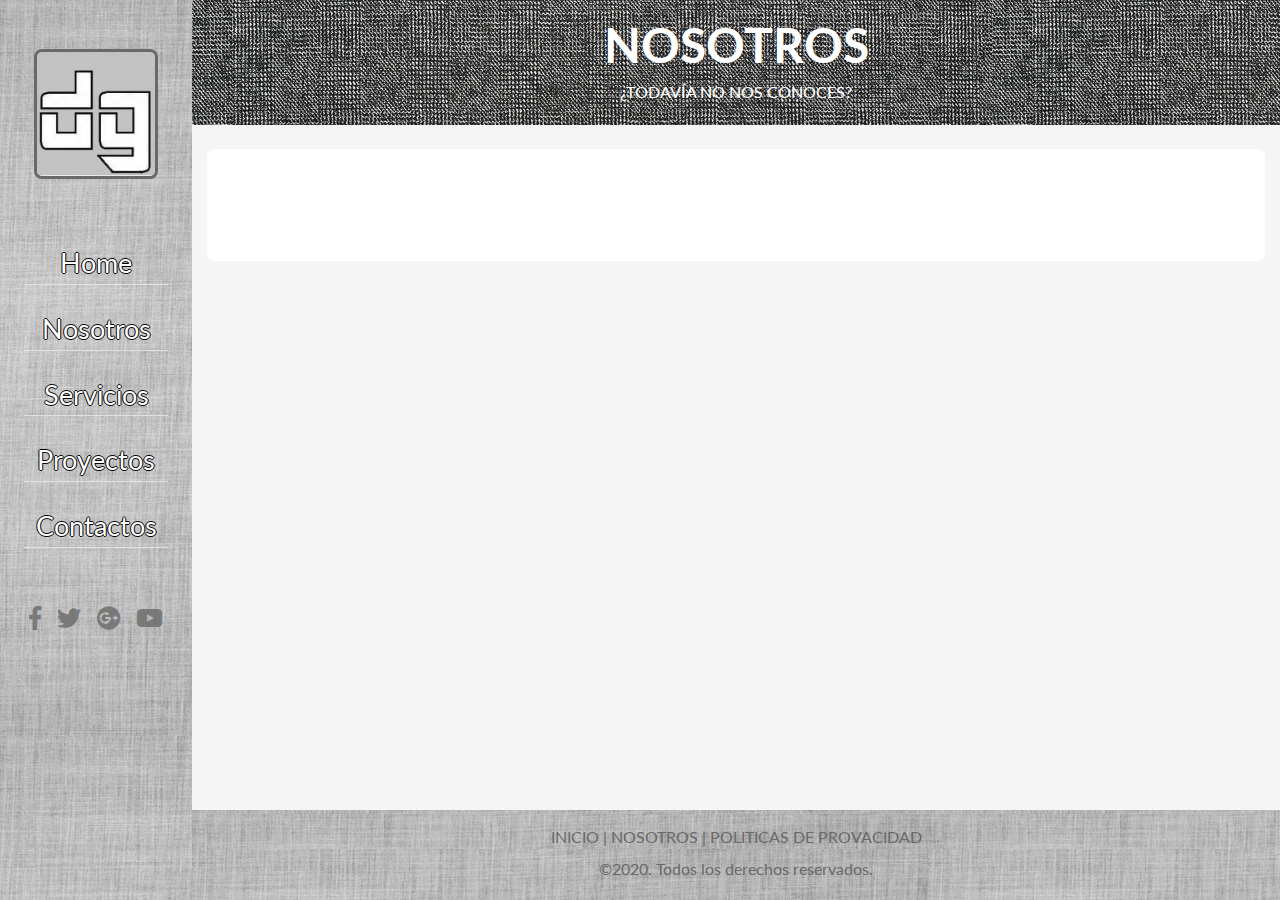
==== commit fe3f1a36: "Versión 1.0 Estable" ====
--- a/bienvenidos.html
+++ b/bienvenidos.html
@@ -2,7 +2,7 @@
 <html lang="es">
 
 <head>
-    <title>SONRISAS | Cuidamos tus dientes.</title>
+    <title>D'GÓMEZ | Nosotros</title>
     <meta charset="utf-8">
     <meta name="viewport" content="width=device-width, initial-scale=1, shrink-to-fit=no">
     <link rel="shortcut icon" type="image/png" href="images/favicon.png">
@@ -48,7 +48,7 @@
     <link rel="stylesheet" href="css/imagehover.min.css">
 </head>
 
-<body id="principal">
+<body>
 
     <!-- Sección #menu-navegacion -->
 
@@ -103,21 +103,23 @@
         </div>
     </div>
 
-    <div id="fade">
-        <!-- Sección #contacto -->
-        <section id="contacto" class="contacto_menu_vertical">
-            <header class="header_contacto py-3 bg-primary text-white text-center position-relative">
-                <h5 class="display-1 title_page font-weight-bold">NOSOTROS</h5>
-                <h6 class="text-white">¿TODAVÍA NO NOS CONOCES?</h6>
-            </header>
-            <div class="container container_nosotros gallery-container">
-
-                <div class="nosotros">
-
-                </div>
-                
-            </div>
-        </section>
+    <div id="principal">
+        <div id="fade">
+            <!-- Sección #contacto -->
+            <section id="contacto" class="contacto_menu_vertical">
+                <header class="header_contacto py-3 bg-primary text-white text-center position-relative">
+                    <h5 class="display-1 title_page font-weight-bold">NOSOTROS</h5>
+                    <h6 class="text-white">¿TODAVÍA NO NOS CONOCES?</h6>
+                </header>
+                <div class="container container_nosotros gallery-container">
+
+                    <div class="nosotros">
+
+                    </div>
+
+                </div>
+            </section>
+        </div>
     </div>
 
     <!-- Seccion #barra-contacto -->
--- a/css/estilos.css
+++ b/css/estilos.css
@@ -1018,7 +1018,7 @@
 }
 
 .title_page {
-  font-size: 1.5rem;
+  font-size: 3rem;
 }
 
 .border-bottom_menu-vertical {
@@ -1071,13 +1071,22 @@
   height: 80% !important;
   z-index: 0;
   background-color: transparent;
-  padding-top: 5%;
-  padding-bottom: 15%;
+}
+
+.container_row_contacto{
+  background-color: white;
+  width:100% !important;
 }
 
 
 
 @media(min-width: 1200px) {
+  .pdding_left_extra{
+    padding-left: 5%;
+  }
+  .barra_lateral_contacto{
+    border-left: 5px solid #c3c3c3 !important;
+  }
   .menu_vertical_projects {
     position: fixed !important;
   }
@@ -1109,7 +1118,41 @@
   }
 }
 
+@media only screen and (min-width: 1200px){
+  .container_aux{
+    display: flex;
+    justify-content: center;
+    align-items: center;
+    margin-top: 25%;
+  }
+}
+
+@media only screen and (max-width: 1200px) and (min-width: 1075px){
+  .container_aux{
+    display: flex;
+    justify-content: center;
+    align-items: center;
+    margin-top: 10%;
+  }
+}
+
+@media only screen and (max-width: 1075px) and (min-width: 768px){
+  .container_aux{
+    display: flex;
+    justify-content: center;
+    align-items: center;
+    margin-top: 5rem;
+  }
+}
+
 @media(min-width: 768px) {
+
+  .pdding_left_extra{
+    padding-left: 5%;
+  }
+  .barra_lateral_contacto{
+    border-left: 5px solid #c3c3c3 !important;
+  }
   .menu_vertical_projects {
     position: fixed !important;
   }
@@ -1146,6 +1189,9 @@
   .header_contacto {
     padding-top: 30% !important;
   }
+  .header_contacto_basic{
+    padding-top: 1rem !important;
+  }
 
   .pie_pagina_contacto_movil {
     position: relative !important;
@@ -1156,6 +1202,9 @@
   .header_contacto {
     padding-top: 30% !important;
   }
+  .header_contacto_basic{
+    padding-top: 1rem !important;
+  }
 
   .pie_pagina_contacto_movil {
     position: relative !important;
@@ -1166,6 +1215,9 @@
   .header_contacto {
     padding-top: 30% !important;
   }
+  .header_contacto_basic{
+    padding-top: 1rem !important;
+  }
 
   .pie_pagina_contacto_movil {
     position: relative !important;
@@ -1175,6 +1227,9 @@
 @media (max-width: 414px) {
   .header_contacto {
     padding-top: 30% !important;
+  }
+  .header_contacto_basic{
+    padding-top: 1rem !important;
   }
 
   .pie_pagina_contacto_movil {
@@ -1304,4 +1359,58 @@
   margin-right: auto;
   margin-top: 1.5rem;
   border-radius: .5rem;
-}+}
+
+.text_texfield {
+  max-width: 20% !important
+}
+
+.submit_button {
+  width: 10rem !important;
+  margin-left: auto !important;
+  margin-right: auto !important;
+}
+
+.textfield_centrado {
+  margin-left: auto;
+  margin-right: auto;
+}
+
+
+
+::-webkit-input-placeholder {
+  /* WebKit, Blink, Edge */
+  color: #696969;
+  opacity: 0.5;
+}
+
+:-moz-placeholder {
+  /* Mozilla Firefox 4 to 18 */
+  color: #696969;
+  opacity: 0.5;
+}
+
+::-moz-placeholder {
+  /* Mozilla Firefox 19+ */
+  color: #696969;
+  opacity: 0.5;
+}
+
+:-ms-input-placeholder {
+  /* Internet Explorer 10-11 */
+  color: #696969;
+  opacity: 0.5;
+}
+
+:placeholder-shown {
+  /* Standard Pseudo-class */
+  color: #696969;
+  opacity: 0.5;
+}
+
+.btn-primary.disabled, .btn-primary:disabled {
+  background-color: #c3c3c3;
+  color: #696969;
+  border-color: #696969;
+}
+
--- a/css/thumbnail-gallery.css
+++ b/css/thumbnail-gallery.css
@@ -92,8 +92,9 @@
 }
 
 @media (min-width: 435px) {
-    .lb-loader, .lightbox {
-        top: 15% !important;
+
+    .lightbox {
+        top: 0rem !important;
     }
 }
 
@@ -101,4 +102,5 @@
     .lb-loader, .lightbox {
         top: 35% !important;
     }
-  }+  }
+
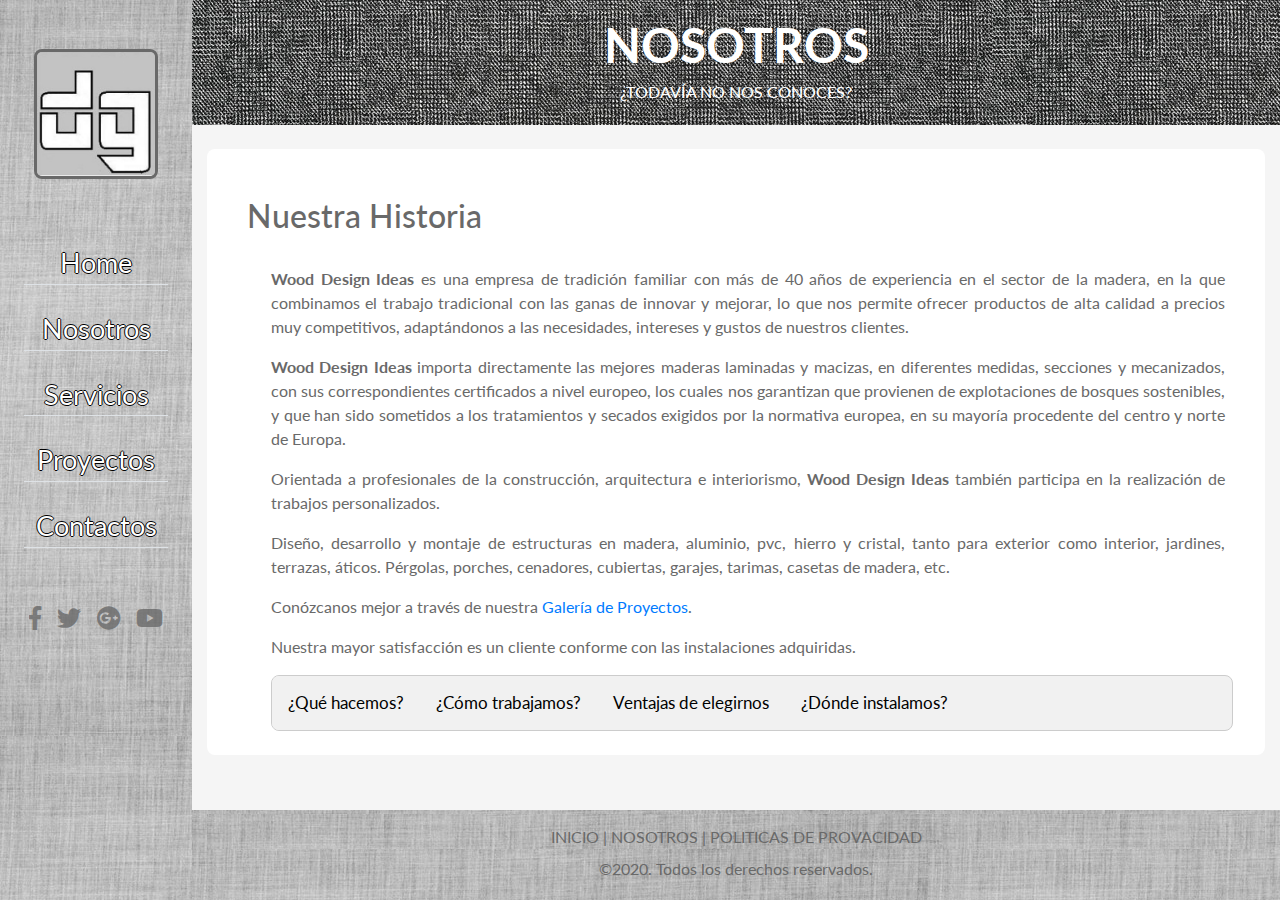
==== commit cf9d3d89: "Nosotros y Politica de privacidad" ====
--- a/bienvenidos.html
+++ b/bienvenidos.html
@@ -114,8 +114,138 @@
                 <div class="container container_nosotros gallery-container">
 
                     <div class="nosotros">
-
+                        <h2 class="nuestra_historia">Nuestra Historia</h2>
+                        <p class="p_nuestra_historia">
+                            <b>Wood Design Ideas</b> es una empresa de
+                            tradición familiar con más de 40 años de experiencia en el sector de la madera, en la que
+                            combinamos el trabajo tradicional con las ganas de innovar y mejorar, lo que nos permite
+                            ofrecer productos de alta calidad a precios muy competitivos, adaptándonos a las
+                            necesidades, intereses y gustos de nuestros clientes.
+                        </p>
+                        <p class="p_nuestra_historia">
+                            <b>Wood Design Ideas</b> importa
+                            directamente las mejores maderas laminadas y macizas, en diferentes medidas, secciones y
+                            mecanizados, con sus correspondientes certificados a nivel europeo, los cuales nos
+                            garantizan que provienen de explotaciones de bosques sostenibles, y que han sido sometidos a
+                            los tratamientos y secados exigidos por la normativa europea, en su mayoría procedente del
+                            centro y norte de Europa.
+                        </p>
+                        <p class="p_nuestra_historia">
+                            Orientada a profesionales de la construcción, arquitectura e interiorismo, <b>Wood Design Ideas</b>
+                            también participa en la realización de trabajos personalizados.
+                        </p>
+                        <p class="p_nuestra_historia">
+                            Diseño, desarrollo y montaje de estructuras en madera, aluminio, pvc, hierro y cristal, tanto
+                            para exterior como interior, jardines, terrazas, áticos. Pérgolas, porches, cenadores,
+                            cubiertas, garajes, tarimas, casetas de madera, etc.</p>
+                        <p class="p_nuestra_historia">
+                            Conózcanos mejor a través de nuestra <a href="proyectos.html">Galería de Proyectos</a>.</p>
+                        <p class="p_nuestra_historia">
+                            Nuestra mayor satisfacción es un cliente conforme con las instalaciones adquiridas.
+                        </p>
+
+                        <div class="tab">
+                            <button class="tablinks" onclick="openCity(event, 'hacemos')">¿Qué hacemos?</button>
+                            <button class="tablinks" onclick="openCity(event, 'trabajamos')">¿Cómo trabajamos?</button>
+                            <button class="tablinks" onclick="openCity(event, 'elegirnos')">Ventajas de
+                                elegirnos</button>
+                            <button class="tablinks" onclick="openCity(event, 'instalamos')">¿Dónde instalamos?</button>
+                        </div>
+
+                        <div id="hacemos" class="tabcontent">
+                            <p style="font-size: 0.9em;">En <font style="text-transform: uppercase;"><b>Wood Design
+                                        Ideas</b></font> nos hemos planteado el firme compromiso de ofrecer soluciones
+                                para el exterior sin que tenga la necesidad de contratar a distintos proveedores.</p>
+                            <p style="font-size: 0.9em;">Desde nuestras instalaciones en Madrid estos son los productos
+                                más demandados para acondicionar su jardín o incrementar el espacio útil de su vivienda:
+                            </p>
+                            <p style="font-size: 0.9em;"><b>Instalaciones en madera:</b></p>
+
+                            <p>Pérgolas de madera</p>
+                            <p>Porches de madera</p>
+                            <p>Cenadores de madera</p>
+                            <p>Casetas de madera</p>
+                            <p>Tarimas de exterior (tropical, pino, madera sintética)</p>
+
+                        </div>
+
+                        <div id="trabajamos" class="tabcontent">
+                            <p style="font-size: 0.9em;">Es importante destacar que todas las instalaciones se hacen a
+                                medida. (No estamos hablando de kits de pérgolas o cenadores). Cada estructura es
+                                completamente personalizable en tamaños, texturas y tonalidades.</p>
+                            <p style="font-size: 0.9em;">En <font style="text-transform: uppercase;"><b>Wood Design
+                                        Ideas</b></font> trabajamos tanto para particulares como para empresas de
+                                restauración. Hemos realizado instalaciones como pérgolas, porches, cenadores y casetas
+                                de madera en todo tipo de espacios, desde áticos, terrazas y chalets de particulares
+                                hasta instalaciones más complejas en hoteles, bares, restaurantes, campings, balnearios,
+                                parques y jardines urbanos, espacios singulares en ayuntamientos y polideportivos.</p>
+                            <p style="font-size: 0.9em;">
+                                <font style="text-transform: uppercase;"><b>Wood Design Ideas</b></font> planifica
+                                detalladamente todas las instalaciones para que pueda disfrutar de la solución encargada
+                                (cenadores, pergolas, casetas de madera....) en el menor tiempo posible. Para
+                                conseguirlo contamos con un excelente y altamente cualificado equipo de profesionales
+                                para todo tipo de montaje de estructuras de madera, aluminio, pvc, cristal y toldos.
+                            </p>
+                            <p style="font-size: 0.9em;">Disponemos de fábrica y almacén propios en Madrid que nos
+                                permite llevar un perfecto control y estado de los materiales (maderas, celosías,
+                                herrajes, aislantes, tratamientos para la madera, tejas, pizarras y piedras).</p>
+                        </div>
+
+                        <div id="elegirnos" class="tabcontent">
+                            <p style="font-size: 0.9em;">Asesoramiento técnico de forma personalizada para cada uno de
+                                nuestros clientes en menos de 24 horas. <font style="text-transform: uppercase;"><b>Wood
+                                        Design Ideas</b></font> le asesorara técnica y estéticamente sobre la mejor
+                                solución basándose en su valoración, situación y presupuesto.</p>
+
+                            <p style="font-size: 0.9em;">
+                                Presupuesto, visita, medición y asesoramiento, le realizamos su proyecto, diseñemos y
+                                proyectamos en 3D, y así tener una visión real del resultado de la instalación.
+                            </p>
+                            <p style="font-size: 0.9em;">
+                                Medios logísticos y maquinaria para satisfacerles con total seguridad.
+                            </p>
+                            <p style="font-size: 0.9em;">
+                                Programación, planificación y desarrollo de la instalación por escrito.
+                            </p>
+                            <p style="font-size: 0.9em;">
+                                Seguimiento exhaustivo desde el inicio hasta la conformidad del final de la instalación,
+                                por un técnico cualificado de <font style="text-transform: uppercase;"><b>Wood Design
+                                        Ideas</b></font>.
+                            </p>
+                            <p style="font-size: 0.9em;">
+                                Todas las instalaciones de <font style="text-transform: uppercase;"><b>Wood Design
+                                        Ideas</b></font> se entregan con sus correspondientes garantías, certificados de
+                                movilidad, calidad y hojas de mantenimiento, la confianza se la entregamos por escrito.
+                            </p>
+                            <p style="font-size: 0.9em;">
+                                Nuestras instalaciones están protegidas durante su instalación con un seguro de
+                                responsabilidad civil.
+                            </p>
+                            <p style="font-size: 0.9em;">
+                                <font style="text-transform: uppercase;"><b>Wood Design Ideas</b></font>, un vínculo
+                                para siempre con nuestros clientes, ofreciéndoles servicio postventa y contrato de
+                                mantenimiento para sus instalaciones.
+                            </p>
+                            <p style="font-size: 0.9em;">
+                                <font style="text-transform: uppercase;"><b>Wood Design Ideas</b></font> cumple con
+                                todas las normativas vigentes para empresas que la Unión Europea exige.
+                            </p>
+                            <p style="font-size: 0.9em;">
+                                <font style="text-transform: uppercase;"><b>Wood Design Ideas</b></font> se abastece de
+                                madera ecológica proveniente de bosques sostenibles del centro y norte de Europa con
+                                todos los certificados de la Unión Europea (Procedencia, Tratamiento, Resistencia).
+                            </p>
+                        </div>
+
+                        <div id="instalamos" class="tabcontent">
+                            <p style="font-size: 0.9em;">
+                                <font style="text-transform: uppercase;"><b>Wood Design Ideas</b></font> realiza
+                                trabajos en toda España.
+                            </p>
+                        </div>
                     </div>
+
+
 
                 </div>
             </section>
@@ -207,6 +337,22 @@
 
     <script src="js/lightbox-plus-jquery.min.js"></script>
 
+    <script>
+        function openCity(evt, cityName) {
+            var i, tabcontent, tablinks;
+            tabcontent = document.getElementsByClassName("tabcontent");
+            for (i = 0; i < tabcontent.length; i++) {
+                tabcontent[i].style.display = "none";
+            }
+            tablinks = document.getElementsByClassName("tablinks");
+            for (i = 0; i < tablinks.length; i++) {
+                tablinks[i].className = tablinks[i].className.replace(" active", "");
+            }
+            document.getElementById(cityName).style.display = "block";
+            evt.currentTarget.className += " active";
+        }
+    </script>
+
 </body>
 
 </html>--- a/css/estilos.css
+++ b/css/estilos.css
@@ -1100,6 +1100,8 @@
     height: 95% !important;
     max-width: 100% !important;
     overflow: scroll;
+    position: relative;
+    margin-bottom: 5rem;
   }
 
   .pie_pagina_contacto_movil {
@@ -1166,6 +1168,8 @@
     height: 95% !important;
     max-width: 100% !important;
     overflow: scroll;
+    position: relative;
+    margin-bottom: 5rem;
   }
 
   .pie_pagina_contacto_movil {
@@ -1351,9 +1355,46 @@
   }
 }
 
+.tabcontent {
+  display: none;
+  margin-left: 4em;
+  margin-right: 2em;
+  padding-top: 2em;
+  padding-bottom: 2em;
+  padding-left: 2em;
+  padding-right: 1em;
+  border: 1px solid #ccc;
+  border-top: none;
+  border-radius: .5rem;
+}
+
+.tab {
+  position: relative;
+  overflow: hidden;
+  margin-right: 2em;
+  margin-left: 4em;
+  border: 1px solid #ccc;
+  background-color: #f1f1f1;
+  align-content: center;
+  border-radius: .5rem;
+}
+
+.tab button {
+  background-color: inherit;
+  float: left;
+  border: none;
+  outline: none;
+  cursor: pointer;
+  padding: 14px 16px;
+  transition: 0.3s;
+  font-size: 17px;
+}
+
 .nosotros {
+  padding-bottom: 1.5rem;
+  margin-bottom: 7rem;
   max-width: 100%;
-  height: 100%;
+  position: relative;
   background-color: #fff;
   margin-left: auto;
   margin-right: auto;
@@ -1414,3 +1455,13 @@
   border-color: #696969;
 }
 
+.nuestra_historia{
+  padding-top: 3rem;
+    padding-left: 2.5rem;
+    padding-bottom: 1.5rem;
+}
+.p_nuestra_historia{
+  padding-left: 4rem;
+  padding-right: 2.5rem;
+  text-align: justify;
+}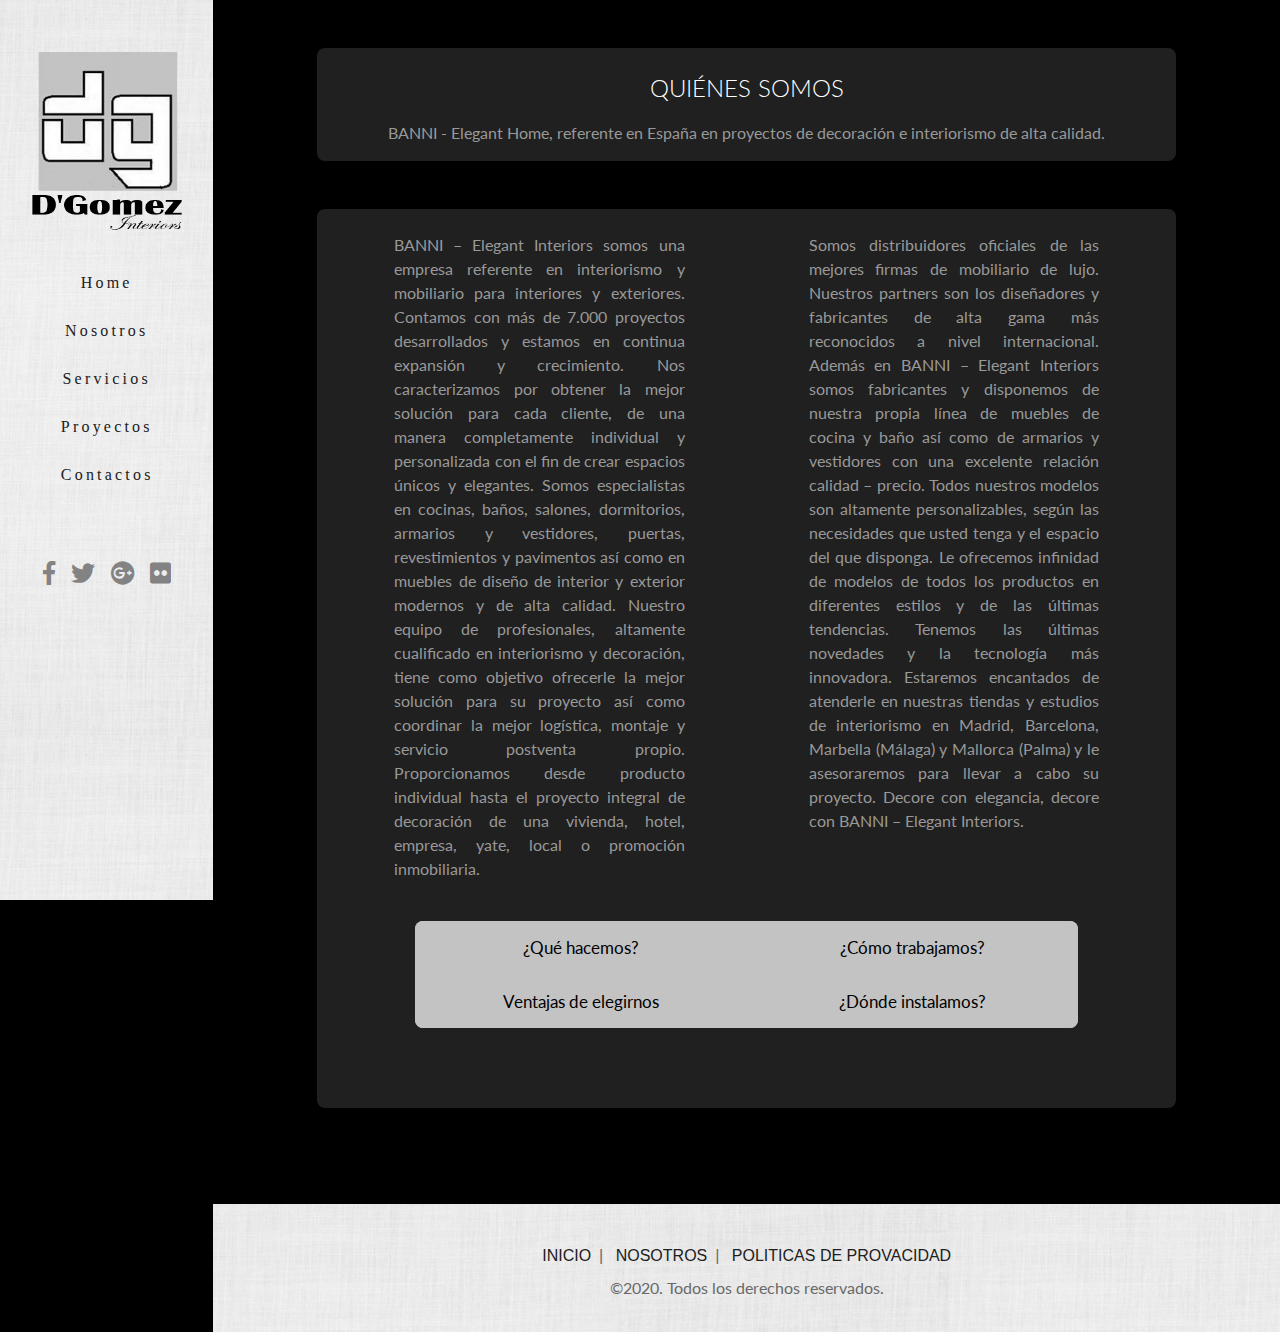
==== commit c3c7d463: "Commit version estable modificada" ====
--- a/bienvenidos.html
+++ b/bienvenidos.html
@@ -2,7 +2,7 @@
 <html lang="es">
 
 <head>
-    <title>D'GÓMEZ | Nosotros</title>
+    <title>SONRISAS | Cuidamos tus dientes.</title>
     <meta charset="utf-8">
     <meta name="viewport" content="width=device-width, initial-scale=1, shrink-to-fit=no">
     <link rel="shortcut icon" type="image/png" href="images/favicon.png">
@@ -48,118 +48,80 @@
     <link rel="stylesheet" href="css/imagehover.min.css">
 </head>
 
-<body>
-
-    <!-- Sección #menu-navegacion -->
-
-    <nav id="menu-navegacion"
-        class="d-block d-md-none menu-navegacion_contacto navbar_fijo navbar navbar-dark bg-secondary navbar-expand-md">
-        <div class="container">
-            <div class="logo_movil_div">
-                <button type="button" id="ButtonMenu" class="navbar-toggler button_disable" data-toggle="collapse"
-                    data-target="#menu-principal" aria-expanded="false" aria-label="Botón Menú principal">
-                    <span class="boton-menu"></span>
-                </button>
-                <img class="logo_movil" src="images/D_Gomez.png" />
-            </div>
-
-            <div class="collapse navbar-collapse" id="menu-principal">
-                <ul class="navbar-nav mt-3 mt-md-0">
-                    <li class="nav-item mb-1 mb-md-0 mr-md-2"><a href="index.html" class="nav-link inactive">Inicio</a>
-                    </li>
-                    <li class="nav-item mb-1 mb-md-0 mr-md-2"><a href="bienvenidos.html"
-                            class="nav-link inactive">Nosotros</a></li>
-                    <li class="nav-item mb-1 mb-md-0 mr-md-2"><a href="servicios.html"
-                            class="nav-link inactive">Servicios</a>
-                    </li>
-                    <li class="nav-item mb-1 mb-md-0 mr-md-2"><a href="proyectos.html"
-                            class="nav-link active">Proyectos</a></li>
-                    <li class="nav-item mb-1 mb-md-0 mr-md-0"><a href="contacto.html"
-                            class="nav-link inactive">Contacto</a>
-                    </li>
-                </ul>
-            </div>
-        </div>
-    </nav>
-
-    <div id="menu_vertical" class="d-none d-md-block">
-        <div class="menu_fijo">
-            <section class="sidenav">
-                <img class="logo" src="images/D_Gomez.png" />
-                <div class="menu_vertical">
-                    <a class="bordes_menu border-bottom_menu-vertical" href="index.html">Home</a>
-                    <a class="bordes_menu border-bottom_menu-vertical" href="bienvenidos.html">Nosotros</a>
-                    <a class="bordes_menu border-bottom_menu-vertical" href="servicios.html">Servicios</a>
-                    <a class="bordes_menu border-bottom_menu-vertical" href="proyectos.html">Proyectos</a>
-                    <a class="bordes_menu border-bottom_menu-vertical" href="contacto.html">Contactos</a>
+<body id="principal">
+
+    <!--INI_MENU_MOBILE-->
+    <nav id="menu-navegacion" class="d-block d-md-none navbar navbar-dark bg-secondary navbar-expand-md"></nav>
+    <!--FIN_MENU_MOBILE-->
+
+    <!--INI_MENU_VERTICAL-->
+    <div id="menu_vertical" class="col-2 d-none d-md-block"></div>
+    <!--FIN_MENU_VERTICAL-->
+
+    <div id="fade" class="col-sm-12 col-md-10 float-right fade_menu_vertical" style="padding: 0rem; margin: 0rem;">
+        <section class="animacion_menu_vertical swiper-container"
+            style="justify-content: center; margin-left: auto; margin-right: auto; display: flex; margin-bottom: 5rem;">
+            <div class="col-md-10 col-sm-11" style="height: 100%;">
+                <div class=" col-12 mt-5 mb-3" style="background-color: #202020; border-radius: .5rem;">
+                    <div class="title_quienes_somos">QUIÉNES SOMOS</div>
+                    <p class="descrip_quienes_somos">
+                        BANNI - Elegant Home, referente en España en proyectos de decoración e interiorismo de alta
+                        calidad.
+                    </p>
                 </div>
-                <ul class="redes-sociales redes-sociales-menu-vertical list-unstyled d-inline-flex mb-0">
-                    <li><a href="#"><i class="fab fa-facebook-f"></i></a></li>
-                    <li><a href="#"><i class="fab fa-twitter"></i></a></li>
-                    <li><a href="#"><i class="fab fa-google-plus"></i></a></li>
-                    <li><a href="#"><i class="fab fa-youtube"></i></a></li>
-                </ul>
-            </section>
-        </div>
-    </div>
-
-    <div id="principal">
-        <div id="fade">
-            <!-- Sección #contacto -->
-            <section id="contacto" class="contacto_menu_vertical">
-                <header class="header_contacto py-3 bg-primary text-white text-center position-relative">
-                    <h5 class="display-1 title_page font-weight-bold">NOSOTROS</h5>
-                    <h6 class="text-white">¿TODAVÍA NO NOS CONOCES?</h6>
-                </header>
-                <div class="container container_nosotros gallery-container">
-
-                    <div class="nosotros">
-                        <h2 class="nuestra_historia">Nuestra Historia</h2>
-                        <p class="p_nuestra_historia">
-                            <b>Wood Design Ideas</b> es una empresa de
-                            tradición familiar con más de 40 años de experiencia en el sector de la madera, en la que
-                            combinamos el trabajo tradicional con las ganas de innovar y mejorar, lo que nos permite
-                            ofrecer productos de alta calidad a precios muy competitivos, adaptándonos a las
-                            necesidades, intereses y gustos de nuestros clientes.
+                <div class=" col-12 mt-5 mb-3" style=" background-color: #202020; border-radius: .5rem; padding-bottom: 5rem;">
+                    <div class="col-md-6 float-md-left" style="margin: 0rem; padding: 0rem;">
+                        <p class="p_quienes_somos">
+                            BANNI – Elegant Interiors somos una empresa referente en interiorismo y mobiliario para
+                            interiores y exteriores. Contamos con más de 7.000 proyectos desarrollados y estamos en
+                            continua expansión y crecimiento. Nos caracterizamos por obtener la mejor solución
+                            para cada cliente, de una manera completamente individual y personalizada con el fin de
+                            crear espacios únicos y elegantes. Somos especialistas en cocinas, baños, salones,
+                            dormitorios, armarios y vestidores, puertas, revestimientos
+                            y pavimentos así como en muebles de diseño de interior y exterior modernos y de alta
+                            calidad. Nuestro equipo de profesionales, altamente cualificado en interiorismo y
+                            decoración, tiene como objetivo ofrecerle la mejor solución
+                            para su proyecto así como coordinar la mejor logística, montaje y servicio postventa propio.
+                            Proporcionamos desde producto individual hasta el proyecto integral de decoración de una
+                            vivienda, hotel, empresa, yate, local o promoción
+                            inmobiliaria.
                         </p>
-                        <p class="p_nuestra_historia">
-                            <b>Wood Design Ideas</b> importa
-                            directamente las mejores maderas laminadas y macizas, en diferentes medidas, secciones y
-                            mecanizados, con sus correspondientes certificados a nivel europeo, los cuales nos
-                            garantizan que provienen de explotaciones de bosques sostenibles, y que han sido sometidos a
-                            los tratamientos y secados exigidos por la normativa europea, en su mayoría procedente del
-                            centro y norte de Europa.
+                    </div>
+                    <div class="col-sm-12 d-md-none">
+                        <hr style="background-color: #c3c3c3;">
+                    </div>
+                    <div class="col-md-6 float-md-left" style="margin: 0rem; padding: 0rem;">
+                        <p class="p_quienes_somos col-sm-12">
+                            Somos distribuidores oficiales de las mejores firmas de mobiliario de lujo. Nuestros
+                            partners son los diseñadores y fabricantes de alta gama más reconocidos a nivel
+                            internacional. Además en BANNI – Elegant Interiors somos fabricantes y disponemos de nuestra
+                            propia línea de muebles de cocina y baño así como de armarios y vestidores con una excelente
+                            relación calidad – precio. Todos nuestros modelos son altamente personalizables, según las
+                            necesidades que usted tenga y el espacio
+                            del que disponga. Le ofrecemos infinidad de modelos de todos los productos en diferentes
+                            estilos y de las últimas tendencias. Tenemos las últimas novedades y la tecnología más
+                            innovadora. Estaremos encantados de atenderle en
+                            nuestras tiendas y estudios de interiorismo en Madrid, Barcelona, Marbella (Málaga) y
+                            Mallorca (Palma) y le asesoraremos para llevar a cabo su proyecto. Decore con elegancia,
+                            decore con BANNI – Elegant Interiors.
                         </p>
-                        <p class="p_nuestra_historia">
-                            Orientada a profesionales de la construcción, arquitectura e interiorismo, <b>Wood Design Ideas</b>
-                            también participa en la realización de trabajos personalizados.
-                        </p>
-                        <p class="p_nuestra_historia">
-                            Diseño, desarrollo y montaje de estructuras en madera, aluminio, pvc, hierro y cristal, tanto
-                            para exterior como interior, jardines, terrazas, áticos. Pérgolas, porches, cenadores,
-                            cubiertas, garajes, tarimas, casetas de madera, etc.</p>
-                        <p class="p_nuestra_historia">
-                            Conózcanos mejor a través de nuestra <a href="proyectos.html">Galería de Proyectos</a>.</p>
-                        <p class="p_nuestra_historia">
-                            Nuestra mayor satisfacción es un cliente conforme con las instalaciones adquiridas.
-                        </p>
-
+                    </div>
+                    <div class="row col-12" style="justify-content: center; margin: 0rem; padding: 0rem;">
                         <div class="tab">
-                            <button class="tablinks" onclick="openCity(event, 'hacemos')">¿Qué hacemos?</button>
-                            <button class="tablinks" onclick="openCity(event, 'trabajamos')">¿Cómo trabajamos?</button>
-                            <button class="tablinks" onclick="openCity(event, 'elegirnos')">Ventajas de
+                            <button class="col-sm-6 tablinks" onclick="openCity(event, 'hacemos')">¿Qué hacemos?</button>
+                            <button class="col-sm-6 tablinks" onclick="openCity(event, 'trabajamos')">¿Cómo trabajamos?</button>
+                            <button class="col-sm-6 tablinks" onclick="openCity(event, 'elegirnos')">Ventajas de
                                 elegirnos</button>
-                            <button class="tablinks" onclick="openCity(event, 'instalamos')">¿Dónde instalamos?</button>
-                        </div>
-
+                            <button class="col-sm-6 tablinks" onclick="openCity(event, 'instalamos')">¿Dónde instalamos?</button>
+                        </div>
                         <div id="hacemos" class="tabcontent">
-                            <p style="font-size: 0.9em;">En <font style="text-transform: uppercase;"><b>Wood Design
-                                        Ideas</b></font> nos hemos planteado el firme compromiso de ofrecer soluciones
+                            <p>En  <b>Wood Design
+                                        Ideas</b> nos hemos planteado el firme compromiso de ofrecer soluciones
                                 para el exterior sin que tenga la necesidad de contratar a distintos proveedores.</p>
-                            <p style="font-size: 0.9em;">Desde nuestras instalaciones en Madrid estos son los productos
+                            <p>Desde nuestras instalaciones en Madrid estos son los productos
                                 más demandados para acondicionar su jardín o incrementar el espacio útil de su vivienda:
                             </p>
-                            <p style="font-size: 0.9em;"><b>Instalaciones en madera:</b></p>
+                            <p><b>Instalaciones en madera:</b></p>
 
                             <p>Pérgolas de madera</p>
                             <p>Porches de madera</p>
@@ -170,117 +132,89 @@
                         </div>
 
                         <div id="trabajamos" class="tabcontent">
-                            <p style="font-size: 0.9em;">Es importante destacar que todas las instalaciones se hacen a
+                            <p >Es importante destacar que todas las instalaciones se hacen a
                                 medida. (No estamos hablando de kits de pérgolas o cenadores). Cada estructura es
                                 completamente personalizable en tamaños, texturas y tonalidades.</p>
-                            <p style="font-size: 0.9em;">En <font style="text-transform: uppercase;"><b>Wood Design
-                                        Ideas</b></font> trabajamos tanto para particulares como para empresas de
+                            <p>En <b>Wood Design
+                                        Ideas</b> trabajamos tanto para particulares como para empresas de
                                 restauración. Hemos realizado instalaciones como pérgolas, porches, cenadores y casetas
                                 de madera en todo tipo de espacios, desde áticos, terrazas y chalets de particulares
                                 hasta instalaciones más complejas en hoteles, bares, restaurantes, campings, balnearios,
                                 parques y jardines urbanos, espacios singulares en ayuntamientos y polideportivos.</p>
-                            <p style="font-size: 0.9em;">
-                                <font style="text-transform: uppercase;"><b>Wood Design Ideas</b></font> planifica
+                            <p>
+                                <b>Wood Design Ideas</b> planifica
                                 detalladamente todas las instalaciones para que pueda disfrutar de la solución encargada
                                 (cenadores, pergolas, casetas de madera....) en el menor tiempo posible. Para
                                 conseguirlo contamos con un excelente y altamente cualificado equipo de profesionales
                                 para todo tipo de montaje de estructuras de madera, aluminio, pvc, cristal y toldos.
                             </p>
-                            <p style="font-size: 0.9em;">Disponemos de fábrica y almacén propios en Madrid que nos
+                            <p>Disponemos de fábrica y almacén propios en Madrid que nos
                                 permite llevar un perfecto control y estado de los materiales (maderas, celosías,
                                 herrajes, aislantes, tratamientos para la madera, tejas, pizarras y piedras).</p>
                         </div>
 
                         <div id="elegirnos" class="tabcontent">
-                            <p style="font-size: 0.9em;">Asesoramiento técnico de forma personalizada para cada uno de
-                                nuestros clientes en menos de 24 horas. <font style="text-transform: uppercase;"><b>Wood
-                                        Design Ideas</b></font> le asesorara técnica y estéticamente sobre la mejor
+                            <p>Asesoramiento técnico de forma personalizada para cada uno de
+                                nuestros clientes en menos de 24 horas. <b>Wood
+                                        Design Ideas</b> le asesorara técnica y estéticamente sobre la mejor
                                 solución basándose en su valoración, situación y presupuesto.</p>
 
-                            <p style="font-size: 0.9em;">
+                            <p>
                                 Presupuesto, visita, medición y asesoramiento, le realizamos su proyecto, diseñemos y
                                 proyectamos en 3D, y así tener una visión real del resultado de la instalación.
                             </p>
-                            <p style="font-size: 0.9em;">
+                            <p>
                                 Medios logísticos y maquinaria para satisfacerles con total seguridad.
                             </p>
-                            <p style="font-size: 0.9em;">
+                            <p>
                                 Programación, planificación y desarrollo de la instalación por escrito.
                             </p>
-                            <p style="font-size: 0.9em;">
+                            <p>
                                 Seguimiento exhaustivo desde el inicio hasta la conformidad del final de la instalación,
-                                por un técnico cualificado de <font style="text-transform: uppercase;"><b>Wood Design
-                                        Ideas</b></font>.
-                            </p>
-                            <p style="font-size: 0.9em;">
-                                Todas las instalaciones de <font style="text-transform: uppercase;"><b>Wood Design
-                                        Ideas</b></font> se entregan con sus correspondientes garantías, certificados de
+                                por un técnico cualificado de <b>Wood Design
+                                        Ideas</b>.
+                            </p>
+                            <p>
+                                Todas las instalaciones de <b>Wood Design
+                                        Ideas</b> se entregan con sus correspondientes garantías, certificados de
                                 movilidad, calidad y hojas de mantenimiento, la confianza se la entregamos por escrito.
                             </p>
-                            <p style="font-size: 0.9em;">
+                            <p>
                                 Nuestras instalaciones están protegidas durante su instalación con un seguro de
                                 responsabilidad civil.
                             </p>
-                            <p style="font-size: 0.9em;">
-                                <font style="text-transform: uppercase;"><b>Wood Design Ideas</b></font>, un vínculo
+                            <p>
+                                <b>Wood Design Ideas</b>, un vínculo
                                 para siempre con nuestros clientes, ofreciéndoles servicio postventa y contrato de
                                 mantenimiento para sus instalaciones.
                             </p>
-                            <p style="font-size: 0.9em;">
-                                <font style="text-transform: uppercase;"><b>Wood Design Ideas</b></font> cumple con
+                            <p>
+                                <b>Wood Design Ideas</b> cumple con
                                 todas las normativas vigentes para empresas que la Unión Europea exige.
                             </p>
-                            <p style="font-size: 0.9em;">
-                                <font style="text-transform: uppercase;"><b>Wood Design Ideas</b></font> se abastece de
+                            <p>
+                                <b>Wood Design Ideas</b> se abastece de
                                 madera ecológica proveniente de bosques sostenibles del centro y norte de Europa con
                                 todos los certificados de la Unión Europea (Procedencia, Tratamiento, Resistencia).
                             </p>
                         </div>
 
                         <div id="instalamos" class="tabcontent">
-                            <p style="font-size: 0.9em;">
-                                <font style="text-transform: uppercase;"><b>Wood Design Ideas</b></font> realiza
+                            <p>
+                                <b>Wood Design Ideas</b> realiza
                                 trabajos en toda España.
                             </p>
                         </div>
                     </div>
 
-
-
-                </div>
-            </section>
-        </div>
-    </div>
-
-    <!-- Seccion #barra-contacto -->
-    <section id="barra-contacto"
-        class="barra_contacto_menu_vertical pie_pagina_contacto_movil  bg-primary text-white py-3 py-lg-1 text-center">
-        <div class="container">
-            <div class="row justify-content-sm-between align-items-sm-center">
-                <div class="centrado col-sm-auto">
-                    <ul class="redes-sociales d-block d-md-none list-unstyled d-inline-flex mb-0">
-                        <li><a href="#"><i class="fab fa-facebook-f"></i></a></li>
-                        <li><a href="#"><i class="fab fa-twitter"></i></a></li>
-                        <li><a href="#"><i class="fab fa-google-plus"></i></a></li>
-                        <li><a href="#"><i class="fab fa-youtube"></i></a></li>
-                    </ul>
                 </div>
             </div>
-            <div
-                class="pie-pagina_menu_vertical pie-pagina_menu_vertical_movil row d-md-block justify-content-sm-between align-items-sm-center">
-                <div class="col-12 col-sm-auto">
-                    <ul class="list-unstyled d-inline-flex mb-0">
-                        <li><a href="#">INICIO | </a></li>
-                        <li><a href="#">&nbsp;NOSOTROS | </a></li>
-                        <li><a href="#">&nbsp;POLITICAS DE PROVACIDAD</a></li>
-                    </ul>
-                </div>
-            </div>
-            <div class="d-md-block copyright" style="margin-top: 0.5rem;">
-                &copy;2020. Todos los derechos reservados.
-            </div>
-        </div>
-    </section>
+        </section>
+    </div>
+
+    <!--INI_FOOTER-->
+    <div id="footer" style="margin: 0rem; padding: 0rem; bottom: 0rem;"></div>
+    <!--FIN_FOOTER-->
 
     <!-- Carga de "Jquery" -->
     <script src="js/jquery-3.3.1.min.js"></script>
@@ -337,6 +271,14 @@
 
     <script src="js/lightbox-plus-jquery.min.js"></script>
 
+    <script>
+        $(document).ready(function () {
+
+            $("#menu-navegacion").load("menu_mobile.html");
+            $("#menu_vertical").load("menu_vertical.html");
+            $("#footer").load("footer.html");
+        });
+    </script>
     <script>
         function openCity(evt, cityName) {
             var i, tabcontent, tablinks;
--- a/css/estilos.css
+++ b/css/estilos.css
@@ -1,1467 +1,1656 @@
-@charset "UTF-8";
-
-/*----------------------------------------
+    @charset "UTF-8";
+    /*----------------------------------------
 1. TIPOGRAFIA DEL SITIO
 -----------------------------------------*/
-html {
-  font-size: 13px;
-  background-color: whitesmoke;
-  width: 100%;
-  height: 100%;
-  position: relative;
-}
-
-#principal {
-  opacity: 0;
-  transition: 1s opacity;
-
-}
-
-body {
-  font-family: 'Lato', sans-serif;
-  color: #696969;
-}
-
-
-/*-----------------------------------------
+    
+    html {
+        font-size: 13px;
+        background-color: black;
+        width: 100%;
+        height: 100%;
+        position: relative;
+    }
+    
+    #principal {
+        opacity: 0;
+        transition: 1s opacity;
+    }
+    
+    body {
+        font-family: 'Lato', sans-serif;
+        color: #696969;
+    }
+    /*-----------------------------------------
 2. ESTILOS GENERALES DE BOTONES
 -------------------------------------------*/
-.btn {
-  border-radius: 2rem;
-  padding: .1rem 1rem;
-  font-weight: bold;
-}
-
-/*-----------------------------------------
+    
+    .btn {
+        border-radius: 2rem;
+        padding: .1rem 1rem;
+        font-weight: bold;
+    }
+    /*-----------------------------------------
 3. ESTILOS COLOR PRINCIPAL
 ------------------------------------------*/
-.bg-primary {
-  background-image: url(../images/background-textil.jpg) !important;
-  background-repeat: repeat;
-}
-
-.text-primary {
-  color: #c3c3c3 !important;
-}
-
-/*Estilos btn-primary*/
-.btn-primary {
-  color: #fff;
-  background-color: #000000;
-  border-color: #000000;
-  position: relative;
-  overflow: hidden;
-  z-index: 1;
-  -webkit-transition: all .3s ease;
-  transition: all .3s ease;
-  opacity: 0.8;
-}
-
-.btn-primary:hover {
-  color: #c3c3c3;
-  background-color: #fff;
-  border-color: #c3c3c3;
-}
-
-.btn-primary:active {
-  color: #c3c3c3 !important;
-  background-color: #00c786 !important;
-  border-color: #00e097 !important;
-}
-
-.btn-primary:focus {
-  color: #c3c3c3 !important;
-  -webkit-box-shadow: 0 0 0 0.2rem rgba(0, 173, 117, 0.5) !important;
-  box-shadow: 0 0 0 0.2rem rgba(0, 173, 117, 0.5) !important;
-}
-
-/*Insertamos la fecha del boton principal*/
-.btn-primary:after {
-  font-family: 'Font Awesome 5 Free';
-  font-weight: 900;
-  content: "\f138";
-  position: relative;
-  left: .6rem;
-  top: .1rem;
-  -webkit-transition: left .3s ease;
-  transition: left .3s ease;
-}
-
-.btn-primary:hover:after,
-.btn-primary:focus:after,
-.btn-primary:active:after {
-  left: .25rem;
-}
-
-/*Insertamos la caja blanca del boton principal*/
-.btn-primary:before {
-  content: "";
-  z-index: -1;
-  width: 0;
-  height: 100%;
-  background: #fff;
-  position: absolute;
-  left: 50%;
-  top: 0;
-  -webkit-transform: skew(45deg, 0);
-  transform: skew(45deg, 0);
-  -webkit-transition: all .4s ease;
-  transition: all .4s ease;
-}
-
-.btn-primary:hover:before,
-.btn-primary:focus:before,
-.btn-primary:active:before {
-  width: 130%;
-  left: -15%;
-}
-
-/*-----------------------------------------
+    
+    .text-primary {
+        color: #c3c3c3 !important;
+    }
+    /*Estilos btn-primary*/
+    
+    .btn-primary {
+        color: #fff;
+        background-color: #000000;
+        border-color: #000000;
+        position: relative;
+        overflow: hidden;
+        z-index: 1;
+        -webkit-transition: all .3s ease;
+        transition: all .3s ease;
+        opacity: 0.8;
+    }
+    
+    .btn-primary:hover {
+        color: #c3c3c3;
+        background-color: #fff;
+        border-color: #c3c3c3;
+    }
+    
+    .btn-primary:active {
+        color: #c3c3c3 !important;
+        background-color: #00c786 !important;
+        border-color: #00e097 !important;
+    }
+    
+    .btn-primary:focus {
+        color: #c3c3c3 !important;
+        -webkit-box-shadow: 0 0 0 0.2rem rgba(0, 173, 117, 0.5) !important;
+        box-shadow: 0 0 0 0.2rem rgba(0, 173, 117, 0.5) !important;
+    }
+    /*Insertamos la fecha del boton principal*/
+    
+    .btn-primary:after {
+        font-family: 'Font Awesome 5 Free';
+        font-weight: 900;
+        content: "\f138";
+        position: relative;
+        left: .6rem;
+        top: .1rem;
+        -webkit-transition: left .3s ease;
+        transition: left .3s ease;
+    }
+    
+    .btn-primary:hover:after,
+    .btn-primary:focus:after,
+    .btn-primary:active:after {
+        left: .25rem;
+    }
+    /*Insertamos la caja blanca del boton principal*/
+    
+    .btn-primary:before {
+        content: "";
+        z-index: -1;
+        width: 0;
+        height: 100%;
+        background: #fff;
+        position: absolute;
+        left: 50%;
+        top: 0;
+        -webkit-transform: skew(45deg, 0);
+        transform: skew(45deg, 0);
+        -webkit-transition: all .4s ease;
+        transition: all .4s ease;
+    }
+    
+    .btn-primary:hover:before,
+    .btn-primary:focus:before,
+    .btn-primary:active:before {
+        width: 130%;
+        left: -15%;
+    }
+    /*-----------------------------------------
 4. ESTILOS COLOR SECUNDARIO
 ------------------------------------------*/
-.bg-secondary {
-  background-image: url(../images/background-textil.jpg) !important;
-  background-repeat: repeat;
-}
-
-.text-secondary {
-  color: #c3c3c3 !important;
-}
-
-/*-----------------------------------------
+    
+    .bg-secondary {
+        background-image: url(../images/background-textil_mod.png) !important;
+        background-repeat: repeat;
+    }
+    
+    .text-secondary {
+        color: #c3c3c3 !important;
+    }
+    /*-----------------------------------------
 5. ESTILOS PARA ".redes-sociales"
 ------------------------------------------*/
-.redes-sociales li a i {
-  color: #696969;
-  font-size: 1.5rem;
-  padding: .6rem 1rem;
-  opacity: .8;
-  -webkit-transition: all .3s ease-in-out;
-  transition: all .3s ease-in-out;
-}
-
-.redes-sociales li a i:hover {
-  opacity: 1;
-  -webkit-transform: scale(1.3) rotate(360deg);
-  transform: scale(1.3) rotate(360deg);
-}
-
-#barra-contacto {
-  position: fixed;
-  left: 0rem;
-  right: 0rem;
-  bottom: 0rem;
-  height: 10%;
-  z-index: 1;
-}
-
-#barra-contacto_bienvenido {
-  position: relative;
-  left: 0rem;
-  right: 0rem;
-  bottom: 0rem;
-  height: 10%;
-}
-
-.comment_servicios {
-  margin: 2rem 0.25rem;
-  width: 100%;
-  background-color: whitesmoke;
-}
-
-.comment_servicios_bottom {
-  margin: 0rem 0.25rem 5rem 0.25rem;
-  width: 100%;
-  background-color: whitesmoke;
-}
-
-.comment {
-  padding: 1.5rem 2rem;
-  text-align: justify;
-  background-color: #c3c3c3;
-  border-radius: .5rem;
-}
-
-
-
-/*-----------------------------------------
+    
+    .redes-sociales li a i {
+        color: #696969;
+        font-size: 1.5rem;
+        padding: .6rem 1rem;
+        opacity: .8;
+        -webkit-transition: all .3s ease-in-out;
+        transition: all .3s ease-in-out;
+    }
+    
+    .redes-sociales li a i:hover {
+        opacity: 1;
+        -webkit-transform: scale(1.3) rotate(360deg);
+        transform: scale(1.3) rotate(360deg);
+    }
+    
+    #barra-contacto {
+        left: 0rem;
+        right: 0rem;
+        bottom: 0rem;
+        height: max-content;
+        z-index: 1;
+        background-image: url(../images/background-textil_mod.png) !important;
+        background-repeat: repeat;
+        margin: 0rem;
+        padding: 0rem;
+        float: right;
+    }
+    
+    #barra-contacto_bienvenido {
+        position: relative;
+        left: 0rem;
+        right: 0rem;
+        bottom: 0rem;
+        height: 10%;
+    }
+    
+    .comment_servicios {
+        margin: 2rem 0.25rem;
+        width: 100%;
+        background-color: whitesmoke;
+    }
+    
+    .comment_servicios_bottom {
+        margin: 0rem 0.25rem 5rem 0.25rem;
+        width: 100%;
+        background-color: whitesmoke;
+    }
+    
+    .comment {
+        padding: 1.5rem 2rem;
+        text-align: justify;
+        background-color: #c3c3c3;
+        border-radius: .5rem;
+    }
+    /*-----------------------------------------
 6. ESTILOS PARA "#menu-navegacion"
 ------------------------------------------*/
-.container {
-  height: 7rem;
-}
-
-
-
-.detalle-rectangulo {
-  background-image: url(../images/background_textil_2_adorno.png) !important;
-  background-repeat: repeat;
-  background-size: cover;
-}
-
-
-.container_proyectos {
-  height: auto !important;
-  z-index: 0;
-  background-color: transparent;
-}
-
-.header_proyectos {
-  z-index: 0;
-}
-
-.menu-navegacion_proyecto {
-  z-index: 1;
-}
-
-
-/*Quitamos estilos al boton por defecto*/
-#menu-navegacion .navbar-toggler {
-  margin-top: 1.7rem;
-  font-size: 1rem;
-  line-height: 1;
-  background-color: transparent;
-  border: none;
-  border-radius: 0;
-  outline: 0;
-}
-
-/*Estilos boton del menu personalizado*/
-#menu-navegacion .boton-menu:before {
-  font-family: 'Font Awesome 5 Free';
-  content: "\f0c9";
-  font-weight: 900;
-  color: #696969;
-  font-size: 2rem;
-}
-
-#menu-navegacion .icono-cerrar:before {
-  content: "\f00d";
-  position: relative;
-  left: .2rem;
-}
-
-/*Estilos de los enlace del #menu-navegacion*/
-.navbar-dark .navbar-nav .nav-link {
-  padding: 1rem 1.5rem;
-  background-color: #c3c3c3;
-  display: -webkit-box;
-  display: -ms-flexbox;
-  display: flex;
-  -webkit-box-pack: justify;
-  -ms-flex-pack: justify;
-  justify-content: space-between;
-  border-radius: .5rem;
-  -webkit-transition: all .3s ease;
-  transition: all .3s ease;
-}
-
-.navbar-dark .navbar-nav .nav-link:after {
-  font-family: 'Font Awesome 5 Free';
-  content: "\f105";
-  font-weight: 900;
-  -webkit-transition: all .3s ease;
-  transition: all .3s ease;
-}
-
-/*Estilos estado hover de enlace*/
-.navbar-dark .navbar-nav .nav-link:hover {
-  background-color: #4d4e57;
-}
-
-.navbar-dark .navbar-nav .nav-link:hover:after {
-  -webkit-transform: rotateZ(180deg);
-  transform: rotateZ(180deg);
-}
-
-/*Estilos para el enlace activo*/
-.navbar-dark .navbar-nav .nav-link.active {
-  background-color: #696969;
-}
-
-.navbar-dark .navbar-nav .inactive {
-  background-color: #c3c3c3 !important;
-  color: #696969 !important;
-}
-
-/*Clase cuando  la barra de navegación se fija a la parte superior*/
-.menu-fijo {
-  -webkit-transition: all .5s ease;
-  transition: all .5s ease;
-  background-color: #c3c3c3 !important;
-  width: 100% !important;
-}
-
-/*-----------------------------------------
+    
+    .container {
+        height: 7rem;
+    }
+    
+    .detalle-rectangulo {
+        background-image: url(../images/background_textil_2_adorno.png) !important;
+        background-repeat: repeat;
+        background-size: cover;
+    }
+    
+    .container_proyectos {
+        height: auto !important;
+        z-index: 0;
+        background-color: transparent;
+    }
+    
+    .header_proyectos {
+        z-index: 0;
+    }
+    
+    .menu-navegacion_proyecto {
+        z-index: 1;
+    }
+    /*Quitamos estilos al boton por defecto*/
+    
+    #menu-navegacion .navbar-toggler {
+        margin-top: 1.7rem;
+        font-size: 1rem;
+        line-height: 1;
+        background-color: transparent;
+        border: none;
+        border-radius: 0;
+        outline: 0;
+    }
+    /*Estilos boton del menu personalizado*/
+    
+    #menu-navegacion .boton-menu:before {
+        font-family: 'Font Awesome 5 Free';
+        content: "\f0c9";
+        font-weight: 900;
+        color: #696969;
+        font-size: 2rem;
+    }
+    
+    #menu-navegacion .icono-cerrar:before {
+        content: "\f00d";
+        position: relative;
+        left: .2rem;
+    }
+    /*Estilos de los enlace del #menu-navegacion*/
+    
+    .navbar-dark .navbar-nav .nav-link {
+        padding: 1rem 1.5rem;
+        background-color: #c3c3c3;
+        display: -webkit-box;
+        display: -ms-flexbox;
+        display: flex;
+        -webkit-box-pack: justify;
+        -ms-flex-pack: justify;
+        justify-content: space-between;
+        border-radius: .5rem;
+        -webkit-transition: all .3s ease;
+        transition: all .3s ease;
+    }
+    
+    .navbar-dark .navbar-nav .nav-link:after {
+        font-family: 'Font Awesome 5 Free';
+        content: "\f105";
+        font-weight: 900;
+        -webkit-transition: all .3s ease;
+        transition: all .3s ease;
+    }
+    /*Estilos estado hover de enlace*/
+    
+    .navbar-dark .navbar-nav .nav-link:hover {
+        background-color: #4d4e57;
+    }
+    
+    .navbar-dark .navbar-nav .nav-link:hover:after {
+        -webkit-transform: rotateZ(180deg);
+        transform: rotateZ(180deg);
+    }
+    /*Estilos para el enlace activo*/
+    
+    .navbar-dark .navbar-nav .nav-link.active {
+        background-color: #696969;
+    }
+    
+    .navbar-dark .navbar-nav .inactive {
+        background-color: #c3c3c3 !important;
+        color: #696969 !important;
+    }
+    /*Clase cuando  la barra de navegación se fija a la parte superior*/
+    
+    .menu-fijo {
+        -webkit-transition: all .5s ease;
+        transition: all .5s ease;
+        background-color: #c3c3c3 !important;
+        width: 100% !important;
+    }
+    /*-----------------------------------------
 7. ESTILOS PARA "#animacion"
 ------------------------------------------*/
-
-#animacion {
-  background-color: #ffffff !important;
-  height: 77.5%;
-  width: 100%;
-  position: fixed;
-  z-index: -1;
-}
-
-.hidden {
-  display: none;
-  opacity: 0;
-}
-
-.button_disable {
-  opacity: 0.65;
-  cursor: not-allowed;
-  pointer-events: none;
-}
-
-
-.fade-in {
-  display: block;
-  animation: fadeIn ease-in 5s;
-  -webkit-animation: fadeIn ease-in 5s;
-  -moz-animation: fadeIn ease-in 5s;
-  -o-animation: fadeIn ease-in 5s;
-  -ms-animation: fadeIn ease-in 5s;
-  opacity: 1;
-  z-index: -9999;
-  height: 100%;
-}
-
-.mySlides {
-  display: none;
-}
-
-.texto_descripcion {
-  margin-top: -10%;
-}
-
-.swiper-wrapper {
-  width: 10%;
-}
-
-.swiper-slide {
-  /*height: 34rem;*/
-  /*450px*/
-  text-align: center;
-  color: #fff;
-  background-size: cover;
-  background-position: center center;
-}
-
-.swiper-slide::before {
-  content: "";
-  position: absolute;
-  background: black;
-  left: 0;
-  top: 0;
-  right: 0;
-  bottom: 0;
-  opacity: .4;
-}
-
-.swiper-button-prev,
-.swiper-button-next {
-  background-image: none;
-  background-color: rgba(0, 0, 0, 0.29);
-  width: 3rem;
-  height: 3rem;
-  display: -webkit-box;
-  display: -ms-flexbox;
-  display: flex;
-  -webkit-box-pack: center;
-  -ms-flex-pack: center;
-  justify-content: center;
-  -webkit-box-align: center;
-  -ms-flex-align: center;
-  align-items: center;
-  color: #fff;
-  border-radius: 50%;
-  -webkit-transition: all .5s ease;
-  transition: all .5s ease;
-}
-
-.swiper-button-prev::before,
-.swiper-button-next::before {
-  font-family: 'Font Awesome 5 Free';
-  font-weight: 900;
-  content: "\f060";
-}
-
-.swiper-button-next::before {
-  -webkit-transform: rotate(180deg);
-  transform: rotate(180deg);
-}
-
-/*Estado Hover de los botones*/
-.swiper-button-prev:hover,
-.swiper-button-next:hover {
-  background-color: rgba(0, 0, 0, 0.46);
-  color: #c3c3c3;
-}
-
-/*Estilos para el paginador*/
-
-.swiper-pagination-bullet {
-  width: 1rem;
-  height: 1rem;
-  margin: 0 .4rem !important;
-}
-
-.swiper-pagination-bullet-active {
-  background-color: #c3c3c3;
-}
-
-/*-----------------------------------------
+    
+    #animacion {
+        background-color: #ffffff !important;
+        height: 100%;
+        position: fixed;
+        z-index: -1;
+    }
+    
+    .hidden {
+        display: none;
+        opacity: 0;
+    }
+    
+    .button_disable {
+        opacity: 0.65;
+        cursor: not-allowed;
+        pointer-events: none;
+    }
+    
+    .fade-in {
+        display: block;
+        animation: fadeIn ease-in 5s;
+        -webkit-animation: fadeIn ease-in 5s;
+        -moz-animation: fadeIn ease-in 5s;
+        -o-animation: fadeIn ease-in 5s;
+        -ms-animation: fadeIn ease-in 5s;
+        opacity: 1;
+        z-index: -9999;
+        height: 100%;
+    }
+    
+    .mySlides {
+        display: none;
+    }
+    
+    .texto_descripcion {
+        margin-top: -10%;
+    }
+    
+    .swiper-wrapper {
+        width: 10%;
+    }
+    
+    .swiper-slide {
+        /*height: 34rem;*/
+        /*450px*/
+        text-align: center;
+        color: #fff;
+        background-size: cover;
+        background-position: center center;
+    }
+    
+    .swiper-slide::before {
+        content: "";
+        position: absolute;
+        background: black;
+        left: 0;
+        top: 0;
+        right: 0;
+        bottom: 0;
+        opacity: .4;
+    }
+    
+    .swiper-button-prev,
+    .swiper-button-next {
+        background-image: none;
+        background-color: rgba(0, 0, 0, 0.29);
+        width: 3rem;
+        height: 3rem;
+        display: -webkit-box;
+        display: -ms-flexbox;
+        display: flex;
+        -webkit-box-pack: center;
+        -ms-flex-pack: center;
+        justify-content: center;
+        -webkit-box-align: center;
+        -ms-flex-align: center;
+        align-items: center;
+        color: #fff;
+        border-radius: 50%;
+        -webkit-transition: all .5s ease;
+        transition: all .5s ease;
+    }
+    
+    .swiper-button-prev::before,
+    .swiper-button-next::before {
+        font-family: 'Font Awesome 5 Free';
+        font-weight: 900;
+        content: "\f060";
+    }
+    
+    .swiper-button-next::before {
+        -webkit-transform: rotate(180deg);
+        transform: rotate(180deg);
+    }
+    /*Estado Hover de los botones*/
+    
+    .swiper-button-prev:hover,
+    .swiper-button-next:hover {
+        background-color: rgba(0, 0, 0, 0.46);
+        color: #c3c3c3;
+    }
+    /*Estilos para el paginador*/
+    
+    .swiper-pagination-bullet {
+        width: 1rem;
+        height: 1rem;
+        margin: 0 .4rem !important;
+    }
+    
+    .swiper-pagination-bullet-active {
+        background-color: #c3c3c3;
+    }
+    /*-----------------------------------------
 8. ESTILOS PARA "#bienvenidos"
 ------------------------------------------*/
-.contenedor-video a {
-  background-color: rgba(255, 255, 255, 0.79);
-  width: 7rem;
-  height: 7rem;
-  display: -webkit-box;
-  display: -ms-flexbox;
-  display: flex;
-  border-radius: 50%;
-  color: #c3c3c3;
-  font-size: 2rem;
-  -webkit-box-pack: center;
-  -ms-flex-pack: center;
-  justify-content: center;
-  -webkit-box-align: center;
-  -ms-flex-align: center;
-  align-items: center;
-  text-decoration: none;
-  position: absolute;
-  left: 50%;
-  top: 50%;
-  -webkit-transform: translate(-50%, -50%);
-  transform: translate(-50%, -50%);
-  background-clip: padding-box;
-  border: 0 solid transparent;
-  -webkit-transition: all .5s ease;
-  transition: all .5s ease;
-}
-
-.contenedor-video a:hover {
-  background-color: #c3c3c3;
-  color: #fff;
-  border: 10px solid rgba(255, 255, 255, 0.5);
-}
-
-.contenedor-video img {
-  -webkit-transition: all .5s ease;
-  transition: all .5s ease;
-}
-
-.contenedor-video:hover img {
-  -webkit-transform: scale(1.2);
-  transform: scale(1.2);
-}
-
-/*-----------------------------------------
+    
+    .contenedor-video a {
+        background-color: rgba(255, 255, 255, 0.79);
+        width: 7rem;
+        height: 7rem;
+        display: -webkit-box;
+        display: -ms-flexbox;
+        display: flex;
+        border-radius: 50%;
+        color: #c3c3c3;
+        font-size: 2rem;
+        -webkit-box-pack: center;
+        -ms-flex-pack: center;
+        justify-content: center;
+        -webkit-box-align: center;
+        -ms-flex-align: center;
+        align-items: center;
+        text-decoration: none;
+        position: absolute;
+        left: 50%;
+        top: 50%;
+        -webkit-transform: translate(-50%, -50%);
+        transform: translate(-50%, -50%);
+        background-clip: padding-box;
+        border: 0 solid transparent;
+        -webkit-transition: all .5s ease;
+        transition: all .5s ease;
+    }
+    
+    .contenedor-video a:hover {
+        background-color: #c3c3c3;
+        color: #fff;
+        border: 10px solid rgba(255, 255, 255, 0.5);
+    }
+    
+    .contenedor-video img {
+        -webkit-transition: all .5s ease;
+        transition: all .5s ease;
+    }
+    
+    .contenedor-video:hover img {
+        -webkit-transform: scale(1.2);
+        transform: scale(1.2);
+    }
+    /*-----------------------------------------
 9. ESTILOS PARA "#te-ayudamos"
 ------------------------------------------*/
-#te-ayudamos {
-  position: relative;
-  -webkit-transform: skew(0, 6deg);
-  transform: skew(0, 6deg);
-}
-
-#te-ayudamos::before {
-  content: "";
-  position: absolute;
-  background: rgba(0, 0, 0, 0.52);
-  left: 0;
-  top: 0;
-  right: 0;
-  bottom: 0;
-}
-
-#te-ayudamos .container {
-  -webkit-transform: skew(0, -6deg);
-  transform: skew(0, -6deg);
-}
-
-/*-----------------------------------------
+    
+    #te-ayudamos {
+        position: relative;
+        -webkit-transform: skew(0, 6deg);
+        transform: skew(0, 6deg);
+    }
+    
+    #te-ayudamos::before {
+        content: "";
+        position: absolute;
+        background: rgba(0, 0, 0, 0.52);
+        left: 0;
+        top: 0;
+        right: 0;
+        bottom: 0;
+    }
+    
+    #te-ayudamos .container {
+        -webkit-transform: skew(0, -6deg);
+        transform: skew(0, -6deg);
+    }
+    /*-----------------------------------------
 10. ESTILOS PARA "#premios"
 ------------------------------------------*/
-.contador-linea {
-  background-color: #c3c3c3;
-  width: 4rem;
-  height: .4rem;
-  position: absolute;
-  bottom: 0;
-  left: 50%;
-  -webkit-transform: translateX(-50%);
-  transform: translateX(-50%);
-  -webkit-transition: all .5s ease;
-  transition: all .5s ease;
-}
-
-#premios .col-6:hover .contador-linea {
-  bottom: 1rem;
-  -webkit-transform: translateX(-50%) rotate(180deg);
-  transform: translateX(-50%) rotate(180deg);
-  background-color: #c3c3c3;
-}
-
-/*-----------------------------------------
+    
+    .contador-linea {
+        background-color: #c3c3c3;
+        width: 4rem;
+        height: .4rem;
+        position: absolute;
+        bottom: 0;
+        left: 50%;
+        -webkit-transform: translateX(-50%);
+        transform: translateX(-50%);
+        -webkit-transition: all .5s ease;
+        transition: all .5s ease;
+    }
+    
+    #premios .col-6:hover .contador-linea {
+        bottom: 1rem;
+        -webkit-transform: translateX(-50%) rotate(180deg);
+        transform: translateX(-50%) rotate(180deg);
+        background-color: #c3c3c3;
+    }
+    /*-----------------------------------------
 15. ESTILOS PARA "#nuestra-app"
 ------------------------------------------*/
-#nuestra-app::before {
-  content: "";
-  position: absolute;
-  background: rgba(0, 0, 0, 0.5);
-  left: 0;
-  top: 0;
-  right: 0;
-  bottom: 0;
-}
-
-/*-----------------------------------------
+    
+    #nuestra-app::before {
+        content: "";
+        position: absolute;
+        background: rgba(0, 0, 0, 0.5);
+        left: 0;
+        top: 0;
+        right: 0;
+        bottom: 0;
+    }
+    /*-----------------------------------------
 16. ESTILOS PARA "#contacto"
 ------------------------------------------*/
-
-.input-group-cita {
-  margin-bottom: 0;
-  cursor: pointer;
-}
-
-/*Personalizando el selector de fechas*/
-.picker__box {
-  border: 5px solid #c3c3c3;
-}
-
-.picker--focused .picker__day--selected,
-.picker__day--selected,
-.picker__day--selected:hover {
-  background: #c3c3c3;
-  color: #fff;
-}
-
-.picker__day--today:before {
-  border-top: .5em solid #ffffff;
-}
-
-.picker__select--month,
-.picker__select--year {
-  margin-top: -.5em;
-  padding: 0 .5rem;
-  border-radius: .5rem;
-}
-
-/*personalizando el selector de hora*/
-.picker--focused .picker__list-item--selected,
-.picker__list-item--selected,
-.picker__list-item--selected:hover {
-  background: #c3c3c3;
-}
-
-.picker__list-item--highlighted,
-.picker__list-item:hover {
-  border-color: #007a53;
-}
-
-.picker__list {
-  padding: .5rem 0;
-}
-
-.picker--time .picker__button--clear {
-  color: #fff;
-  background: #ff520d;
-  border-radius: .5rem;
-  -webkit-transition: all .5s ease;
-  transition: all .5s ease;
-}
-
-.picker__button--clear:before {
-  width: 0;
-  border-top: 0px solid #e20;
-  display: none;
-}
-
-/*-----------------------------------------
+    
+    .input-group-cita {
+        margin-bottom: 0;
+        cursor: pointer;
+    }
+    /*Personalizando el selector de fechas*/
+    
+    .picker__box {
+        border: 5px solid #c3c3c3;
+    }
+    
+    .picker--focused .picker__day--selected,
+    .picker__day--selected,
+    .picker__day--selected:hover {
+        background: #c3c3c3;
+        color: #fff;
+    }
+    
+    .picker__day--today:before {
+        border-top: .5em solid #ffffff;
+    }
+    
+    .picker__select--month,
+    .picker__select--year {
+        margin-top: -.5em;
+        padding: 0 .5rem;
+        border-radius: .5rem;
+    }
+    /*personalizando el selector de hora*/
+    
+    .picker--focused .picker__list-item--selected,
+    .picker__list-item--selected,
+    .picker__list-item--selected:hover {
+        background: #c3c3c3;
+    }
+    
+    .picker__list-item--highlighted,
+    .picker__list-item:hover {
+        border-color: #007a53;
+    }
+    
+    .picker__list {
+        padding: .5rem 0;
+    }
+    
+    .picker--time .picker__button--clear {
+        color: #fff;
+        background: #ff520d;
+        border-radius: .5rem;
+        -webkit-transition: all .5s ease;
+        transition: all .5s ease;
+    }
+    
+    .picker__button--clear:before {
+        width: 0;
+        border-top: 0px solid #e20;
+        display: none;
+    }
+    /*-----------------------------------------
 17. ESTILOS PARA "#pie-de-pagina"
 ------------------------------------------*/
-
-#pie-de-pagina {
-  position: absolute;
-  bottom: 0;
-}
-
-.columna-inclinada::before {
-  content: "";
-  position: absolute;
-  background: #c3c3c3;
-  top: 0;
-  bottom: 0;
-  left: -100%;
-  right: -100%;
-}
-
-.enlaces-secundario {
-  border-bottom: 1px solid #5d666f;
-  -webkit-box-shadow: 0 1px #212529;
-  box-shadow: 0 1px #212529;
-}
-
-.enlaces-secundario a {
-  padding: 1rem;
-  color: white;
-  text-decoration: none;
-  display: block;
-}
-
-/*Estilos para IE11*/
-.ie11 #bienvenidos .contenedor-video img {
-  width: 100%;
-}
-
-.ie11 .navbar-dark .navbar-nav .nav-link::after {
-  display: block;
-}
-
-/*---------------------------------------------------
+    
+    #pie-de-pagina {
+        position: absolute;
+        bottom: 0;
+    }
+    
+    .columna-inclinada::before {
+        content: "";
+        position: absolute;
+        background: #c3c3c3;
+        top: 0;
+        bottom: 0;
+        left: -100%;
+        right: -100%;
+    }
+    
+    .enlaces-secundario {
+        border-bottom: 1px solid #5d666f;
+        -webkit-box-shadow: 0 1px #212529;
+        box-shadow: 0 1px #212529;
+    }
+    
+    .enlaces-secundario a {
+        padding: 1rem;
+        color: white;
+        text-decoration: none;
+        display: block;
+    }
+    /*Estilos para IE11*/
+    
+    .ie11 #bienvenidos .contenedor-video img {
+        width: 100%;
+    }
+    
+    .ie11 .navbar-dark .navbar-nav .nav-link::after {
+        display: block;
+    }
+    /*---------------------------------------------------
 X .EMPEZAN EL SHOW DE LAS MEDIAS QUERIES
 ---------------------------------------------------*/
-@media (min-width: 768px) {
-  .navbar-dark .navbar-nav .nav-link {
-    padding: .7rem 1.2rem;
-    border-radius: 1.5rem;
-  }
-
-  .navbar-dark .navbar-nav .nav-link:after {
-    content: "";
-  }
-
-  #te-ayudamos {
-    -webkit-transform: skew(0, 3deg);
-    transform: skew(0, 3deg);
-  }
-
-  #te-ayudamos .container {
-    -webkit-transform: skew(0, -3deg);
-    transform: skew(0, -3deg);
-  }
-
-  .columna-inclinada::before {
-    left: -300%;
-    right: 0;
-    -webkit-transform: skewX(20deg);
-    transform: skewX(20deg);
-  }
+    
+    @media (min-width: 768px) {
+        .navbar-dark .navbar-nav .nav-link {
+            padding: .7rem 1.2rem;
+            border-radius: 1.5rem;
+        }
+        .navbar-dark .navbar-nav .nav-link:after {
+            content: "";
+        }
+        #te-ayudamos {
+            -webkit-transform: skew(0, 3deg);
+            transform: skew(0, 3deg);
+        }
+        #te-ayudamos .container {
+            -webkit-transform: skew(0, -3deg);
+            transform: skew(0, -3deg);
+        }
+        .columna-inclinada::before {
+            left: -300%;
+            right: 0;
+            -webkit-transform: skewX(20deg);
+            transform: skewX(20deg);
+        }
+    }
+    
+    @media (min-width: 990px) {
+        html {
+            font-size: 16px;
+        }
+        .swiper-slide {
+            height: 37.5rem;
+            /*600px*/
+        }
+    }
+    
+    @media (min-width: 1200px) {
+        .swiper-slide {
+            height: 44rem;
+            /*700px*/
+        }
+    }
+    
+    @media (max-width: 320px) {
+        .fuente_movil {
+            font-size: 15px;
+            font-family: Perpetua;
+        }
+        .pie_pagina_contacto_movil_proyectos {
+            position: relative !important;
+        }
+        .pie_heigth {
+            height: 15% !important;
+        }
+    }
+    
+    @media (max-width: 360px) {
+        .fuente_movil {
+            font-size: 20px;
+            font-family: Perpetua;
+        }
+        .pie_pagina_contacto_movil_proyectos {
+            position: relative !important;
+        }
+        .pie_heigth {
+            height: 15% !important;
+        }
+    }
+    
+    @media (max-width: 375px) {
+        .fuente_movil {
+            font-size: 25px;
+            font-family: Perpetua;
+        }
+        .swiper-pagination {
+            padding-bottom: 10%;
+        }
+        .pie_pagina_contacto_movil_proyectos {
+            position: relative !important;
+        }
+        .pie_heigth {
+            height: 15% !important;
+        }
+    }
+    
+    /*
+    Pantalla movil
+    */
+    @media (max-width: 414px) {
+        .fuente_movil {
+            font-size: 35px;
+            font-family: Perpetua;
+        }
+        .swiper-pagination {
+            padding-bottom: 10%;
+        }
+        .pie_pagina_contacto_movil_proyectos {
+            position: relative !important;
+        }
+        .pie_heigth {
+            height: 15% !important;
+        }
+        .suelos_div p {
+            font-size: 1rem !important;
+        }
+        .title_generic{
+            padding-top: 2rem;
+            font-size: 1.5rem !important;
+        }
+        .p_generic{
+            font-size: 1rem !important; 
+        }
+        .pt-smm-3, .py-smm-3 {
+            padding-top: 1rem!important;
+        }
+        .scrolled_services{
+            justify-content: center;
+            display: flex;
+            position: fixed;
+            z-index: 2;
+            margin-top: -9.5rem;
+        }
+    }
+    
+    @keyframes fadeIn {
+        0% {
+            opacity: 0;
+        }
+        100% {
+            opacity: 1;
+        }
+    }
+    
+    @-moz-keyframes fadeIn {
+        0% {
+            opacity: 0;
+        }
+        100% {
+            opacity: 1;
+        }
+    }
+    
+    @-webkit-keyframes fadeIn {
+        0% {
+            opacity: 0;
+        }
+        100% {
+            opacity: 1;
+        }
+    }
+    
+    @-o-keyframes fadeIn {
+        0% {
+            opacity: 0;
+        }
+        100% {
+            opacity: 1;
+        }
+    }
+    
+    @-ms-keyframes fadeIn {
+        0% {
+            opacity: 0;
+        }
+        100% {
+            opacity: 1;
+        }
+    }
+    
+    .centrado {
+        margin-left: auto;
+        margin-right: auto;
+        display: block;
+    }
+    
+    #menu_vertical {
+        width: 20%;
+        float: left;
+        height: 100%;
+        z-index: 1;
+    }
+    
+    .sidenav {
+        background-image: url(../images/background-textil_mod.png);
+        background-repeat: repeat;
+    }
+    
+    @media(min-width: 1200px) {
+        .sidenav {
+            padding-top: 15px;
+        }
+        .sidenav a {
+            font-size: 1.7rem;
+            padding-top: 1.5rem;
+        }
+        .sidenav {
+            height: 100%;
+            position: fixed;
+            z-index: 1;
+            top: 0;
+            left: 0;
+        }
+        .barra_contacto_menu_vertical_projects {
+            margin-left: 0rem !important;
+            width: 100% !important;
+        }
+        .logo {
+            margin-top: 2rem;
+            width: 11rem;
+        }
+        .suelos_div h2{
+            font-size: 1.5rem;
+        }
+        .suelos_div p{
+            font-size: .8rem;
+        }
+        .menu_vertical {
+            margin-top: 2.5rem;
+        }
+        .barra_contacto_menu_vertical_proyectos {
+            z-index: -1 !important;
+        }
+        .pie_pagina_contacto_movil_proyectos {
+            position: relative !important;
+        }
+    }
+    
+    @media(min-width: 768px) {
+        .barra_contacto_menu_vertical_projects {
+            margin-left: 0rem !important;
+            width: 100% !important;
+        }
+        .pie_pagina_contacto_movil_proyectos {
+            position: relative !important;
+        }
+        .barra_contacto_menu_vertical_proyectos {
+            z-index: -1 !important;
+        }
+        .menu_vertical {
+            margin-top: 2.5rem;
+        }
+        .logo {
+            margin-top: 2rem;
+            width: 11rem;
+        }
+        .suelos_div h2{
+            font-size: 1.5rem;
+        }
+        .suelos_div p{
+            font-size: .8rem;
+        }
+        .fade_menu_vertical {
+            float: left;
+        }
+        .display-4 {
+            width: 60% !important;
+            padding-top: 10% !important;
+            margin-left: auto !important;
+            margin-right: auto !important;
+        }
+        .swiper-slide {
+            height: 100%;
+        }
+        .sidenav {
+            padding-top: 15px;
+        }
+        .sidenav a {
+            font-size: 1.7rem;
+            padding-top: 1rem;
+        }
+        .sidenav {
+            margin-left: auto;
+            margin-right: auto;
+            text-align: center;
+            height: 100%;
+            position: fixed;
+            z-index: 1;
+            top: 0;
+            left: 0;
+            padding-top: 20px;
+        }
+    }
+    
+    .sidenav .bordes_menu {
+        text-decoration: none;
+        font-size: 1.7rem;
+        font-family: GothamRounded-Book;
+        color: #202020;
+        display: block;
+    }
+    
+    .redes-sociales-menu-vertical li a i {
+        color: #696969;
+        font-size: 1.5rem;
+        padding: .6rem .5rem !important;
+        opacity: .8;
+        margin-top: 3rem;
+        -webkit-transition: all .3s ease-in-out;
+        transition: all .3s ease-in-out;
+    }
+    
+    .pie-pagina_menu_vertical {
+        padding-top: 0.7rem !important;
+        background-image: url(../images/background-textil.jpg) !important;
+        background-repeat: repeat;
+        width: 130%;
+        margin-left: -15%;
+    }
+    
+    .pie-pagina_menu_vertical_movil {
+        padding-top: 0.7rem !important;
+        background-image: url(../images/background-textil.jpg) !important;
+        background-repeat: repeat;
+        width: 100% !important;
+        margin-left: auto;
+        margin-right: auto;
+    }
+    
+    .pie-pagina_menu_vertical ul li a {
+        color: #696969;
+    }
+    
+    .copyright {
+        color: #696969;
+        margin-left: auto;
+        margin-right: auto;
+    }
+    
+    .logo_movil {
+        width: 6.5rem;
+        border-radius: .5rem;
+    }
+    
+    .logo_movil_div {
+        width: 100%;
+        z-index: 1;
+    }
+    
+    .title_page {
+        font-size: 1.5rem;
+    }
+    
+    .border-bottom_menu-vertical {
+        border-bottom: 1px solid #dee2e6 !important;
+        width: 75%;
+        margin-left: auto;
+        margin-right: auto;
+    }
+    
+    .centrado_detalles_contacto {
+        width: 80%;
+        margin-left: auto;
+        margin-right: auto;
+    }
+    /* CONTCTS */
+    
+    .menu-navegacion_contacto {
+        z-index: 1;
+    }
+    
+    #contacto .detalle-rectangulo {
+        position: absolute;
+        width: 2.5rem;
+        height: 2.5rem;
+        background: #c3c3c3;
+        left: 50%;
+        bottom: 0;
+        -webkit-transform: translateX(-50%) translateY(50%) rotate(45deg);
+        transform: translateX(-50%) translateY(50%) rotate(45deg);
+    }
+    
+    .centrado_contacto {
+        margin-left: auto;
+        margin-right: auto;
+    }
+    
+    .header_contacto {
+        background-image: url(../images/background_textil_2.jpg) !important;
+        background-repeat: repeat;
+        z-index: 0;
+        padding-top: auto;
+        padding-bottom: auto;
+    }
+    
+    .container_contacto {
+        height: 80% !important;
+        z-index: 0;
+        background-color: transparent;
+        padding-top: 5%;
+        padding-bottom: 15%;
+    }
+    
+    @media(min-width: 1200px) {
+        .menu_vertical_projects {
+            position: fixed !important;
+        }
+        .principal_projects {
+            width: 100% !important;
+            height: 100% !important;
+        }
+        .container_proyectos {
+            height: 95% !important;
+            max-width: 100% !important;
+            overflow: scroll;
+        }
+        .pie_pagina_contacto_movil {
+            position: fixed !important;
+        }
+        .contacto_menu_vertical {
+            width: 85% !important;
+            margin-left: 15% !important;
+            float: left !important;
+            position: absolute;
+        }
+        .contacto_menu_vertical_pojects {
+            height: 100% !important;
+        }
+    }
+    
+    @media(min-width: 768px) {
+        .menu_vertical_projects {
+            position: fixed !important;
+        }
+        .principal_projects {
+            width: 100% !important;
+            height: 100% !important;
+        }
+        .container_proyectos {
+            height: 95% !important;
+            max-width: 100% !important;
+            overflow: scroll;
+        }
+        .pie_pagina_contacto_movil {
+            position: fixed !important;
+        }
+        .contacto_menu_vertical_pojects {
+            height: 100% !important;
+        }
+        .contacto_menu_vertical {
+            width: 85%;
+            float: left;
+            margin-left: 11.5rem;
+            height: 90%;
+        }
+    }
+    
+    @media (max-width: 320px) {
+        .header_contacto {
+            padding-top: 30% !important;
+        }
+        .pie_pagina_contacto_movil {
+            position: relative !important;
+        }
+        
+    }
+    
+    @media (max-width: 360px) {
+        .header_contacto {
+            padding-top: 30% !important;
+        }
+        .pie_pagina_contacto_movil {
+            position: relative !important;
+        }
+    }
+    
+    @media (max-width: 375px) {
+        .header_contacto {
+            padding-top: 30% !important;
+        }
+        .pie_pagina_contacto_movil {
+            position: relative !important;
+        }
+    }
+    
+    @media (max-width: 500px) {
+        .header_contacto {
+            padding-top: 30% !important;
+        }
+        .pie_pagina_contacto_movil {
+            position: relative !important;
+        }
+        .tabcontent {
+            margin-left: 0rem !important;
+            margin-right: 0rem !important;
+        }
+        .tab{
+            margin-right: auto !important;
+            margin-left: auto !important;
+        }
+    }
+    
+    .footer_projects {
+        position: absolute;
+        width: 100%;
+        bottom: 0rem;
+    }
+    
+    .navbar_fijo {
+        position: fixed !important;
+        width: 100% !important;
+    }
+    /*# sourceMappingURL=estilos.css.map */
+    
+    .row_centrado_servicios {
+        justify-content: center !important;
+    }
+    /*SERVICIOS*/
+    
+    [class*=" imghvr-"],
+    [class^=imghvr-] {
+        background-color: #000 !important;
+        border-radius: .5rem;
+    }
+    
+    [class*=" imghvr-"],
+    [class*=" imghvr-"] *,
+    [class*=" imghvr-"]:after,
+    [class*=" imghvr-"] :after,
+    [class*=" imghvr-"]:before,
+    [class*=" imghvr-"] :before,
+    [class^=imghvr-],
+    [class^=imghvr-] *,
+    [class^=imghvr-]:after,
+    [class^=imghvr-] :after,
+    [class^=imghvr-]:before,
+    [class^=imghvr-] :before {
+        transition: all 1s ease !important;
+        border-radius: .5rem;
+    }
+    
+    [class*=" imghvr-shutter-out-"]:before,
+    [class^=imghvr-shutter-out-]:before {
+        background-color: #000 !important;
+        border-radius: .5rem;
+    }
+    
+    [class*=" imghvr-"] figcaption,
+    [class^=imghvr-] figcaption {
+        background-color: #c3c3c3 !important;
+        background-repeat: no-repeat !important;
+        background-size: 100% !important;
+        padding: 0rem !important;
+        border-radius: .5rem;
+    }
+    
+    .services_thumbnail {
+        position: relative;
+        background-color: #000;
+        opacity: 0.85;
+        width: 100%;
+        height: 100% !important;
+        color: #696969;
+        top: 0rem;
+        left: 0rem;
+        right: 0rem;
+        bottom: 0rem;
+        padding: 15% !important;
+        border-radius: .5rem;
+    }
+    .services_thumbnail h3{
+        font-size: 1.5rem !important;
+    }
+    
+    @media(max-width: 1100px) {
+        [class*=" imghvr-"] figcaption .services_thumbnail h1,
+        [class*=" imghvr-"] figcaption .services_thumbnail h2,
+        [class*=" imghvr-"] figcaption .services_thumbnail h3,
+        [class*=" imghvr-"] figcaption .services_thumbnail h4,
+        [class*=" imghvr-"] figcaption .services_thumbnail h5,
+        [class*=" imghvr-"] figcaption .services_thumbnail h6,
+        [class^=imghvr-] figcaption .services_thumbnail h1,
+        [class^=imghvr-] figcaption .services_thumbnail h2,
+        [class^=imghvr-] figcaption .services_thumbnail h3,
+        [class^=imghvr-] figcaption .services_thumbnail h4,
+        [class^=imghvr-] figcaption .services_thumbnail h5,
+        [class^=imghvr-] figcaption .services_thumbnail h6 {
+            color: #c3c3c3;
+            font-size: 1.5rem !important;
+            font-family: 'Abel';
+        }
+        [class*=" imghvr-"] figcaption .services_thumbnail p,
+        [class^=imghvr-] figcaption .services_thumbnail p {
+            font-size: 1rem !important;
+            color: #c3c3c3;
+            font-family: 'Abel';
+        }
+    }
+    
+    @media(min-width: 1150px) {
+        [class*=" imghvr-"] figcaption .services_thumbnail h1,
+        [class*=" imghvr-"] figcaption .services_thumbnail h2,
+        [class*=" imghvr-"] figcaption .services_thumbnail h3,
+        [class*=" imghvr-"] figcaption .services_thumbnail h4,
+        [class*=" imghvr-"] figcaption .services_thumbnail h5,
+        [class*=" imghvr-"] figcaption .services_thumbnail h6,
+        [class^=imghvr-] figcaption .services_thumbnail h1,
+        [class^=imghvr-] figcaption .services_thumbnail h2,
+        [class^=imghvr-] figcaption .services_thumbnail h3,
+        [class^=imghvr-] figcaption .services_thumbnail h4,
+        [class^=imghvr-] figcaption .services_thumbnail h5,
+        [class^=imghvr-] figcaption .services_thumbnail h6 {
+            color: #c3c3c3;
+            font-size: 1.5rem !important;
+            font-family: 'Abel';
+        }
+        [class*=" imghvr-"] figcaption .services_thumbnail p,
+        [class^=imghvr-] figcaption .services_thumbnail p {
+            font-size: 1rem !important;
+            color: #c3c3c3;
+            font-family: 'Abel';
+        }
+    }
+    
+    .nosotros {
+        max-width: 100%;
+        height: 100%;
+        background-color: #fff;
+        margin-left: auto;
+        margin-right: auto;
+        margin-top: 1.5rem;
+        border-radius: .5rem;
+    }
+    
+    .svg-wrapper {
+        margin: 0;
+        left: 0;
+        padding: 0rem 25%;
+        line-height: .5;
+    }
+    
+    .shape {
+        stroke-width: 0rem;
+        fill: transparent;
+        stroke: #696969;
+        border-bottom: .2rem solid black;
+        transition: stroke-width 1s, stroke-dashoffset 1s, stroke-dasharray 1s;
+        border-radius: .5rem;
+    }
+    .title_generic{
+        margin-left: auto; 
+        margin-right: auto; 
+        display: flex;  
+        color: #c3c3c3; 
+        font-family: 'Ubuntu', sans-serif; 
+        font-weight: 500;
+    }
+    .p_generic{
+        color: #c3c3c3;  
+        line-height: 22px; 
+        text-align: justify;
+    }
+
+    @media only screen and (min-width: 1100px){
+        .title_generic{
+            font-size: 1.5rem;
+        }
+        .p_generic{
+            font-size: 0.8rem; 
+        }
+    }
+    
+    @media only screen and (max-height: 900px) and (max-width: 1100px) {
+        
+        .logo {
+            top: 0rem;
+            margin: 0rem;
+            width: 7rem;
+        }
+        .title_generic{
+            font-size: 1.2rem;
+        }
+        .p_generic{
+            color: #c3c3c3; 
+            font-size: 0.7rem; 
+            line-height: 22px; 
+            text-align: justify;
+        }
+        .suelos_div h2{
+            font-size: 1.5rem;
+        }
+        .suelos_div p{
+            font-size: .7rem;
+        }
+        .menu_vertical {
+            padding: 0rem;
+            padding-top: 0rem;
+        }
+        .redes-sociales-menu-vertical {
+            top: 0rem;
+            margin: 0rem;
+            padding: 0rem;
+        }
+        .menu_700 {
+            margin-top: -130% !important;
+        }
+        .svg-wrapper {
+            padding: 0rem 10%;
+        }
+        .text .submenu_principal ul {
+            padding-left: 0rem !important;
+        }
+    }
+    
+    @media only screen and (max-width: 1400px) and (min-width: 1100px) {
+        .menu_700 {
+            margin-top: -130% !important;
+        }
+    }
+    
+    @media only screen and (min-width: 1100px) {
+        .p_quienes_somos {
+            font-size: 1rem;
+            padding-left: 15%;
+            padding-right: 15%;
+            padding-top: 1.5rem;
+            padding-bottom: 1.5rem;
+            color: #999;
+            text-align: justify;
+        }
+    }
+    
+    @media only screen and (max-width: 1100px) {
+        .p_quienes_somos {
+            font-size: 1rem;
+            padding-left: 5%;
+            padding-right: 5%;
+            padding-top: 1.5rem;
+            padding-bottom: 1.5rem;
+            color: #999;
+            text-align: justify;
+        }
+    }
+    
+    .title_quienes_somos {
+        text-transform: uppercase;
+        color: #fff;
+        font-size: 24px;
+        font-weight: 300;
+        margin: 5px auto 10px;
+        line-height: 1.3;
+        width: 100%;
+        padding-top: 1.5rem;
+        position: relative;
+        display: flex;
+        justify-content: center;
+    }
+    
+    .descrip_quienes_somos {
+        text-transform: none;
+        color: #999;
+        font-size: 16px;
+        font-weight: 400;
+        margin-bottom: 10px;
+        position: relative;
+        display: flex;
+        justify-content: center;
+        text-align: center;
+        padding-top: .5rem;
+        padding-bottom: 1rem;
+    }
+    
+    .text {
+        font-family: 'Roboto Condensed' !important;
+        letter-spacing: .2rem !important;
+        color: #202020 !important;
+        top: -1.5rem !important;
+        position: relative !important;
+    }
+    
+    .text a {
+        font-size: 1rem;
+        color: #202020;
+    }
+    
+    .text a:hover {
+        text-decoration: none;
+    }
+    
+    .text:hover .submenu_principal {
+        display: block;
+    }
+    
+    .text .submenu_principal {
+        margin-left: 100%;
+        padding-left: 50%;
+        position: absolute;
+        margin-top: -100%;
+        display: none;
+    }
+    
+    .text .submenu_principal ul {
+        list-style: none;
+        padding: 0rem;
+        padding-left: 2rem;
+        margin: 0rem;
+    }
+    
+    .text .submenu_principal ul li {
+        width: 9rem;
+        line-height: 2;
+        border-radius: .5rem;
+        background-image: url(../images/background-submenu.png);
+        color: #c3c3c3;
+        margin-bottom: .2rem;
+    }
+    
+    .text .submenu_principal ul li:hover {
+        width: 9rem;
+        line-height: 2;
+        border-radius: .5rem;
+        background-image: url(../images/background-submenu-active.png);
+        color: #202020;
+        margin-bottom: .2rem;
+        cursor: pointer;
+    }
+    
+    .svg-wrapper:hover .shape {
+        stroke-width: 2px;
+        stroke-dashoffset: 0;
+        stroke-dasharray: 700;
+    }
+
+    .tab {
+        position: relative;
+        overflow: hidden;
+        margin-right: 10%;
+        margin-left: 10%;
+        background-color: #c3c3c3;
+        align-content: center;
+        border-radius: .5rem;
+    }
+
+    .tab button {
+        background-color: inherit;
+        float: left;
+        border: none;
+        outline: none;
+        cursor: pointer;
+        padding: 14px 16px;
+        transition: 0.3s;
+        font-size: 17px;
+    }
+
+    .tab button.active {
+        background-color: #202020;
+        color: #c3c3c3;
+    }
+
+    .tab button:hover {
+        background-color: #696969;
+        color: #202020;
+    }
+
+    .tabcontent {
+
+        width: 100%;
+        display: none;
+        margin-left: 4em;
+        margin-right: 2em;
+        margin-top: 1.5rem;
+        padding-top: 2em;
+        padding-bottom: 2em;
+        padding-left: 1rem;
+        padding-right: 1rem;
+        border: 1px solid #999;
+    }
+
+    .tabcontent p{
+        padding: 0rem;
+        font-size: 1rem;
+        color: #999;
+        text-align: justify;
+    }
+
+    .tabcontent p b{text-transform: uppercase;}
+
+
+
+    .scrolled_services_browser{
+        justify-content: center;
+        position: fixed;
+        z-index: 2;
+        top: 0;
+        width: 85%;
+        margin-left: auto;
+        margin-right: auto;
+        padding-left: 0rem;
+        display: flex;
+    }
+
+    .hidden_services{
+        display: none;
+    }
+
+
+    .scrolled_normal{
+        justify-content: center;
+        display: flex;
+        position: fixed;
+        z-index: 2;
+        top: 0;
+    }
+
+    .scrolled_normal_browser{
+        justify-content: center;
+        position: fixed;
+        z-index: 2;
+        top: 0;
+        width: 85%;
+        margin-left: auto;
+        margin-right: auto;
+    }
+
+    .title_services{
+        justify-content: center;
+        text-transform: uppercase;
+        color: #c3c3c3;
+        font-size: 24px;
+        font-weight: 300;
+        margin: 5px auto 10px;
+        line-height: 1.3;
+        font-family: inherit;
+        margin-block-start: 0.67em;
+        margin-block-end: 0.67em;
+        margin-inline-start: 0px;
+        margin-inline-end: 0px;
+    }
+
+    .aguamarine_line {
+        display: flex;
+        border-bottom: 2px solid #90e4de;
+        width: 30px;
+        height: 0;
+        margin: 5px 0;
+        position: relative;
+        width: 3rem; 
+        margin-right: auto; 
+        margin-left: auto; 
+        justify-content: center;
+    }
+
+    .encabezado_section{
+        border-radius: .5rem; 
+        background-color: #202020; 
+        padding: 1.5rem 0rem;
+    }
+
+    .encabezado_section_span{
+        display: flex;
+    }
+
+.button_desplegable img:hover{
+    cursor: pointer;
+    content:url(../images/read_more_mod_active.png);
 }
 
-@media (min-width: 990px) {
-  html {
-    font-size: 16px;
-  }
-
-  .swiper-slide {
-    height: 37.5rem;
-    /*600px*/
-  }
+.col-11_mod {
+    -ms-flex: 0 0 89.666667%;
+    flex: 0 0 89.666667%;
+    max-width: 89.666667%;
 }
-
-@media (min-width: 1200px) {
-  .swiper-slide {
-    height: 44rem;
-    /*700px*/
-  }
+.text_desplegable{
+    color: #c3c3c3 !important;
 }
 
-@media(min-width: 768px) {
-  .size_lg {
-    height: 90% !important;
-  }
+.title_suelos{
+    color: #c3c3c3 !important;
+    height: 6rem;
+    text-align: center;
+    align-items: center;
+    justify-content: center;
+    display: flex;
 }
 
-@media (max-width: 320px) {
-  .fuente_movil {
-    font-size: 15px;
-    font-family: Perpetua;
-  }
-
-  .pie_pagina_contacto_movil_proyectos {
-    position: relative !important;
-  }
-
-  .pie_heigth {
-    height: 15% !important;
-  }
-}
-
-
-@media (max-width: 360px) {
-  .fuente_movil {
-    font-size: 20px;
-    font-family: Perpetua;
-  }
-
-
-
-  .pie_pagina_contacto_movil_proyectos {
-    position: relative !important;
-  }
-
-  .pie_heigth {
-    height: 15% !important;
-  }
-}
-
-@media (max-width: 375px) {
-  .fuente_movil {
-    font-size: 25px;
-    font-family: Perpetua;
-  }
-
-  .swiper-pagination {
-    padding-bottom: 10%;
-  }
-
-
-  .pie_pagina_contacto_movil_proyectos {
-    position: relative !important;
-  }
-
-  .pie_heigth {
-    height: 15% !important;
-  }
-}
-
-@media (max-width: 414px) {
-  .fuente_movil {
-    font-size: 35px;
-    font-family: Perpetua;
-  }
-
-  .swiper-pagination {
-    padding-bottom: 10%;
-  }
-
-  .pie_pagina_contacto_movil_proyectos {
-    position: relative !important;
-  }
-
-  .pie_heigth {
-    height: 15% !important;
-  }
-}
-
-
-@keyframes fadeIn {
-  0% {
-    opacity: 0;
-  }
-
-  100% {
-    opacity: 1;
-  }
-}
-
-@-moz-keyframes fadeIn {
-  0% {
-    opacity: 0;
-  }
-
-  100% {
-    opacity: 1;
-  }
-}
-
-@-webkit-keyframes fadeIn {
-  0% {
-    opacity: 0;
-  }
-
-  100% {
-    opacity: 1;
-  }
-}
-
-@-o-keyframes fadeIn {
-  0% {
-    opacity: 0;
-  }
-
-  100% {
-    opacity: 1;
-  }
-}
-
-@-ms-keyframes fadeIn {
-  0% {
-    opacity: 0;
-  }
-
-  100% {
-    opacity: 1;
-  }
-}
-
-.centrado {
-  margin-left: auto;
-  margin-right: auto;
-  display: block;
-}
-
-#menu_vertical {
-  width: 20%;
-  float: left;
-  height: 100%;
-  z-index: 1;
-}
-
-@media(min-width: 1200px) {
-
-
-  .sidenav {
-    padding-top: 15px;
-  }
-
-  .sidenav a {
-    font-size: 18px;
-    padding-top: 1.5rem;
-  }
-
-  .sidenav {
-    height: 100%;
-    width: 15% !important;
-    position: fixed;
-    z-index: 1;
-    top: 0;
-    left: 0;
-    background-image: url(../images/background-textil.jpg);
-    background-repeat: repeat;
-  }
-
-  .barra_contacto_menu_vertical {
-    margin-left: 15% !important;
-    width: 85% !important;
-  }
-
-  .barra_contacto_menu_vertical_projects {
-    margin-left: 0rem !important;
-    width: 100% !important;
-  }
-
-  .animacion_menu_vertical {
-    width: 85% !important;
-    margin-left: 15% !important;
-  }
-
-  .logo {
-    margin-top: 15%;
-    width: 65%;
-    border: solid;
-    border-radius: .5rem;
-  }
-
-  .menu_vertical {
-    margin-top: 2.5rem;
-  }
-
-  .barra_contacto_menu_vertical_proyectos {
-    z-index: -1 !important;
-  }
-
-  .pie_pagina_contacto_movil_proyectos {
-    position: relative !important;
-  }
-}
-
-@media(min-width: 768px) {
-  .barra_contacto_menu_vertical_projects {
-    margin-left: 0rem !important;
-    width: 100% !important;
-  }
-
-  .pie_pagina_contacto_movil_proyectos {
-    position: relative !important;
-  }
-
-  .barra_contacto_menu_vertical_proyectos {
-    z-index: -1 !important;
-  }
-
-  .menu_vertical {
-    margin-top: 2.5rem;
-  }
-
-  .logo {
-    margin-top: 15%;
-    width: 65%;
-    border: solid;
-  }
-
-  .size_lg {
-    height: 90% !important;
-  }
-
-  .fade_menu_vertical {
-    float: left;
-  }
-
-  .barra_contacto_menu_vertical {
-    margin-left: 11.5rem;
-    width: 85%;
-  }
-
-  .animacion_menu_vertical {
-    width: 85% !important;
-    margin-left: 11.5rem;
-  }
-
-  .display-4 {
-    width: 60% !important;
-    padding-top: 10% !important;
-    margin-left: auto !important;
-    margin-right: auto !important;
-  }
-
-  .swiper-slide {
-    height: 100%;
-  }
-
-  .sidenav {
-    padding-top: 15px;
-  }
-
-  .sidenav a {
-    font-size: 18px;
-    padding-top: 1.5rem;
-  }
-
-  .sidenav {
+.panel_general{
+    color: #c3c3c3;
     margin-left: auto;
     margin-right: auto;
-    text-align: center;
-    height: 100%;
-    width: 11.5rem;
-    position: fixed;
+}
+
+.thumbnail_general{
+    width: 95%; 
+    margin-left: auto; 
+    margin-right: auto; 
+    display: flex;
+}
+.vl {
+    border-left: 1px solid #90e4de;
+  }
+
+  .nav_menu{
+    top:0;
+    left:0;
+    background:#202020;
+    height:max-content;
+    width:100%;
     z-index: 1;
-    top: 0;
-    left: 0;
-    background-image: url(../images/background-textil.jpg);
-    background-repeat: repeat;
-    padding-top: 20px;
-  }
-
-  .logo {
-    margin-top: 15%;
-    width: 65%;
-    border: solid;
-    border-radius: .5rem;
-  }
-}
-
-.sidenav .bordes_menu {
-  text-decoration: none;
-  font-size: 1.7rem;
-  color: #fff;
-  display: block;
-  text-shadow: -1px 0 black, 0 1px black, 1px 0 black, 0 -1px black;
-}
-
-.sidenav a:hover {
-  color: #f1f1f1;
-}
-
-.redes-sociales-menu-vertical li a i {
-  color: #696969;
-  font-size: 1.5rem;
-  padding: .6rem .5rem !important;
-  opacity: .8;
-  margin-top: 3rem;
-  -webkit-transition: all .3s ease-in-out;
-  transition: all .3s ease-in-out;
-}
-
-.pie-pagina_menu_vertical {
-  padding-top: 0.7rem !important;
-  background-image: url(../images/background-textil.jpg) !important;
-  background-repeat: repeat;
-  width: 130%;
-  margin-left: -15%;
-}
-
-.pie-pagina_menu_vertical_movil {
-  padding-top: 0.7rem !important;
-  background-image: url(../images/background-textil.jpg) !important;
-  background-repeat: repeat;
-  width: 100% !important;
-  margin-left: auto;
-  margin-right: auto;
-}
-
-.pie-pagina_menu_vertical ul li a {
-  color: #696969;
-}
-
-.copyright {
-  color: #696969;
-  margin-left: auto;
-  margin-right: auto;
-}
-
-.logo_movil {
-  width: 6rem;
-  margin-left: 30%;
-  border: solid;
-  border-radius: .5rem;
-}
-
-.logo_movil_div {
-  width: 100%;
-  z-index: 1;
-}
-
-.title_page {
-  font-size: 3rem;
-}
-
-.border-bottom_menu-vertical {
-  border-bottom: 1px solid #dee2e6 !important;
-  width: 75%;
-  margin-left: auto;
-  margin-right: auto;
-}
-
-.centrado_detalles_contacto {
-  width: 80%;
-  margin-left: auto;
-  margin-right: auto;
-}
-
-
-
-
-/* CONTCTS */
-
-.menu-navegacion_contacto {
-  z-index: 1;
-}
-
-#contacto .detalle-rectangulo {
-  position: absolute;
-  width: 2.5rem;
-  height: 2.5rem;
-  background: #c3c3c3;
-  left: 50%;
-  bottom: 0;
-  -webkit-transform: translateX(-50%) translateY(50%) rotate(45deg);
-  transform: translateX(-50%) translateY(50%) rotate(45deg);
-}
-
-.centrado_contacto {
-  margin-left: auto;
-  margin-right: auto;
-}
-
-.header_contacto {
-  background-image: url(../images/background_textil_2.jpg) !important;
-  background-repeat: repeat;
-  z-index: 0;
-  padding-top: auto;
-  padding-bottom: auto;
-}
-
-.container_contacto {
-  height: 80% !important;
-  z-index: 0;
-  background-color: transparent;
-}
-
-.container_row_contacto{
-  background-color: white;
-  width:100% !important;
-}
-
-
-
-@media(min-width: 1200px) {
-  .pdding_left_extra{
-    padding-left: 5%;
-  }
-  .barra_lateral_contacto{
-    border-left: 5px solid #c3c3c3 !important;
-  }
-  .menu_vertical_projects {
-    position: fixed !important;
-  }
-
-  .principal_projects {
-    width: 100% !important;
-    height: 100% !important;
-  }
-
-  .container_proyectos {
-    height: 95% !important;
-    max-width: 100% !important;
-    overflow: scroll;
-    position: relative;
-    margin-bottom: 5rem;
-  }
-
-  .pie_pagina_contacto_movil {
-    position: fixed !important;
-  }
-
-  .contacto_menu_vertical {
-    width: 85% !important;
-    margin-left: 15% !important;
-    float: left !important;
-    position: absolute;
-  }
-
-  .contacto_menu_vertical_pojects {
-    height: 100% !important;
-  }
-}
-
-@media only screen and (min-width: 1200px){
-  .container_aux{
     display: flex;
     justify-content: center;
-    align-items: center;
-    margin-top: 25%;
   }
+  .nav_menu ul li{
+     display: table-cell; 
+     justify-content: center;
+  }
+  .nav_menu ul{
+    margin:0;
+    padding:0;
+    list-style:none;
+    position:relative;
+    display:table;
+    margin:0 auto;
+    justify-content: center;
+  }
+
+  @media only screen and (min-width: 700px) and (max-width: 1100px){
+    .nav_menu ul li a{
+        font-size: .7rem;
+    }
 }
 
-@media only screen and (max-width: 1200px) and (min-width: 1075px){
-  .container_aux{
-    display: flex;
-    justify-content: center;
-    align-items: center;
-    margin-top: 10%;
+@media only screen and (min-width: 1100px){
+    .nav_menu ul li a{
+        font-size: .9rem;
+    } 
+}
+
+.nav_menu ul li a{
+    padding-left: .5rem;
+    padding-right: .5rem;
+  display:block;
+  color:white;
+  text-decoration:none;
+  transition:all 0.3s ease-in-out;
+  text-align: center;
+} 
+
+
+
+
+  .nav_menu ul li a:hover{
+    color:#90e4de;
   }
-}
-
-@media only screen and (max-width: 1075px) and (min-width: 768px){
-  .container_aux{
-    display: flex;
-    justify-content: center;
-    align-items: center;
-    margin-top: 5rem;
-  }
-}
-
-@media(min-width: 768px) {
-
-  .pdding_left_extra{
-    padding-left: 5%;
-  }
-  .barra_lateral_contacto{
-    border-left: 5px solid #c3c3c3 !important;
-  }
-  .menu_vertical_projects {
-    position: fixed !important;
-  }
-
-  .principal_projects {
-    width: 100% !important;
-    height: 100% !important;
-  }
-
-  .container_proyectos {
-    height: 95% !important;
-    max-width: 100% !important;
-    overflow: scroll;
-    position: relative;
-    margin-bottom: 5rem;
-  }
-
-  .pie_pagina_contacto_movil {
-    position: fixed !important;
-  }
-
-  .contacto_menu_vertical_pojects {
-    height: 100% !important;
-  }
-
-  .contacto_menu_vertical {
-    width: 85%;
-    float: left;
-    margin-left: 11.5rem;
-    height: 90%;
-  }
-
-}
-
-@media (max-width: 320px) {
-  .header_contacto {
-    padding-top: 30% !important;
-  }
-  .header_contacto_basic{
-    padding-top: 1rem !important;
-  }
-
-  .pie_pagina_contacto_movil {
-    position: relative !important;
-  }
-}
-
-@media (max-width: 360px) {
-  .header_contacto {
-    padding-top: 30% !important;
-  }
-  .header_contacto_basic{
-    padding-top: 1rem !important;
-  }
-
-  .pie_pagina_contacto_movil {
-    position: relative !important;
-  }
-}
-
-@media (max-width: 375px) {
-  .header_contacto {
-    padding-top: 30% !important;
-  }
-  .header_contacto_basic{
-    padding-top: 1rem !important;
-  }
-
-  .pie_pagina_contacto_movil {
-    position: relative !important;
-  }
-}
-
-@media (max-width: 414px) {
-  .header_contacto {
-    padding-top: 30% !important;
-  }
-  .header_contacto_basic{
-    padding-top: 1rem !important;
-  }
-
-  .pie_pagina_contacto_movil {
-    position: relative !important;
-  }
-}
-
-.footer_projects {
-  position: absolute;
-  width: 100%;
-  bottom: 0rem;
-}
-
-.navbar_fijo {
-  position: fixed !important;
-  width: 100% !important;
-}
-
-/*# sourceMappingURL=estilos.css.map */
-
-.row_centrado_servicios {
-  justify-content: center !important;
-}
-
-/*SERVICIOS*/
-
-[class*=" imghvr-"],
-[class^=imghvr-] {
-  background-color: #c3c3c3 !important;
-  border-radius: .5rem;
-}
-
-[class*=" imghvr-"],
-[class*=" imghvr-"] *,
-[class*=" imghvr-"]:after,
-[class*=" imghvr-"] :after,
-[class*=" imghvr-"]:before,
-[class*=" imghvr-"] :before,
-[class^=imghvr-],
-[class^=imghvr-] *,
-[class^=imghvr-]:after,
-[class^=imghvr-] :after,
-[class^=imghvr-]:before,
-[class^=imghvr-] :before {
-  transition: all 1s ease !important;
-  border-radius: .5rem;
-}
-
-[class*=" imghvr-shutter-out-"]:before,
-[class^=imghvr-shutter-out-]:before {
-  background-color: #c3c3c3 !important;
-  border-radius: .5rem;
-}
-
-[class*=" imghvr-"] figcaption,
-[class^=imghvr-] figcaption {
-  background-color: #c3c3c3 !important;
-  background-repeat: no-repeat !important;
-  background-size: 100% !important;
-  padding: 0rem !important;
-  border-radius: .5rem;
-}
-
-.services_thumbnail {
-  position: relative;
-  background-color: #c3c3c3;
-  opacity: 0.85;
-  width: 100%;
-  height: 100% !important;
-  color: #696969;
-  top: 0rem;
-  left: 0rem;
-  right: 0rem;
-  bottom: 0rem;
-  padding: 15% !important;
-  border-radius: .5rem;
-}
-
-@media(max-width: 1100px) {
-
-  [class*=" imghvr-"] figcaption .services_thumbnail h1,
-  [class*=" imghvr-"] figcaption .services_thumbnail h2,
-  [class*=" imghvr-"] figcaption .services_thumbnail h3,
-  [class*=" imghvr-"] figcaption .services_thumbnail h4,
-  [class*=" imghvr-"] figcaption .services_thumbnail h5,
-  [class*=" imghvr-"] figcaption .services_thumbnail h6,
-  [class^=imghvr-] figcaption .services_thumbnail h1,
-  [class^=imghvr-] figcaption .services_thumbnail h2,
-  [class^=imghvr-] figcaption .services_thumbnail h3,
-  [class^=imghvr-] figcaption .services_thumbnail h4,
-  [class^=imghvr-] figcaption .services_thumbnail h5,
-  [class^=imghvr-] figcaption .services_thumbnail h6 {
-    color: #696969;
-    font-size: 2rem !important;
-  }
-}
-
-@media(min-width: 1150px) {
-
-  [class*=" imghvr-"] figcaption .services_thumbnail h1,
-  [class*=" imghvr-"] figcaption .services_thumbnail h2,
-  [class*=" imghvr-"] figcaption .services_thumbnail h3,
-  [class*=" imghvr-"] figcaption .services_thumbnail h4,
-  [class*=" imghvr-"] figcaption .services_thumbnail h5,
-  [class*=" imghvr-"] figcaption .services_thumbnail h6,
-  [class^=imghvr-] figcaption .services_thumbnail h1,
-  [class^=imghvr-] figcaption .services_thumbnail h2,
-  [class^=imghvr-] figcaption .services_thumbnail h3,
-  [class^=imghvr-] figcaption .services_thumbnail h4,
-  [class^=imghvr-] figcaption .services_thumbnail h5,
-  [class^=imghvr-] figcaption .services_thumbnail h6 {
-    color: #696969;
-    font-size: 3rem !important;
-  }
-
-  [class*=" imghvr-"] figcaption .services_thumbnail p,
-  [class^=imghvr-] figcaption .services_thumbnail p {
-    font-size: 1.5rem !important;
-  }
-}
-
-.tabcontent {
-  display: none;
-  margin-left: 4em;
-  margin-right: 2em;
-  padding-top: 2em;
-  padding-bottom: 2em;
-  padding-left: 2em;
-  padding-right: 1em;
-  border: 1px solid #ccc;
-  border-top: none;
-  border-radius: .5rem;
-}
-
-.tab {
-  position: relative;
-  overflow: hidden;
-  margin-right: 2em;
-  margin-left: 4em;
-  border: 1px solid #ccc;
-  background-color: #f1f1f1;
-  align-content: center;
-  border-radius: .5rem;
-}
-
-.tab button {
-  background-color: inherit;
-  float: left;
-  border: none;
-  outline: none;
-  cursor: pointer;
-  padding: 14px 16px;
-  transition: 0.3s;
-  font-size: 17px;
-}
-
-.nosotros {
-  padding-bottom: 1.5rem;
-  margin-bottom: 7rem;
-  max-width: 100%;
-  position: relative;
-  background-color: #fff;
-  margin-left: auto;
-  margin-right: auto;
-  margin-top: 1.5rem;
-  border-radius: .5rem;
-}
-
-.text_texfield {
-  max-width: 20% !important
-}
-
-.submit_button {
-  width: 10rem !important;
-  margin-left: auto !important;
-  margin-right: auto !important;
-}
-
-.textfield_centrado {
-  margin-left: auto;
-  margin-right: auto;
-}
-
-
-
-::-webkit-input-placeholder {
-  /* WebKit, Blink, Edge */
-  color: #696969;
-  opacity: 0.5;
-}
-
-:-moz-placeholder {
-  /* Mozilla Firefox 4 to 18 */
-  color: #696969;
-  opacity: 0.5;
-}
-
-::-moz-placeholder {
-  /* Mozilla Firefox 19+ */
-  color: #696969;
-  opacity: 0.5;
-}
-
-:-ms-input-placeholder {
-  /* Internet Explorer 10-11 */
-  color: #696969;
-  opacity: 0.5;
-}
-
-:placeholder-shown {
-  /* Standard Pseudo-class */
-  color: #696969;
-  opacity: 0.5;
-}
-
-.btn-primary.disabled, .btn-primary:disabled {
-  background-color: #c3c3c3;
-  color: #696969;
-  border-color: #696969;
-}
-
-.nuestra_historia{
-  padding-top: 3rem;
-    padding-left: 2.5rem;
-    padding-bottom: 1.5rem;
-}
-.p_nuestra_historia{
-  padding-left: 4rem;
-  padding-right: 2.5rem;
-  text-align: justify;
-}+  .activo_menu{
+      color:#90e4de;
+      border-bottom:3px solid #90e4de;
+   }--- a/css/thumbnail-gallery.css
+++ b/css/thumbnail-gallery.css
@@ -21,7 +21,7 @@
 .tz-gallery .thumbnail {
     padding: 0;
     margin-bottom: 30px;
-    background-color: #fff;
+    background-color: transparent;
     border-radius: 4px;
     border: none;
     transition: 0.15s ease-in-out;
@@ -92,9 +92,8 @@
 }
 
 @media (min-width: 435px) {
-
-    .lightbox {
-        top: 0rem !important;
+    .lb-loader, .lightbox {
+        top: 15% !important;
     }
 }
 
@@ -102,5 +101,4 @@
     .lb-loader, .lightbox {
         top: 35% !important;
     }
-  }
-
+  }